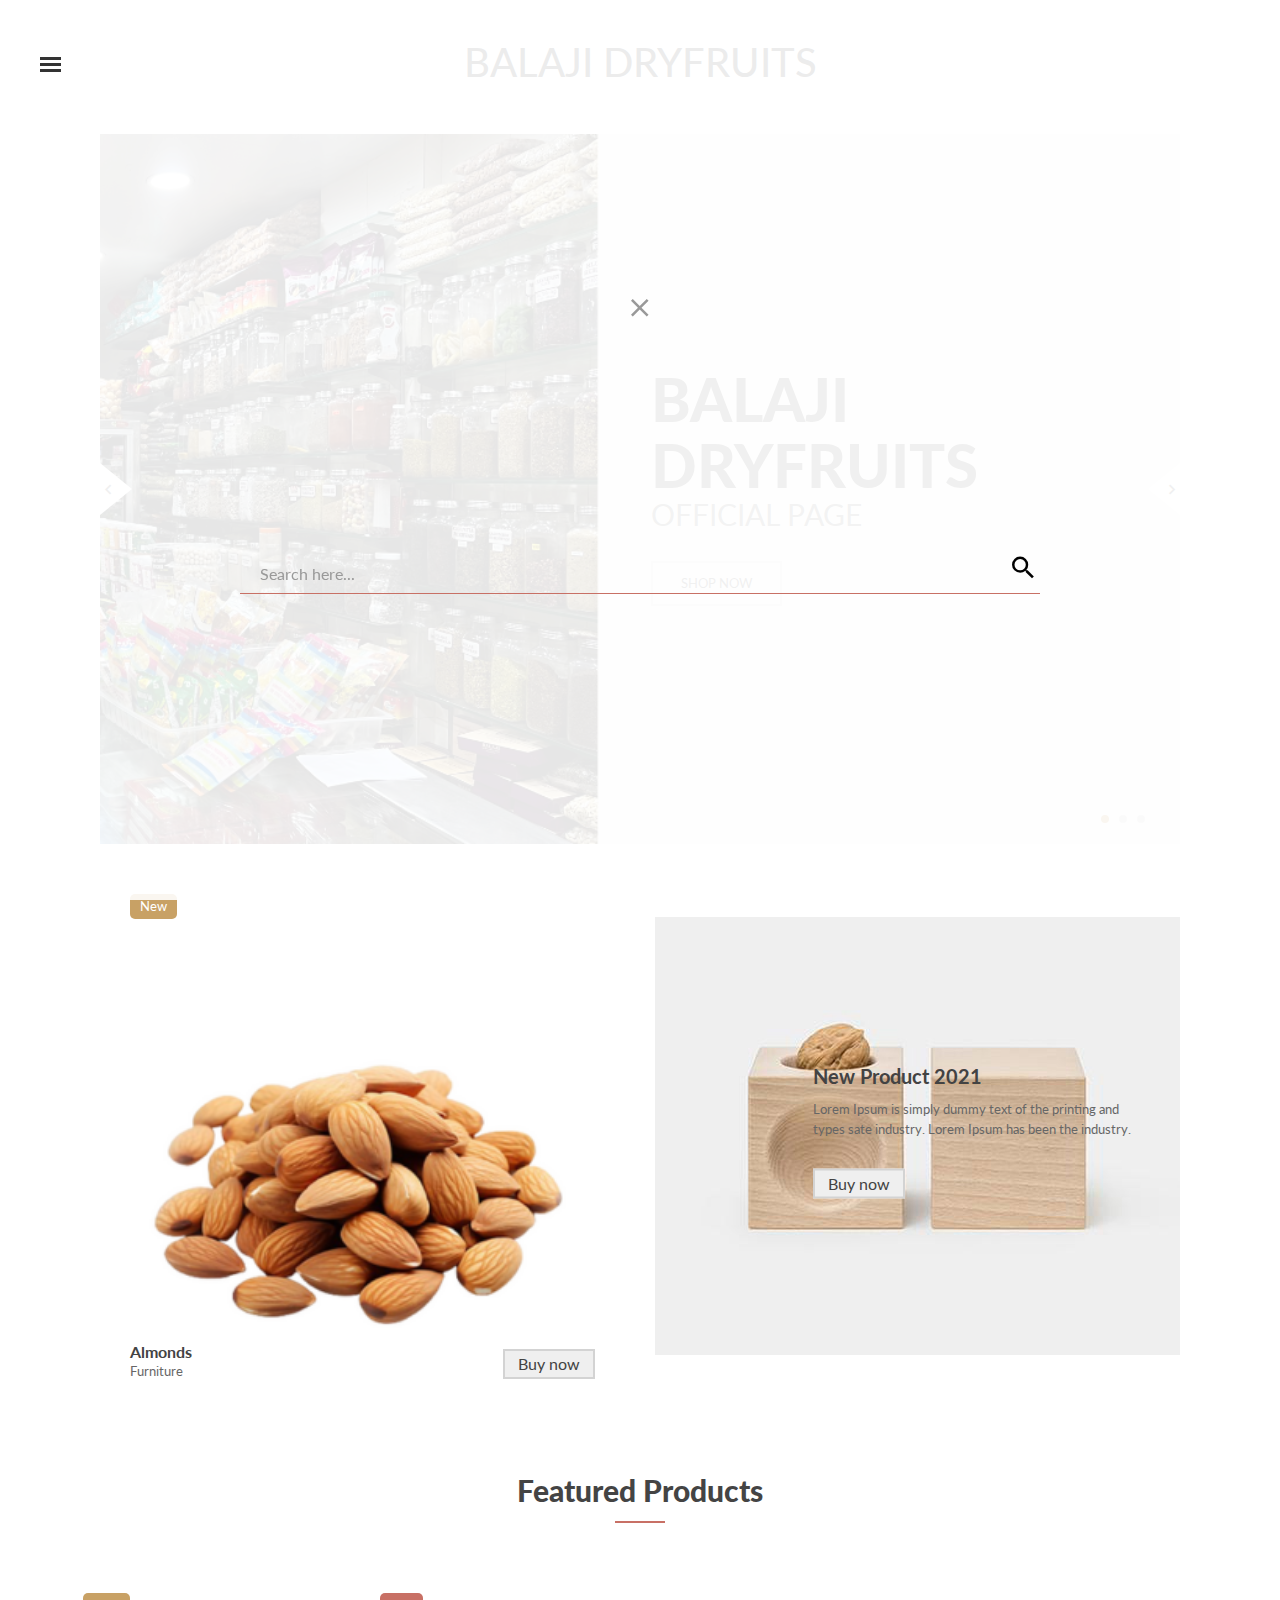
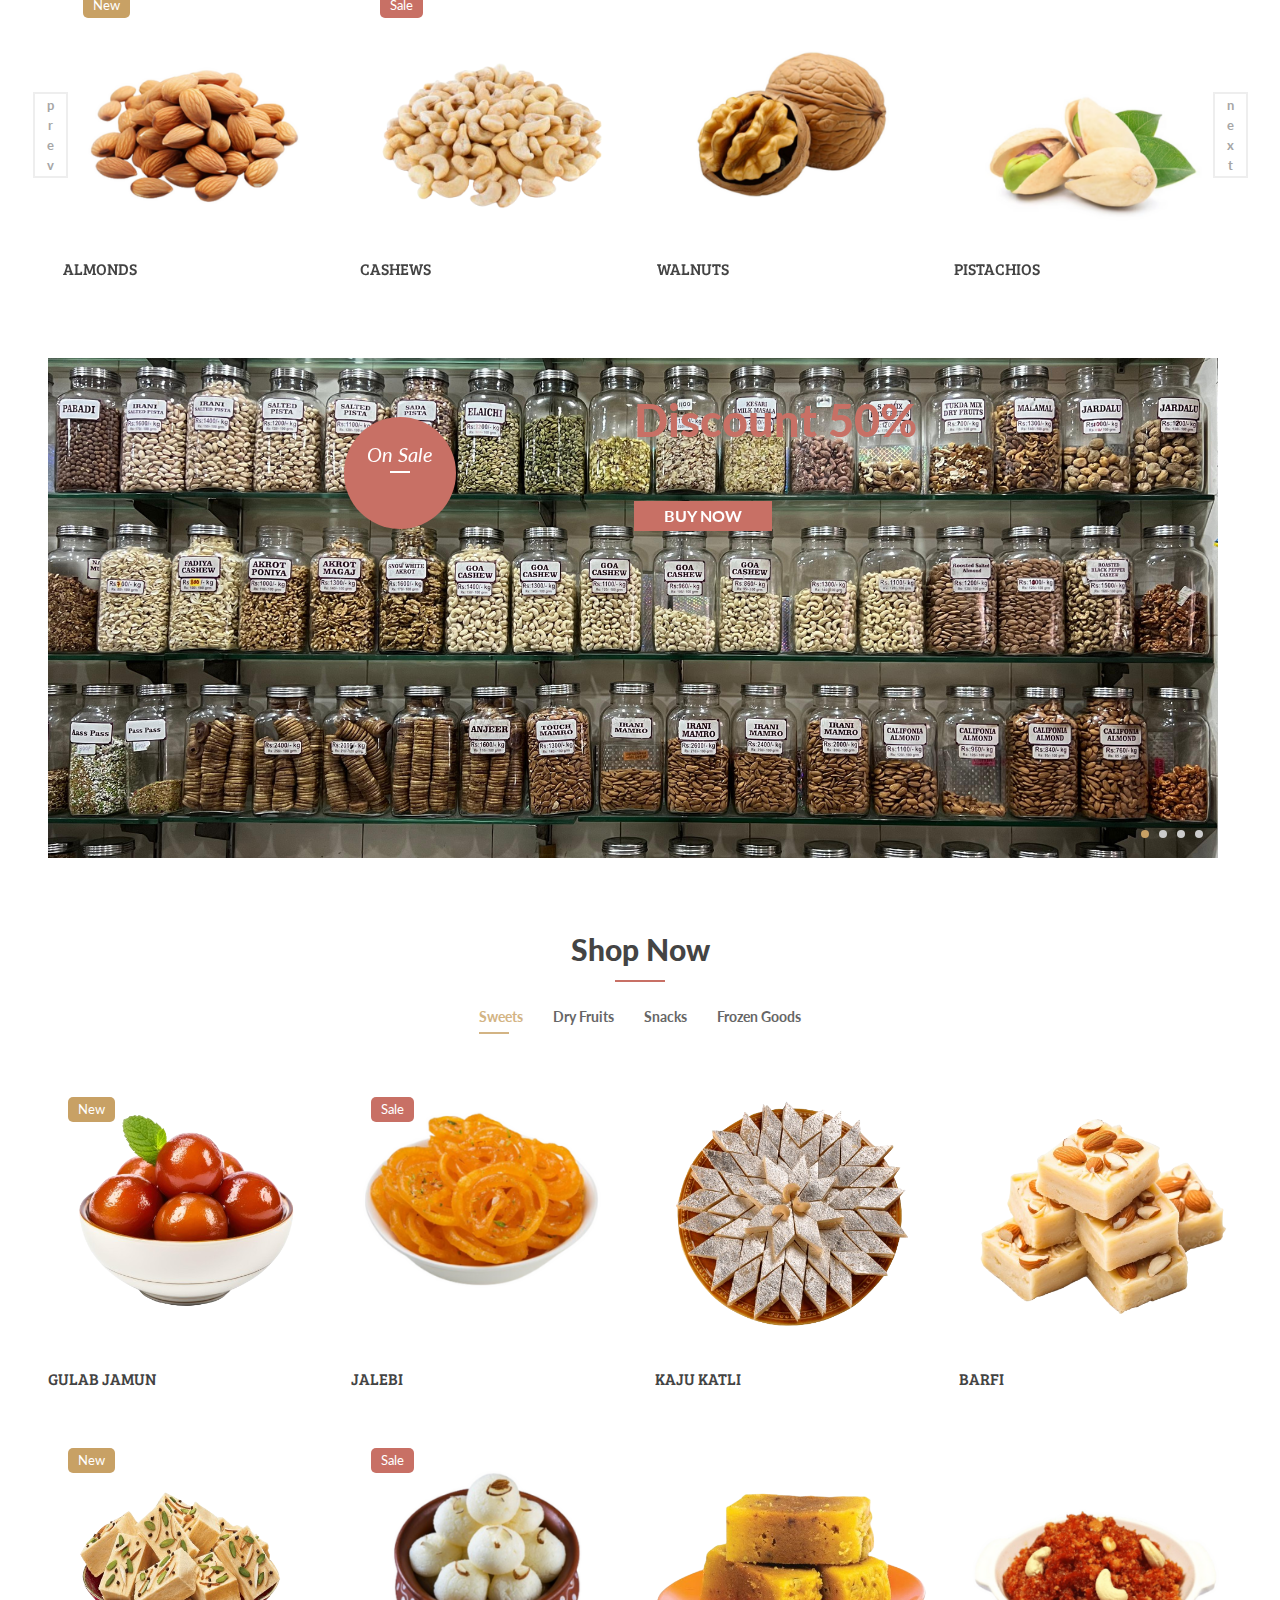
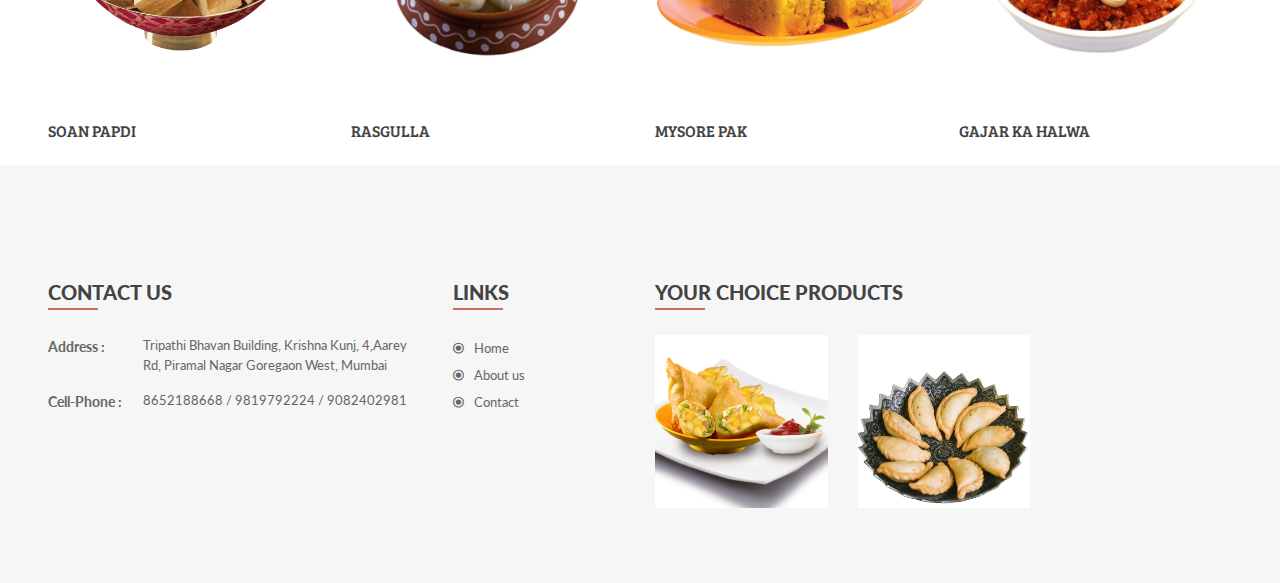
==== index.html @ 2ec282ac "initials 4" ====
<!doctype html>
<html class="no-js" lang="en">
	
<!-- Mirrored from template.hasthemes.com/hurst-v1/hurst/index.html by HTTrack Website Copier/3.x [XR&CO'2014], Mon, 03 Jun 2024 06:14:12 GMT -->
<head>

	<STYle>
		.single-product{
			display: flex;
			flex-direction: column;
			justify-content: space-between;
		}


	</STYle>


		<meta charset="utf-8">
		<meta http-equiv="x-ua-compatible" content="ie=edge">
		<title>Home one || BALAJI DRYFRUITS</title>
		<meta name="description" content="Hurst – Furniture Store eCommerce HTML Template is a clean and elegant design – suitable for selling flower, cookery, accessories, fashion, high fashion, accessories, digital, kids, watches, jewelries, shoes, kids, furniture, sports….. It has a fully responsive width adjusts automatically to any screen size or resolution.">
		<meta name="viewport" content="width=device-width, initial-scale=1">

		<link rel="shortcut icon" type="image/x-icon" href="img/favicon.ico">
		<!-- Place favicon.ico in the root directory -->

		<!-- Google Font -->
		<link href='https://fonts.googleapis.com/css?family=Lato:400,700,900' rel='stylesheet' type='text/css'>
		<link href='https://fonts.googleapis.com/css?family=Bree+Serif' rel='stylesheet' type='text/css'>

		<!-- all css here -->
		<!-- bootstrap v3.3.6 css -->
		<link rel="stylesheet" href="css/bootstrap.min.css">
		<!-- animate css -->
		<link rel="stylesheet" href="css/animate.min.css">
		<!-- jquery-ui.min css -->
		<link rel="stylesheet" href="css/jquery-ui.min.css">
		<!-- meanmenu css -->
		<link rel="stylesheet" href="css/meanmenu.min.css">
		<!-- nivo-slider css -->
		<link rel="stylesheet" href="lib/css/nivo-slider.css">
		<link rel="stylesheet" href="lib/css/preview.css">
		<!-- slick css -->
		<link rel="stylesheet" href="css/slick.min.css">
		<!-- lightbox css -->
		<link rel="stylesheet" href="css/lightbox.min.css">
		<!-- material-design-iconic-font css -->
		<link rel="stylesheet" href="css/material-design-iconic-font.css">
		<!-- All common css of theme -->
		<link rel="stylesheet" href="css/default.css">
		<!-- style css -->
		<link rel="stylesheet" href="style.min.css">
        <!-- shortcode css -->
        <link rel="stylesheet" href="css/shortcode.css">
		<!-- responsive css -->
		<link rel="stylesheet" href="css/responsive.css">
		<!-- modernizr css -->
		<script src="js/vendor/modernizr-3.11.2.min.js"></script>
	</head>
	<body>
		<!-- WRAPPER START -->
		<div class="wrapper">

			<!-- Mobile-header-top Start -->
			<div class="mobile-header-top d-block d-md-none">
				<div class="container">
					<div class="row">
						<div class="col-12">
							<!-- header-search-mobile start -->
							<div class="header-search-mobile">
								<div class="table">
									<div class="table-cell">
										
									</div>
								</div>
							</div>
							<!-- header-search-mobile start -->
						</div>
					</div>
				</div>
			</div>
			<!-- Mobile-header-top End -->
			<!-- HEADER-AREA START -->
			<header id="sticky-menu" class="header">
				<div class="header-area">
					<div class="container-fluid">
						<div class="row">
							<div class="col-md-4 offset-md-4 col-7">
								<div class="logo text-md-center">
									<a href="index.html"><h1>BALAJI DRYFRUITS</h1></a>
								</div>
							</div>
							<div class="col-md-4 col-5">
								<div class="mini-cart text-end">
									<ul>
										<li>
											
												
											</div>
										</li>
									</ul>
								</div>
							</div>
						</div>
					</div>
				</div>
				<!-- MAIN-MENU START -->
				<div class="menu-toggle hamburger hamburger--emphatic d-none d-md-block">
					<div class="hamburger-box">
						<div class="hamburger-inner"></div>
					</div>
				</div>
				<div class="main-menu  d-none d-md-block">
					<nav>
						<ul>
							<li><a href="index.html">home</a>
								
							</li>
							
								
											
								
                            
							<li><a href="about.html">about us</a></li>
							<li><a href="contact.html">contact</a></li>
						</ul>
					</nav>
				</div>
				<!-- MAIN-MENU END -->
			</header>
			<!-- HEADER-AREA END -->
			<!-- Mobile-menu start -->
			<div class="mobile-menu-area">
				<div class="container-fluid">
					<div class="row">
						<div class="col-xs-12 d-block d-md-none">
							<div class="mobile-menu">
								<nav id="dropdown">
									<ul>
										<li><a href="index.html">home</a>
											
										</li>
										
											<ul>
												
												<li><a href="about.html">About Us</a></li>
												<li><a href="contact.html">Contact</a></li>
											</ul>
										</li>
										<li><a href="about.html">about us</a></li>
										<li><a href="contact.html">contact</a></li>
									</ul>
								</nav>
							</div>
						</div>
					</div>
				</div>
			</div>
			<!-- Mobile-menu end -->
			<!-- SLIDER-BANNER-AREA START -->
			<section class="slider-banner-area clearfix">
				<!-- Sidebar-social-media start -->
				<div class="sidebar-social d-none d-md-block">
					<div class="table">
						<div class="table-cell">
							
						</div>
					</div>
				</div>
				<!-- Sidebar-social-media start -->
				<div class="banner-left floatleft">
					<!-- Slider-banner start -->
					<div class="slider-banner">
						<div class="single-banner banner-1">
							<a class="banner-thumb" href="https://wa.me/+918652188668"><img src="img/product/1.png" alt="" /></a>
							<span class="pro-label new-label">new</span>
							
							<div class="banner-brief">
								<h2 class="banner-title"><a href="#">Almonds</a></h2>
								<p class="mb-0">Furniture</p>
							</div>
							<a href="https://wa.me/+918652188668" class="button-one font-16px" data-text="Buy now">Buy now</a>
						</div>
						<div class="single-banner banner-2">
							<a class="banner-thumb" href="https://wa.me/+918652188668"><img src="img/banner/1.jpg" alt="" /></a>
							<div class="banner-brief">
								<h2 class="banner-title"><a href="#">New Product 2021</a></h2>
								<p class="hidden-md hidden-sm d-none d-md-block">Lorem Ipsum is simply dummy text of the printing and types sate industry. Lorem Ipsum has been the industry.</p>
								<a href="https://wa.me/+918652188668" class="button-one font-16px" data-text="Buy now">Buy now</a>
							</div>
						</div>
					</div>
					<!-- Slider-banner end -->
				</div>
				<div class="slider-right floatleft">
					<!-- Slider-area start -->
					<div class="slider-area">
						<div class="bend niceties preview-2">
							<div id="ensign-nivoslider" class="slides">
								<img src="img/slider/slider-1/1.png" alt="" title="#slider-direction-1"  />
								<img src="img/slider/slider-1/2.jpg" alt="" title="#slider-direction-2"  />
								<img src="img/slider/slider-1/3.jpg" alt="" title="#slider-direction-3"  />
							</div>
							<!-- direction 1 -->
							<div id="slider-direction-1" class="t-cn slider-direction">
								<div class="slider-progress"></div>
								<div class="slider-content t-lfl s-tb slider-1">
									<div class="title-container s-tb-c title-compress">
										<div class="layer-1">
											<div class="wow fadeIn" data-wow-duration="1s" data-wow-delay="0.5s">
												<h2 class="slider-title3 text-uppercase mb-0" ></h2>
											</div>
											<div class="wow fadeIn" data-wow-duration="1.5s" data-wow-delay="1.5s">
												<h2 class="slider-title1 text-uppercase mb-0">Balaji Dryfruits</h2>
											</div>
											<div class="wow fadeIn" data-wow-duration="2s" data-wow-delay="2.5s">
												<h3 class="slider-title2 text-uppercase" >official page</h3>
											</div>
											<div class="wow fadeIn" data-wow-duration="2.5s" data-wow-delay="3.5s">
												<a href="https://wa.me/+918652188668" class="button-one style-2 text-uppercase mt-20" data-text="Shop now">Shop now</a>
											</div>
										</div>
									</div>
								</div>
							</div>
							<!-- direction 2 -->
							<div id="slider-direction-2" class="slider-direction">
								<div class="slider-progress"></div>
								<div class="slider-content t-lfl s-tb slider-1">
									<div class="title-container s-tb-c title-compress">
										<div class="layer-1">
											<div class="wow fadeInUpBig" data-wow-duration="1s" data-wow-delay="0.5s">
												<h2 class="slider-title3 text-uppercase mb-0" >welcome to our</h2>
											</div>
											<div class="wow fadeInUpBig" data-wow-duration="1.5s" data-wow-delay="0.5s">
												<h2 class="slider-title1 text-uppercase">Store</h2>
											</div>
											<div class="wow fadeInUpBig" data-wow-duration="2s" data-wow-delay="0.5s">
												<p class="slider-pro-brief">There are many varieties of Dry Fruits, Mithai, Namkeens and Specially Frozen Goods available on our store</p>
											</div>
											<div class="wow fadeInUpBig" data-wow-duration="2.5s" data-wow-delay="0.5s">
												<a href="https://wa.me/+918652188668" class="button-one style-2 text-uppercase mt-20" data-text="Contact Now">Contact Now</a>
											</div>
										</div>
									</div>
								</div>
							</div>
							<!-- direction 3 -->
							<div id="slider-direction-3" class="slider-direction">
								<div class="slider-progress"></div>
								<div class="slider-content t-lfl s-tb slider-1">
									<div class="title-container s-tb-c title-compress">
										<div class="layer-1">
											<div class="wow fadeInUpBig" data-wow-duration="1s" data-wow-delay="0.5s">
												<h2 class="slider-title3 text-uppercase mb-0" >Explore varieties Of</h2>
											</div>
											<div class="wow fadeInUpBig" data-wow-duration="1.5s" data-wow-delay="0.5s">
												<h2 class="slider-title1 text-uppercase mb-0">Goods</h2>
											</div>
											<div class="wow fadeInUpBig" data-wow-duration="2s" data-wow-delay="0.5s">
												<h3 class="slider-title2 text-uppercase" ></h3>
											</div>
											<div class="wow fadeInUpBig" data-wow-duration="2.5s" data-wow-delay="0.5s">
												<p class="slider-pro-brief"></p>
											</div>
											<div class="wow fadeInUpBig" data-wow-duration="3s" data-wow-delay="0.5s">
												<a href="https://wa.me/+918652188668" class="button-one style-2 text-uppercase mt-20" data-text="Shop now">Shop now</a>
											</div>
										</div>
									</div>
								</div>
							</div>
						</div>
					</div>
					<!-- Slider-area end -->
				</div>
				<!-- Sidebar-social-media start -->
				
											
										</form>
									</div>
								</li>
								
							</ul>
						</div>
					</div>
				</div>
				<!-- Sidebar-social-media start -->
			</section>
			<!-- End Slider-section -->
			<!-- sidebar-search Start -->
			<div class="sidebar-search animated slideOutUp">
				<div class="table">
					<div class="table-cell">
						<div class="container">
							<div class="row">
								<div class="col-md-8 offset-md-2 p-0">
									<div class="search-form-wrap">
										<button class="close-search"><i class="zmdi zmdi-close"></i></button>
										<form action="#">
											<input type="text" placeholder="Search here..." />
											<button class="search-button" type="submit">
												<i class="zmdi zmdi-search"></i>
											</button>
										</form>
									</div>
								</div>
							</div>
						</div>
					</div>
				</div>
			</div>
			<!-- sidebar-search End -->
			<!-- PRODUCT-AREA START -->
			<div class="product-area pt-80 pb-35">
				<div class="container">
					<div class="row">
						<div class="col-lg-12">
							<div class="section-title text-center">
								<h2 class="title-border">Featured Products</h2>
							</div>
							<div class="product-slider style-1 arrow-left-right">
								<!-- Single-product start -->
								<div class="single-product">
									<div class="product-img">
										<span class="pro-label new-label">new</span>
										<a href="https://wa.me/+918652188668"><img src="img/product/1.png" alt="" /></a>
										
									</div>
									<div class="product-info clearfix">
										<div class="fix">
											<h4 class="post-title floatleft"><a href="https://wa.me/+918652188668">Almonds</a></h4>
											
										</div>
										<div class="fix">
											
										</div>
									</div>
								</div>
								<!-- Single-product end -->
								<!-- Single-product start -->
								<div class="single-product">
									<div class="product-img">
										<span class="pro-label sale-label">Sale</span>
										<a href="https://wa.me/+918652188668"><img src="img/product/2.png" alt="" /></a>

									</div>
									<div class="product-info clearfix">
										<div class="fix">
											<h4 class="post-title floatleft"><a href="https://wa.me/+918652188668">Cashews</a></h4>
											
										</div>
										<div class="fix">
											
										</div>
									</div>
								</div>
								<!-- Single-product end -->
								<!-- Single-product start -->
								<div class="single-product">
									<div class="product-img">
										<a href="https://wa.me/+918652188668"><img src="img/product/3.png" alt="" /></a>
										
									</div>
									<div class="product-info clearfix">
										<div class="fix">
											<h4 class="post-title floatleft"><a href="https://wa.me/+918652188668">Walnuts</a></h4>
											
										</div>
										<div class="fix">
											
										</div>
									</div>
								</div>
								<!-- Single-product end -->
								<!-- Single-product start -->
								<div class="single-product">
									<div class="product-img">
										<a href="https://wa.me/+918652188668"><img src="img/product/4.png" alt="" /></a>
										
									</div>
									<div class="product-info clearfix">
										<div class="fix">
											<h4 class="post-title floatleft"><a href="https://wa.me/+918652188668">Pistachios</a></h4>
											
										</div>
										<div class="fix">
											
										</div>
									</div>
								</div>
								<!-- Single-product end -->
								<!-- Single-product start -->
								<div class="single-product">
									<div class="product-img">
										<span class="pro-label new-label">new</span>
										<a href="https://wa.me/+918652188668"><img src="img/product/5.png" alt="" /></a>
										
									</div>
									<div class="product-info clearfix">
										<div class="fix">
											<h4 class="post-title floatleft"><a href="https://wa.me/+918652188668">Gulab Jamun</a></h4>
											
										</div>
										<div class="fix">
											
										</div>
									</div>
								</div>
								<!-- Single-product end -->
							</div>
						</div>
					</div>
				</div>
			</div>
			<!-- PRODUCT-AREA END -->
			<!-- DISCOUNT-PRODUCT START -->
			<div class="discount-product-area">
				<div class="container">
					<div class="row">
						<div class="discount-product-slider dots-bottom-right">
							<!-- single-discount-product start -->
							<div class="col-lg-12">
								<div class="discount-product">
									<img src="img/discount/1.png" alt="" />
									<div class="discount-img-brief">
										<div class="onsale">
											<span class="onsale-text">On Sale</span>
											
										</div>
										<div class="discount-info">
											<h1 class="text-dark-red d-none d-md-block">Discount 50%</h1>
											
											<a href="https://wa.me/+918652188668" class="button-one font-16px style-3 text-uppercase mt-md-5" data-text="Buy now">Buy now</a>
										</div>
									</div>
								</div>
							</div>
							<!-- single-discount-product end -->
							<!-- single-discount-product start -->
							<div class="col-lg-12">
								<div class="discount-product">
									<img src="img/discount/2.png" alt="" />
									<div class="discount-img-brief">
										<div class="onsale">
											<span class="onsale-text">On Sale</span>
											
										</div>
										<div class="discount-info">
											<h1 class="text-dark-red d-none d-md-block">Discount 50%</h1>
											
											<a href="https://wa.me/+918652188668" class="button-one font-16px style-3 text-uppercase mt-md-5" data-text="Buy now">Buy now</a>
										</div>
									</div>
								</div>
							</div>
							<!-- single-discount-product end -->
							<!-- single-discount-product start -->
							<div class="col-lg-12">
								<div class="discount-product">
									<img src="img/discount/3.jpg" alt="" />
									<div class="discount-img-brief">
										<div class="onsale">
											<span class="onsale-text">On Sale</span>
					
										</div>
										<div class="discount-info">
											<h1 class="text-dark-red d-none d-md-block">Discount 50%</h1>
					
											<a href="https://wa.me/+918652188668" class="button-one font-16px style-3 text-uppercase mt-md-5" data-text="Buy now">Buy now</a>
										</div>
									</div>
								</div>
							</div>
							<!-- single-discount-product end -->
							<!-- single-discount-product start -->
							<div class="col-lg-12">
								<div class="discount-product">
									<img src="img/discount/4.jpg" alt="" />
									<div class="discount-img-brief">
										<div class="onsale">
											<span class="onsale-text">On Sale</span>
					
										</div>
										<div class="discount-info">
											<h1 class="text-dark-red d-none d-md-block">Discount 50%</h1>
					
											<a href="https://wa.me/+918652188668" class="button-one font-16px style-3 text-uppercase mt-md-5" data-text="Buy now">Buy now</a>
										</div>
									</div>
								</div>
							</div>
							<!-- single-discount-product end -->
						</div>
					</div>
				</div>
			</div>
			<!-- DISCOUNT-PRODUCT END -->
			<!-- PURCHASE-ONLINE-AREA START -->
			<div class="purchase-online-area pt-80">
				<div class="container">
					<div class="row">
						<div class="col-lg-12">
							<div class="section-title text-center">
								<h2 class="title-border">Shop Now</h2>
							</div>
						</div>
					</div>
					<div class="row">
						<div class="col-lg-12 text-center">
							<!-- Nav tabs -->
							<ul class="tab-menu nav clearfix">
								<li><a class="active" href="#new-arrivals" data-bs-toggle="tab">Sweets</a></li>
								<li><a href="#best-seller"  data-bs-toggle="tab">Dry Fruits</a></li>
								<li><a href="#most-view" data-bs-toggle="tab">Snacks</a></li>
								<li><a href="#discounts" data-bs-toggle="tab">Frozen Goods</a></li>
							</ul>
						</div>
						<div class="col-lg-12">
							<!-- Tab panes -->
							<div class="tab-content">
								<div class="tab-pane active" id="new-arrivals">
									<div class="row">
										<!-- Single-product start -->
										<div class="single-product col-xl-3 col-lg-4 col-md-6">
											<div class="product-img">
												<span class="pro-label new-label">new</span>
												<a href="https://wa.me/+918652188668"><img src="img/product/5.png" alt="" /></a>
											</div>
											<div class="product-info clearfix">
												<div class="fix">
													<h4 class="post-title floatleft"><a href="https://wa.me/+918652188668">Gulab Jamun</a></h4>
									
												</div>
												<div class="fix">
									
													</span>
												</div>
											</div>
										</div>
										<!-- Single-product end -->
										<!-- Single-product start -->
										<div class="single-product col-xl-3 col-lg-4 col-md-6">
											<div class="product-img">
												<span class="pro-label sale-label">Sale</span>
												<a href="https://wa.me/+918652188668"><img src="img/product/6.png" alt="" /></a>
											</div>
											<div class="product-info clearfix">
												<div class="fix">
													<h4 class="post-title floatleft"><a href="https://wa.me/+918652188668">Jalebi</a></h4>
									
												</div>
												<div class="fix">
									
												</div>
											</div>
										</div>
										<!-- Single-product end -->
										<!-- Single-product start -->
										<div class="single-product col-xl-3 col-lg-4 col-md-6">
											<div class="product-img">
												<a href="https://wa.me/+918652188668"><img src="img/product/7.png" alt="" /></a>
												
											</div>
											<div class="product-info clearfix">
												<div class="fix">
													<h4 class="post-title floatleft"><a href="https://wa.me/+918652188668">Kaju Katli</a></h4>
												
												</div>
												<div class="fix">
												</div>
											</div>
										</div>
										<!-- Single-product end -->
										<!-- Single-product start -->
										<div class="single-product col-xl-3 col-lg-4 col-md-6">
											<div class="product-img">
												<a href="https://wa.me/+918652188668"><img src="img/product/8.png" alt="" /></a>
												
											</div>
											<div class="product-info clearfix">
												<div class="fix">
													<h4 class="post-title floatleft"><a href="https://wa.me/+918652188668">Barfi</a></h4>
												
												</div>
												<div class="fix">
												</div>
											</div>
										</div>
										<!-- Single-product end -->
										<!-- Single-product start -->
										<div class="single-product col-xl-3 col-lg-4 col-md-6">
											<div class="product-img">
												<span class="pro-label new-label">new</span>
												<a href="https://wa.me/+918652188668"><img src="img/product/11.png" alt="" /></a>
												
											</div>
											<div class="product-info clearfix">
												<div class="fix">
													<h4 class="post-title floatleft"><a href="https://wa.me/+918652188668">Soan Papdi</a></h4>
												
												</div>
												<div class="fix">
												</div>
											</div>
										</div>
										<!-- Single-product end -->
										<!-- Single-product start -->
										<div class="single-product col-xl-3 col-lg-4 col-md-6">
											<div class="product-img">
												<span class="pro-label sale-label">Sale</span>
												<a href="https://wa.me/+918652188668"><img src="img/product/12.png" alt="" /></a>
												
											</div>
											<div class="product-info clearfix">
												<div class="fix">
													<h4 class="post-title floatleft"><a href="https://wa.me/+918652188668">Rasgulla</a></h4>
												
												</div>
												<div class="fix">
												
												</div>
											</div>
										</div>
										<!-- Single-product end -->
										<!-- Single-product start -->
										<div class="single-product col-xl-3 col-lg-4 col-md-6">
											<div class="product-img">
												<a href="https://wa.me/+918652188668"><img src="img/product/13.png" alt="" /></a>
												
											</div>
											<div class="product-info clearfix">
												<div class="fix">
													<h4 class="post-title floatleft"><a href="https://wa.me/+918652188668">Mysore Pak</a></h4>
												
												</div>
												<div class="fix">
												</div>
											</div>
										</div>
										<!-- Single-product end -->
										<!-- Single-product start -->
										<div class="single-product col-xl-3 col-lg-4 col-md-6">
											<div class="product-img">
												<a href="https://wa.me/+918652188668"><img src="img/product/14.png" alt="" /></a>
												
											</div>
											<div class="product-info clearfix">
												<div class="fix">
													<h4 class="post-title floatleft"><a href="https://wa.me/+918652188668">Gajar ka Halwa</a></h4>
												
												</div>
												<div class="fix">
												</div>
											</div>
										</div>
										<!-- Single-product end -->
									</div>
								</div>
								<div class="tab-pane" id="best-seller">
									<div class="row">
										<!-- Single-product start -->
										<div class="single-product col-xl-3 col-lg-4 col-md-6">
											<div class="product-img">
												<span class="pro-label new-label">new</span>
												<a href="https://wa.me/+918652188668"><img src="img/product/2.png" alt="" /></a>
												
											</div>
											<div class="product-info clearfix">
												<div class="fix">
													<h4 class="post-title floatleft"><a href="https://wa.me/+918652188668">Cashews</a></h4>
												
												</div>
												<div class="fix">
												</div>
											</div>
										</div>
										<!-- Single-product end -->
										<!-- Single-product start -->
										<div class="single-product col-xl-3 col-lg-4 col-md-6">
											<div class="product-img">
												<span class="pro-label sale-label">Sale</span>
												<a href="https://wa.me/+918652188668"><img src="img/product/1.png" alt="" /></a>
												
											</div>
											<div class="product-info clearfix">
												<div class="fix">
													<h4 class="post-title floatleft"><a href="https://wa.me/+918652188668">Almonds</a></h4>
												
												</div>
												<div class="fix">
												</div>
											</div>
										</div>
										<!-- Single-product end -->
										<!-- Single-product start -->
										<div class="single-product col-xl-3 col-lg-4 col-md-6">
											<div class="product-img">
												<a href="https://wa.me/+918652188668"><img src="img/product/15.png" alt="" /></a>
												
											</div>
											<div class="product-info clearfix">
												<div class="fix">
													<h4 class="post-title floatleft"><a href="https://wa.me/+918652188668">Dates</a></h4>
												
												</div>
												<div class="fix">
												</div>
											</div>
										</div>
										<!-- Single-product end -->
										<!-- Single-product start -->
										<div class="single-product col-xl-3 col-lg-4 col-md-6">
											<div class="product-img">
												<a href="https://wa.me/+918652188668"><img src="img/product/16.png" alt="" /></a>
												
											</div>
											<div class="product-info clearfix">
												<div class="fix">
													<h4 class="post-title floatleft"><a href="https://wa.me/+918652188668">Figs</a></h4>
												
												</div>
												<div class="fix">
												</div>
											</div>
										</div>
										<!-- Single-product end -->
										<!-- Single-product start -->
										<div class="single-product col-xl-3 col-lg-4 col-md-6">
											<div class="product-img">
												<span class="pro-label new-label">new</span>
												<a href="https://wa.me/+918652188668"><img src="img/product/4.png" alt="" /></a>
												
											</div>
											<div class="product-info clearfix">
												<div class="fix">
													<h4 class="post-title floatleft"><a href="https://wa.me/+918652188668">Pistachios</a></h4>
												
												</div>
												<div class="fix">
												</div>
											</div>
										</div>
										<!-- Single-product end -->
										<!-- Single-product start -->
										<div class="single-product col-xl-3 col-lg-4 col-md-6">
											<div class="product-img">
												<span class="pro-label sale-label">Sale</span>
												<a href="https://wa.me/+918652188668"><img src="img/product/3.png" alt="" /></a>
												
											</div>
											<div class="product-info clearfix">
												<div class="fix">
													<h4 class="post-title floatleft"><a href="https://wa.me/+918652188668">Walnuts</a></h4>
											
												</div>
												<div class="fix">
												</div>
											</div>
										</div>
										<!-- Single-product end -->
										<!-- Single-product start -->
										<div class="single-product col-xl-3 col-lg-4 col-md-6">
											<div class="product-img">
												<a href="https://wa.me/+918652188668"><img src="img/product/17.png" alt="" /></a>
											
											</div>
											<div class="product-info clearfix">
												<div class="fix">
													<h4 class="post-title floatleft"><a href="https://wa.me/+918652188668">Raisins</a></h4>
											
												</div>
												<div class="fix">
												</div>
											</div>
										</div>
										<!-- Single-product end -->
										<!-- Single-product start -->
										<div class="single-product col-xl-3 col-lg-4 col-md-6">
											<div class="product-img">
												<a href="https://wa.me/+918652188668"><img src="img/product/18.png" alt="" /></a>
												
											</div>
											<div class="product-info clearfix">
												<div class="fix">
													<h4 class="post-title floatleft"><a href="https://wa.me/+918652188668">Fox Nuts</a></h4>
												
												</div>
												<div class="fix">
												</div>
											</div>
										</div>
										<!-- Single-product end -->
									</div>
								</div>
								<div class="tab-pane" id="most-view">
									<div class="row">
										<!-- Single-product start -->
										<div class="single-product col-xl-3 col-lg-4 col-md-6">
											<div class="product-img">
												<span class="pro-label new-label">new</span>
												<a href="https://wa.me/+918652188668"><img src="img/product/19.png" alt="" /></a>
												
											</div>
											<div class="product-info clearfix">
												<div class="fix">
													<h4 class="post-title floatleft"><a href="https://wa.me/+918652188668">Dalmoth</a></h4>
												
												</div>
												<div class="fix">
												
												</div>
											</div>
										</div>
										<!-- Single-product end -->
										<!-- Single-product start -->
										<div class="single-product col-xl-3 col-lg-4 col-md-6">
											<div class="product-img">
												<span class="pro-label sale-label">Sale</span>
												<a href="https://wa.me/+918652188668"><img src="img/product/20.png" alt="" /></a>
												
											</div>
											<div class="product-info clearfix">
												<div class="fix">
													<h4 class="post-title floatleft"><a href="https://wa.me/+918652188668">Khatta Meetha</a></h4>
												
												</div>
												<div class="fix">
												
												</div>
											</div>
										</div>
										<!-- Single-product end -->
										<!-- Single-product start -->
										<div class="single-product col-xl-3 col-lg-4 col-md-6">
											<div class="product-img">
												<a href="https://wa.me/+918652188668"><img src="img/product/21.png" alt="" /></a>
												
											</div>
											<div class="product-info clearfix">
												<div class="fix">
													<h4 class="post-title floatleft"><a href="https://wa.me/+918652188668">Navratna Mix</a></h4>
												
												</div>
												<div class="fix">
												
												</div>
											</div>
										</div>
										<!-- Single-product end -->
										<!-- Single-product start -->
										<div class="single-product col-xl-3 col-lg-4 col-md-6">
											<div class="product-img">
												<a href="https://wa.me/+918652188668"><img src="img/product/9.png" alt="" /></a>
												
											</div>
											<div class="product-info clearfix">
												<div class="fix">
													<h4 class="post-title floatleft"><a href="https://wa.me/+918652188668">Aloo Bhujia</a></h4>
												
												</div>
												<div class="fix">
												
												</div>
											</div>
										</div>
										<!-- Single-product end -->
										<!-- Single-product start -->
										<div class="single-product col-xl-3 col-lg-4 col-md-6">
											<div class="product-img">
												<span class="pro-label new-label">new</span>
												<a href="https://wa.me/+918652188668"><img src="img/product/22.png" alt="" /></a>
												
											</div>
											<div class="product-info clearfix">
												<div class="fix">
													<h4 class="post-title floatleft"><a href="https://wa.me/+918652188668">Murmura Chivda</a></h4>
												
												</div>
												<div class="fix">
												
												</div>
											</div>
										</div>
										<!-- Single-product end -->
										<!-- Single-product start -->
										<div class="single-product col-xl-3 col-lg-4 col-md-6">
											<div class="product-img">
												<span class="pro-label sale-label">Sale</span>
												<a href="https://wa.me/+918652188668"><img src="img/product/23.png" alt="" /></a>
												
											</div>
											<div class="product-info clearfix">
												<div class="fix">
													<h4 class="post-title floatleft"><a href="https://wa.me/+918652188668">Chivda</a></h4>
												
												</div>
												<div class="fix">
												</div>
											</div>
										</div>
										<!-- Single-product end -->
										<!-- Single-product start -->
										<div class="single-product col-xl-3 col-lg-4 col-md-6">
											<div class="product-img">
												<a href="https://wa.me/+918652188668"><img src="img/product/24.png" alt="" /></a>
												
											</div>
											<div class="product-info clearfix">
												<div class="fix">
													<h4 class="post-title floatleft"><a href="https://wa.me/+918652188668">Ratlami Sev</a></h4>
												
												</div>
												<div class="fix">
												</div>
											</div>
										</div>
										<!-- Single-product end -->
										<!-- Single-product start -->
										<div class="single-product col-xl-3 col-lg-4 col-md-6">
											<div class="product-img">
												<a href="https://wa.me/+918652188668"><img src="img/product/25.png" alt="" /></a>
												
											</div>
											<div class="product-info clearfix">
												<div class="fix">
													<h4 class="post-title floatleft"><a href="https://wa.me/+918652188668">Moong Dal</a></h4>
													
												</div>
												<div class="fix">
													
												</div>
											</div>
										</div>
										<!-- Single-product end -->
									</div>
								</div>
								<div class="tab-pane" id="discounts">
									<div class="row">
										<!-- Single-product start -->
										<div class="single-product col-xl-3 col-lg-4 col-md-6">
											<div class="product-img">
												<span class="pro-label new-label">new</span>
												<a href="https://wa.me/+918652188668"><img src="img/product/26.png" alt="" /></a>
												
											</div>
											<div class="product-info clearfix">
												<div class="fix">
													<h4 class="post-title floatleft"><a href="#">Paneer Chilli Samosa</a></h4>
												
												</div>
												<div class="fix">
												</div>
											</div>
										</div>
										<!-- Single-product end -->
										<!-- Single-product start -->
										<div class="single-product col-xl-3 col-lg-4 col-md-6">
											<div class="product-img">
												<span class="pro-label sale-label">Sale</span>
												<a href="https://wa.me/+918652188668"><img src="img/product/27.png" alt="" /></a>
												
											</div>
											<div class="product-info clearfix">
												<div class="fix">
													<h4 class="post-title floatleft"><a href="https://wa.me/+918652188668">Cheese Corn Samosa</a></h4>
												
												</div>
												<div class="fix">
												</div>
											</div>
										</div>
										<!-- Single-product end -->
										<!-- Single-product start -->
										<div class="single-product col-xl-3 col-lg-4 col-md-6">
											<div class="product-img">
												<a href="https://wa.me/+918652188668"><img src="img/product/28.png" alt="" /></a>
												
											</div>
											<div class="product-info clearfix">
												<div class="fix">
													<h4 class="post-title floatleft"><a href="https://wa.me/+918652188668">Harabhara Kabab</a></h4>
												
												</div>
												<div class="fix">
												
												</div>
											</div>
										</div>
										<!-- Single-product end -->
										<!-- Single-product start -->
										<div class="single-product col-xl-3 col-lg-4 col-md-6">
											<div class="product-img">
												<a href="https://wa.me/+918652188668"><img src="img/product/29.png" alt="" /></a>
												
											</div>
											<div class="product-info clearfix">
												<div class="fix">
													<h4 class="post-title floatleft"><a href="https://wa.me/+918652188668">Cheese Ball</a></h4>
											
												</div>
												<div class="fix">
												</div>
											</div>
										</div>
										<!-- Single-product end -->
										<!-- Single-product start -->
										<div class="single-product col-xl-3 col-lg-4 col-md-6">
											<div class="product-img">
												<span class="pro-label new-label">new</span>
												<a href="https://wa.me/+918652188668"><img src="img/product/30.png" alt="" /></a>
											</div>
											<div class="product-info clearfix">
												<div class="fix">
													<h4 class="post-title floatleft"><a href="https://wa.me/+918652188668">Melting Cheese Stick</a></h4>
											
												</div>
												<div class="fix">
										
												</div>
											</div>
										</div>
										<!-- Single-product end -->
										<!-- Single-product start -->
										<div class="single-product col-xl-3 col-lg-4 col-md-6">
											<div class="product-img">
												<span class="pro-label sale-label">Sale</span>
												<a href="https://wa.me/+918652188668"><img src="img/product/31.png" alt="" /></a>
											</div>
											<div class="product-info clearfix">
												<div class="fix">
													<h4 class="post-title floatleft"><a href="https://wa.me/+918652188668">Chinese Samosa</a></h4>
										
												</div>
												<div class="fix">
												</div>
											</div>
										</div>
										<!-- Single-product end -->
										<!-- Single-product start -->
										<div class="single-product col-xl-3 col-lg-4 col-md-6">
											<div class="product-img">
												<a href="https://wa.me/+918652188668"><img src="img/product/32.png" alt="" /></a>
											</div>
											<div class="product-info clearfix">
												<div class="fix">
													<h4 class="post-title floatleft"><a href="https://wa.me/+918652188668">Cheese Potli</a></h4>
										
												</div>
												<div class="fix">
												</div>
											</div>
										</div>
										<!-- Single-product end -->
										<!-- Single-product start -->
										<div class="single-product col-xl-3 col-lg-4 col-md-6">
											<div class="product-img">
												<a href="https://wa.me/+918652188668"><img src="img/product/33.png" alt="" /></a>
											</div>
											<div class="product-info clearfix">
												<div class="fix">
													<h4 class="post-title floatleft"><a href="https://wa.me/+918652188668">Green Peas Ghughra</a></h4>
										
												</div>
												<div class="fix">
												</div>
											</div>
										</div>
										<!-- Single-product end -->
									</div>
								</div>
							</div>
						</div>
					</div>
				</div>
			</div>
			<!-- PURCHASE-ONLINE-AREA END -->
			<!-- BLGO-AREA START -->
			
			<!-- SUBSCRIVE-AREA END -->
			<!-- FOOTER START -->
			<footer>
				<!-- Footer-area start -->
				<div class="footer-area">
					<div class="container">
						<div class="row">
							<div class="col-lg-4 col-md-6">
								<div class="single-footer">
									<h3 class="footer-title  title-border">Contact Us</h3>
									<ul class="footer-contact">
										<li><span>Address :</span>Tripathi Bhavan Building, Krishna Kunj, 4,Aarey Rd, Piramal Nagar Goregaon West, Mumbai</li>
										<li><span>Cell-Phone :</span>8652188668 / 9819792224 / 9082402981</li>
									
									</ul>
								</div>
							</div>
							<div class="col-lg-2 col-md-3 col-sm-6">
								<div class="single-footer">
									<h3 class="footer-title  title-border">Links</h3>
									<ul class="footer-menu">
										<li><a href="http://127.0.0.1:5500/Balaji-Dryfruits/index.html"><i class="zmdi zmdi-dot-circle"></i>Home</a></li>
										<li><a href="http://127.0.0.1:5500/Balaji-Dryfruits/about.html"><i class="zmdi zmdi-dot-circle"></i>About us</a></li>
										<li><a href="http://127.0.0.1:5500/Balaji-Dryfruits/contact.html"><i class="zmdi zmdi-dot-circle"></i>Contact</a></li>
									</ul>
								</div>
							</div>
							
							<div class="col-lg-4 col-md-6">
								<div class="single-footer">
									<h3 class="footer-title  title-border">your choice Products</h3>
									<div class="footer-product">
										<div class="row">
											<div class="col-sm-6 col-12">
												<div class="footer-thumb">
													<a href="https://wa.me/+918652188668"><img src="img/footer/1.png" alt="" /></a>
													<div class="footer-thumb-info">
														<p><a href="https://wa.me/+918652188668"><br>Cheese Corn Samosa</a></p>
														<h4 class="price-3"></h4>
													</div>
												</div>
											</div>
											<div class="col-sm-6 col-12">
												<div class="footer-thumb">
													<a href="https://wa.me/+918652188668"><img src="img/footer/2.png" alt="" /></a>
													<div class="footer-thumb-info">
														<p><a href="https://wa.me/+918652188668"><br>Green Peas Ghughra</a></p>
														<h4 class="price-3"></h4>
													</div>
												</div>
											</div>
										</div>
									</div>
								</div>
							</div>
						</div>
					</div>
				</div>
			
			
			</footer>
			<!-- FOOTER END -->
			<!-- QUICKVIEW PRODUCT -->
			<div id="quickview-wrapper">
			   <!-- Modal -->
			   <div class="modal fade" id="productModal" tabindex="-1" role="dialog">
					<div class="modal-dialog" role="document">
						<div class="modal-content">
							<div class="modal-header">
								<button type="button" class="close" data-bs-dismiss="modal" aria-label="Close"><span aria-hidden="true">&times;</span></button>
							</div>
							<div class="modal-body">
								<div class="modal-product">
									<div class="product-images">
										<div class="main-image images">
											<img alt="#" src="img/product/quickview-photo.jpg"/>
										</div>
									</div><!-- .product-images -->

									<div class="product-info">
										<h1>Aenean eu tristique</h1>
										<div class="price-box-3">
											<hr />
											<div class="s-price-box">
												<span class="new-price">$160.00</span>
												<span class="old-price">$190.00</span>
											</div>
											<hr />
										</div>
										<a href="shop.html" class="see-all">See all features</a>
										<div class="quick-add-to-cart">
											<form method="post" class="cart">
												<div class="numbers-row">
													<input type="number" id="french-hens" value="3" min="1">
												</div>
												<button class="single_add_to_cart_button" type="submit">Add to cart</button>
											</form>
										</div>
										<div class="quick-desc">
											Lorem ipsum dolor sit amet, consectetur adipiscing elit. Nam fringilla augue nec est tristique auctor. Donec non est at libero.
										</div>
										<div class="social-sharing">
											<div class="widget widget_socialsharing_widget">
												<h3 class="widget-title-modal">Share this product</h3>
												<ul class="social-icons">
													<li><a target="_blank" title="Google +" href="#" class="gplus social-icon"><i class="zmdi zmdi-google-plus"></i></a></li>
													<li><a target="_blank" title="Twitter" href="#" class="twitter social-icon"><i class="zmdi zmdi-twitter"></i></a></li>
													<li><a target="_blank" title="Facebook" href="#" class="facebook social-icon"><i class="zmdi zmdi-facebook"></i></a></li>
													<li><a target="_blank" title="LinkedIn" href="#" class="linkedin social-icon"><i class="zmdi zmdi-linkedin"></i></a></li>
												</ul>
											</div>
										</div>
									</div><!-- .product-info -->
								</div><!-- .modal-product -->
							</div><!-- .modal-body -->
						</div><!-- .modal-content -->
					</div><!-- .modal-dialog -->
			   </div>
			   <!-- END Modal -->
			</div>
			<!-- END QUICKVIEW PRODUCT -->

		</div>
		<!-- WRAPPER END -->

		<!-- all js here -->
		<!-- jquery latest version -->
		<script src="js/vendor/jquery-3.6.0.min.js"></script>
		<script src="js/vendor/jquery-migrate-3.3.2.min.js"></script>
		<!-- bootstrap js -->
		<script src="js/bootstrap.bundle.min.js"></script>
		<!-- jquery.meanmenu js -->
		<script src="js/jquery.meanmenu.js"></script>
		<!-- slick.min js -->
		<script src="js/slick.min.js"></script>
		<!-- jquery.treeview js -->
		<script src="js/jquery.treeview.js"></script>
		<!-- lightbox.min js -->
		<script src="js/lightbox.min.js"></script>
		<!-- jquery-ui js -->
		<script src="js/jquery-ui.min.js"></script>
		<!-- jquery.nivo.slider js -->
		<script src="lib/js/jquery.nivo.slider.js"></script>
		<script src="lib/home.js"></script>
		<!-- jquery.nicescroll.min js -->
		<script src="js/jquery.nicescroll.min.js"></script>
		<!-- countdon.min js -->
		<script src="js/countdon.min.js"></script>
		<!-- wow js -->
		<script src="js/wow.min.js"></script>
		<!-- plugins js -->
		<script src="js/plugins.js"></script>
		<!-- main js -->
		<script src="js/main.min.js"></script>
	</body>

<!-- Mirrored from template.hasthemes.com/hurst-v1/hurst/index.html by HTTrack Website Copier/3.x [XR&CO'2014], Mon, 03 Jun 2024 06:14:38 GMT -->
</html>
---- lib/css/preview.css ----
/*
Skin Name: Nivo Slider Default Theme
Skin URI: http://nivo.dev7studios.com
Description: The default skin for the Nivo Slider.
Version: 1.3
Author: Gilbert Pellegrom
Author URI: http://dev7studios.com
Supports Thumbs: true
*/
/* -------------------------------------
preview-1 
---------------------------------------- */
.preview-1 .nivoSlider {
	position:relative;
	background: url(../img/loading.gif) no-repeat 50% 50%;
}
.preview-1 .nivoSlider img {
	position:absolute;
	top:0px;
	left:0px;
	display:none;
}
.preview-1 .nivoSlider a {
	border:0;
	display:block;
}

.preview-1 .nivo-controlNav {
	text-align: center;
	padding: 20px 0;
}
.preview-1 .nivo-controlNav a {
	display:inline-block;
	width:22px;
	height:22px;
	background:url(../img/bullets.png) no-repeat;
	text-indent:-9999px;
	border:0;
	margin: 0 2px;
}
.preview-1 .nivo-controlNav a.active {
	background-position:0 -22px;
}

.preview-1 .nivo-directionNav a {
	display:block;
	width:30px;
	height:30px;
	background:url(../img/arrows.png) no-repeat;
	text-indent:-9999px;
	border:0;
	opacity: 0;
	-webkit-transition: all 200ms ease-in-out;
    -moz-transition: all 200ms ease-in-out;
    -o-transition: all 200ms ease-in-out;
    transition: all 200ms ease-in-out;
}
.preview-1:hover .nivo-directionNav a { opacity: 1; }
.preview-1 a.nivo-nextNav {
	background-position:-30px 0;
	right:15px;
}
.preview-1 a.nivo-prevNav {
	left:15px;
}
.preview-1 .nivo-caption {
    font-family: Helvetica, Arial, sans-serif;
}
.preview-1 .nivo-caption a {
    color:#fff;
    border-bottom:1px dotted #fff;
}
.preview-1 .nivo-caption a:hover {
    color:#fff;
}

.preview-1 .nivo-controlNav.nivo-thumbs-enabled {
	width: 100%;
}
.preview-1 .nivo-controlNav.nivo-thumbs-enabled a {
	width: auto;
	height: auto;
	background: none;
	margin-bottom: 5px;
}
.preview-1 .nivo-controlNav.nivo-thumbs-enabled img {
	display: block;
	width: 120px;
	height: auto;
}
.preview-1 .nivo-controlNav {
    position: relative;
    z-index: 99999;
    bottom: 68px;
}
.preview-1 .nivo-controlNav a {
	border:5px solid #fff;
	display: inline-block;
	height:18px;
	margin: 0 5px;
	text-indent: -9999px;
	width:18px;
	line-height: 8px;
	background: #3c3c3c;
	cursor: pointer;
	position: relative;
	z-index: 9;
	border-radius: 100%;
	opacity: 0;
	z-index: -999;
}
.preview-1:hover .nivo-controlNav a{
  opacity: 1;
  z-index: 999999;
}
.preview-1 .nivo-controlNav a:hover, .preview-1 .nivo-controlNav a.active {
    background: #000;
    cursor: pointer;
}
/* -------------------------------------
preview-2
---------------------------------------- */
/* .preview-2 .nivoSlider:hover .nivo-directionNav a.nivo-prevNav {
  left: 15px;
} */
/* .preview-2 .nivoSlider:hover .nivo-directionNav a.nivo-nextNav{
  right: 33px;
} */
/* .preview-2 .nivoSlider .nivo-directionNav a {
  color: #000;
  font-size: 20px;
  height: 53px;
  line-height: 53px;
  text-align: center;
  width: 32px;
} */
.preview-2 .nivoSlider .nivo-directionNav a.nivo-prevNav {
  left: 0;
}
.preview-2 .nivoSlider .nivo-directionNav a.nivo-nextNav {
  right: 0;
}
.preview-2 .nivo-directionNav a.nivo-prevNav:hover:before{
  background: #fff;
  color: #000;
}/* 
.preview-2 .nivo-directionNav a.nivo-prevNav:before{
  background: rgba(0,0,0,0.25);
  content: "\f053";
  font: normal normal normal 14px/1 FontAwesome;
  color: #fff;
  cursor: pointer;
  font-size: 11px;
  font-weight: 400;
  height: 53px;
  line-height: 50px;
  margin: 0;
  position: absolute;
  text-align: center;
  top: 45%;
  transition: all 300ms ease-in 0s;
  width: 32px;
  z-index: 9;
}
.preview-2 .nivo-directionNav a.nivo-nextNav:hover:before{
  background:#fff;
  color: #000
}
.preview-2 .nivo-directionNav a.nivo-nextNav:before{
  background: rgba(0,0,0,0.25);
  content: "\f054";
  font: normal normal normal 14px/1 FontAwesome;
  color: #fff;
  cursor: pointer;
  font-size: 11px;
  font-weight: 400;
  height: 53px;
  line-height: 50px;
  margin: 0;
  position: absolute;
  text-align: center;
  top: 45%;
  transition: all 300ms ease-in 0s;
  width: 32px;
  z-index: 9;
} */
.bend.niceties.preview-2 {
  position: relative;
}
.preview-2 .nivo-controlNav {
  bottom: 20px;
  margin: auto;
  position: absolute;
  right: 30px;
  z-index: 99999;
}
.preview-2 .nivo-controlNav a {
	display: inline-block;
	height:8px;
	margin: 0 5px;
	text-indent: -9999px;
	width:8px;
	line-height: 8px;
	background: #CCCCCC;
	cursor: pointer;
	position: relative;
	z-index: 9;
	border-radius: 100%;
	z-index: 999;
}
.preview-2:hover .nivo-controlNav a{}
.preview-2 .nivo-controlNav a:hover, .preview-2 .nivo-controlNav a.active {
    background: #C8A165;
    cursor: pointer;
}
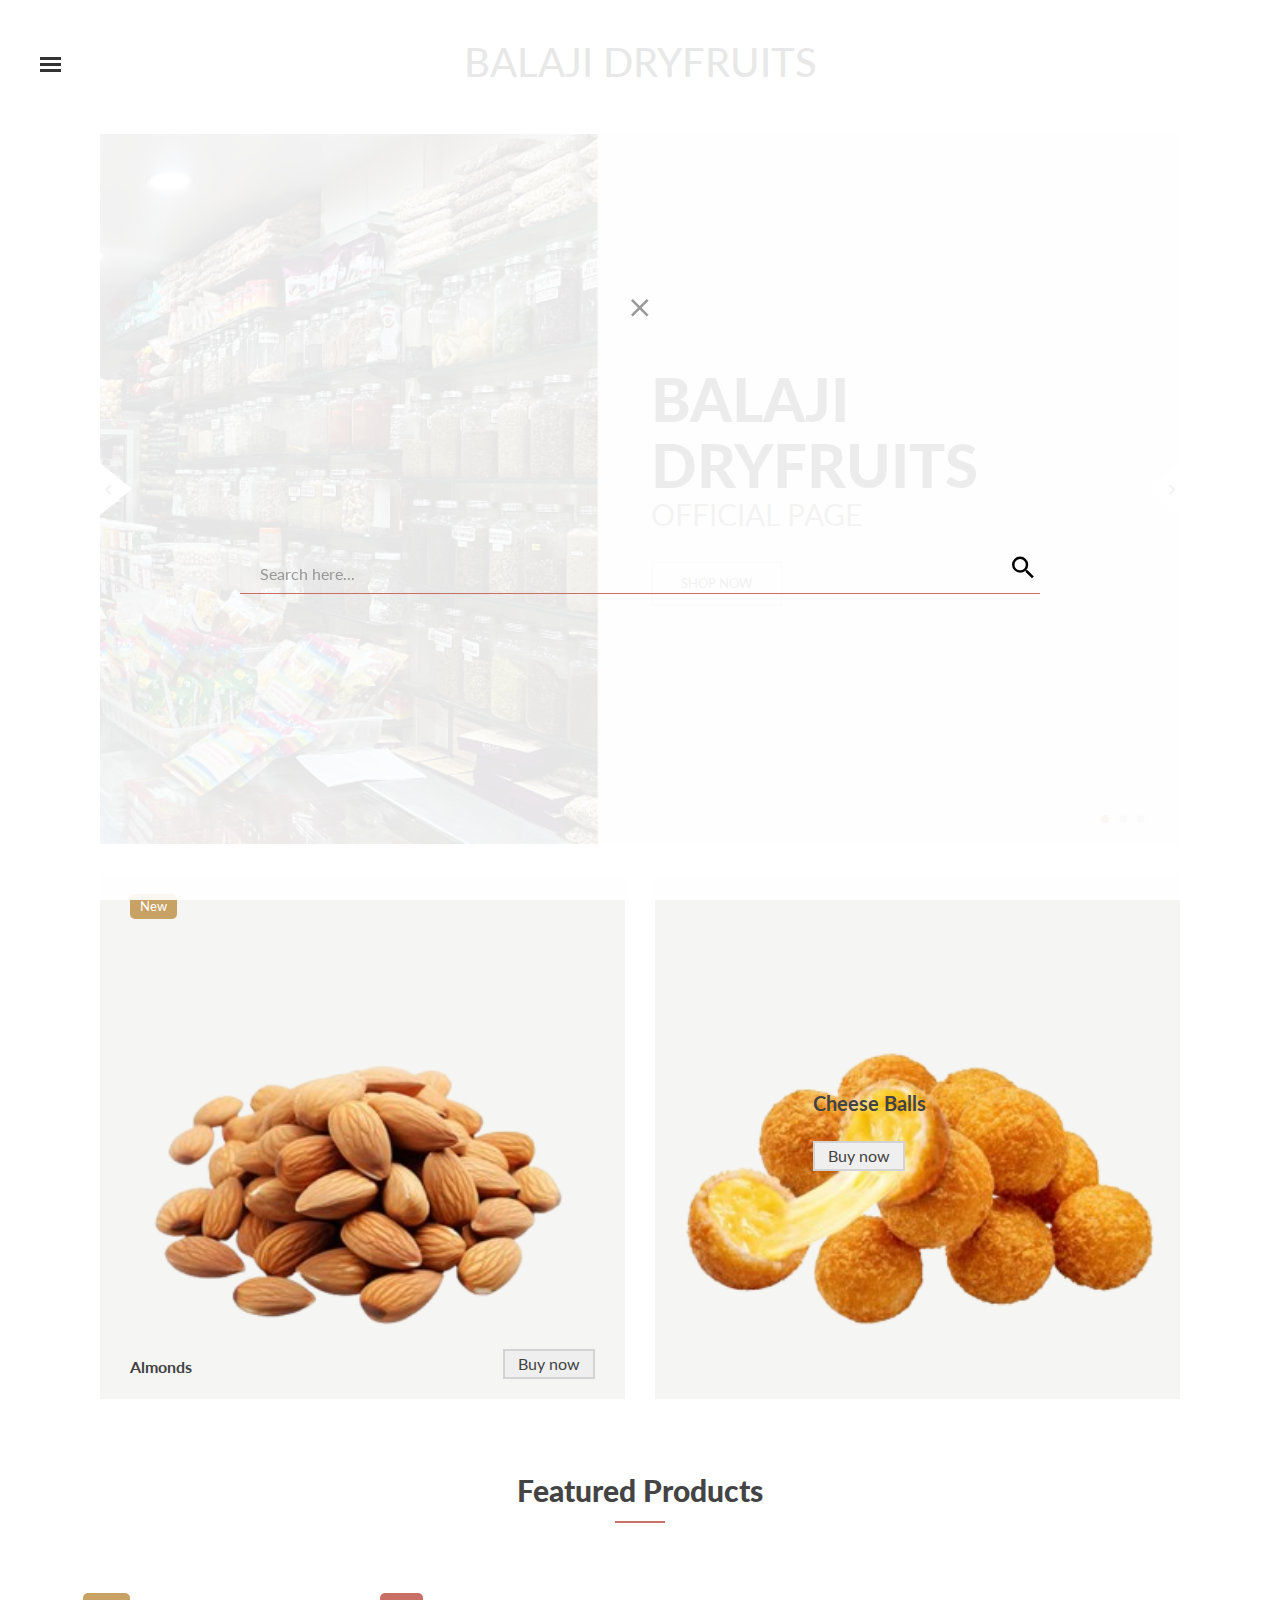
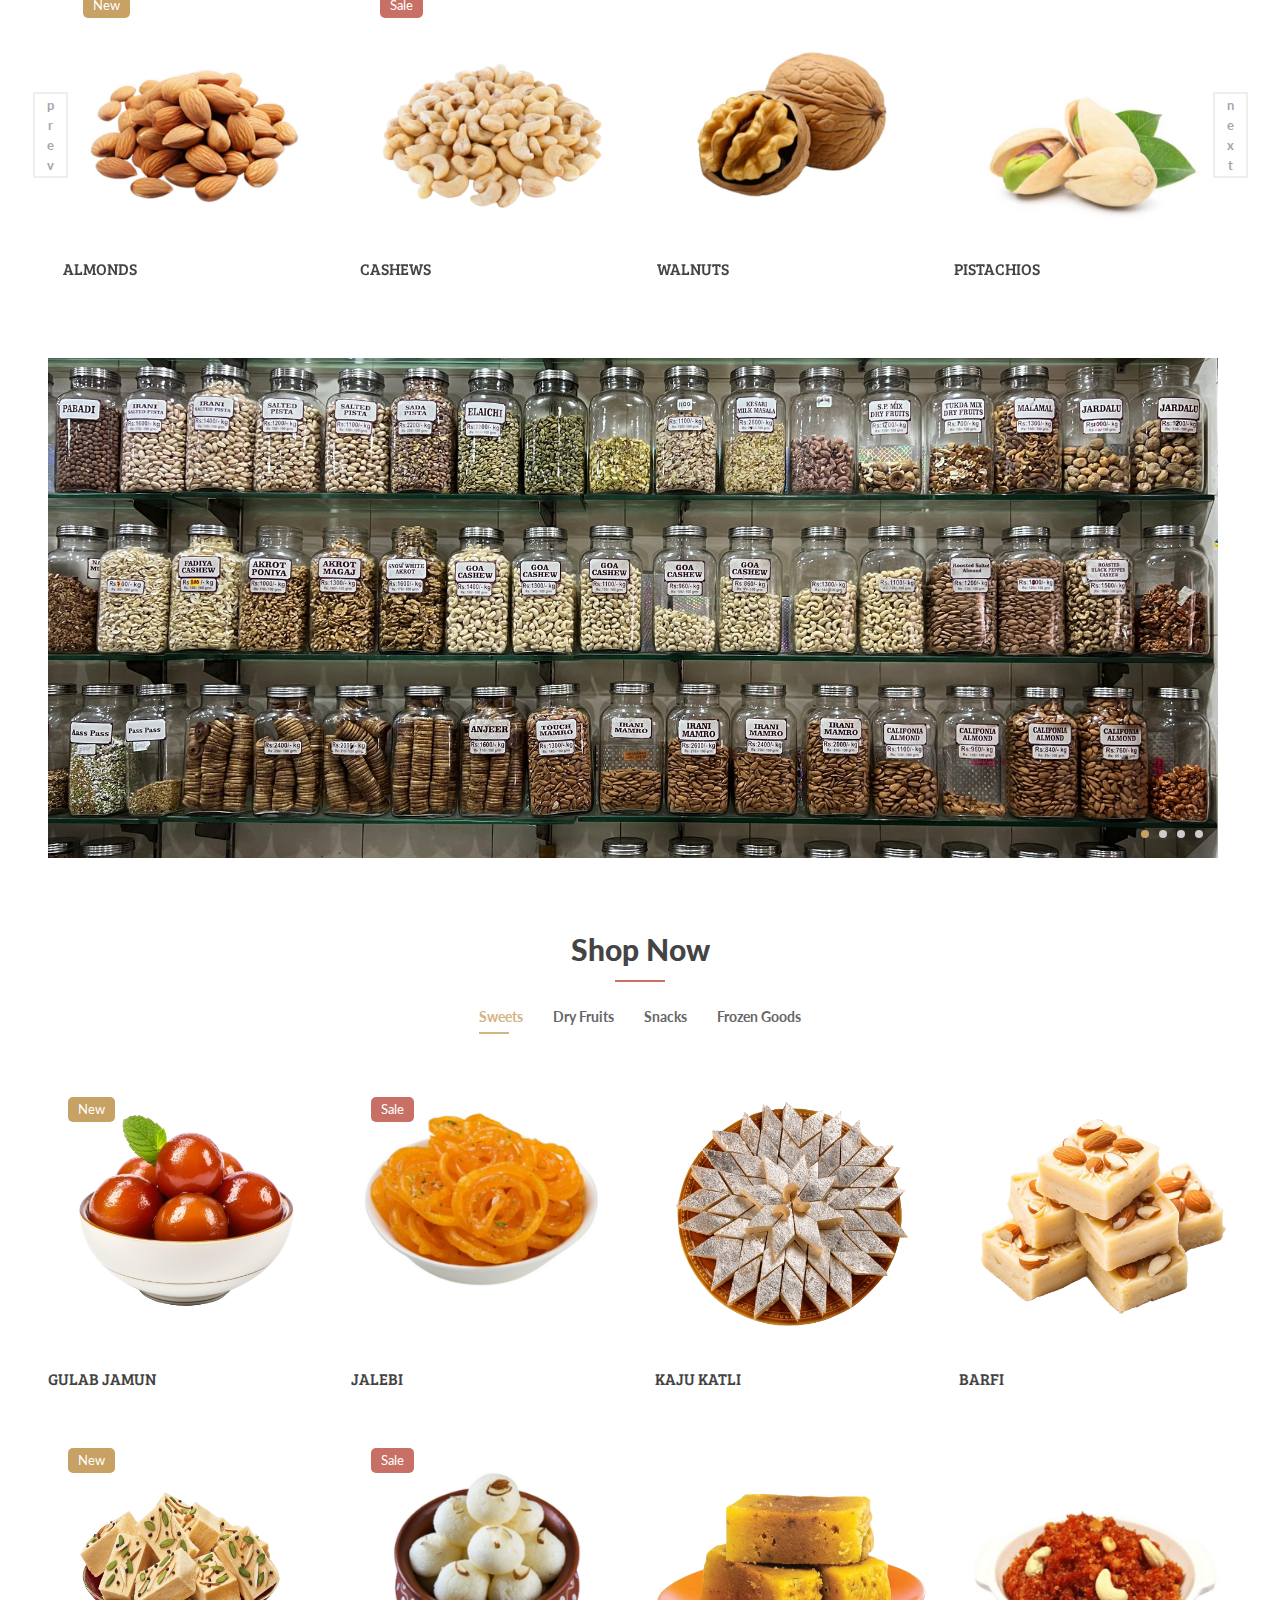
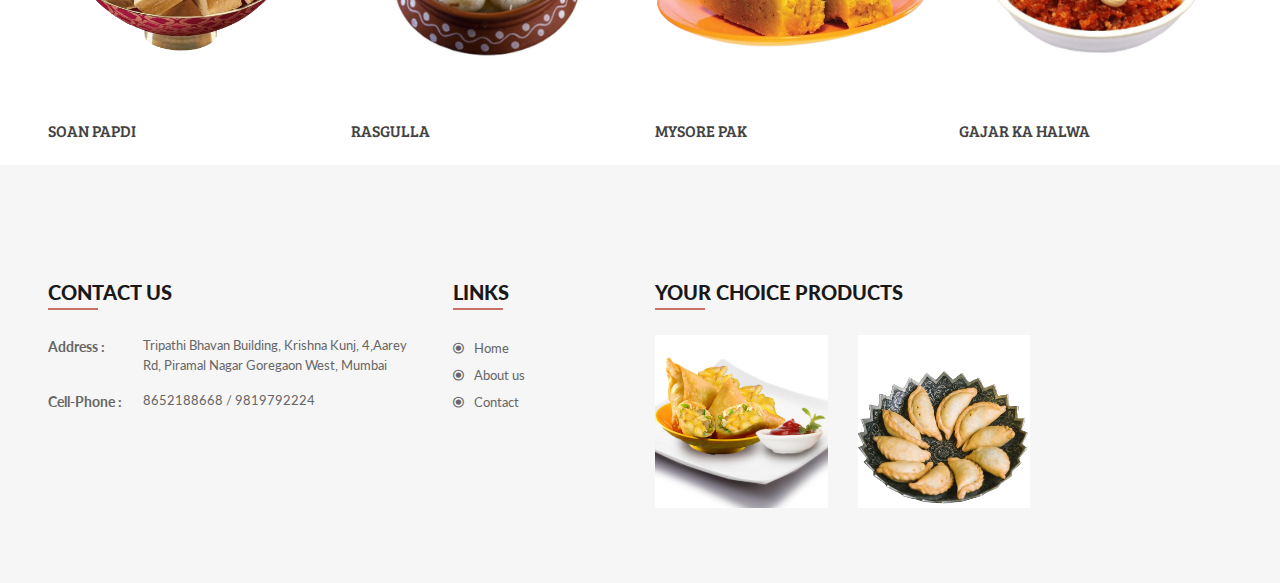
==== commit 31d56dd5: "initials 6" ====
--- a/index.html
+++ b/index.html
@@ -172,20 +172,20 @@
 					<!-- Slider-banner start -->
 					<div class="slider-banner">
 						<div class="single-banner banner-1">
-							<a class="banner-thumb" href="https://wa.me/+918652188668"><img src="img/product/1.png" alt="" /></a>
+							<a class="banner-thumb" href="https://wa.me/+918652188668"><img src="img/product/99.png" alt="" /></a>
 							<span class="pro-label new-label">new</span>
 							
 							<div class="banner-brief">
 								<h2 class="banner-title"><a href="#">Almonds</a></h2>
-								<p class="mb-0">Furniture</p>
+								<p class="mb-0"></p>
 							</div>
 							<a href="https://wa.me/+918652188668" class="button-one font-16px" data-text="Buy now">Buy now</a>
 						</div>
 						<div class="single-banner banner-2">
-							<a class="banner-thumb" href="https://wa.me/+918652188668"><img src="img/banner/1.jpg" alt="" /></a>
+							<a class="banner-thumb" href="https://wa.me/+918652188668"><img src="img/banner/1.png" alt="" /></a>
 							<div class="banner-brief">
-								<h2 class="banner-title"><a href="#">New Product 2021</a></h2>
-								<p class="hidden-md hidden-sm d-none d-md-block">Lorem Ipsum is simply dummy text of the printing and types sate industry. Lorem Ipsum has been the industry.</p>
+								<h2 class="banner-title"><a href="#">Cheese Balls</a></h2>
+								<p class="hidden-md hidden-sm d-none d-md-block"></p>
 								<a href="https://wa.me/+918652188668" class="button-one font-16px" data-text="Buy now">Buy now</a>
 							</div>
 						</div>
@@ -424,14 +424,14 @@
 								<div class="discount-product">
 									<img src="img/discount/1.png" alt="" />
 									<div class="discount-img-brief">
-										<div class="onsale">
-											<span class="onsale-text">On Sale</span>
+										<div 
+											class=""></span>
 											
 										</div>
 										<div class="discount-info">
-											<h1 class="text-dark-red d-none d-md-block">Discount 50%</h1>
-											
-											<a href="https://wa.me/+918652188668" class="button-one font-16px style-3 text-uppercase mt-md-5" data-text="Buy now">Buy now</a>
+											<h1 class="text-dark-red d-none d-md-block"></h1>
+											
+											<a href="https://wa.me/+918652188668"  data-text=""></a>
 										</div>
 									</div>
 								</div>
@@ -442,14 +442,14 @@
 								<div class="discount-product">
 									<img src="img/discount/2.png" alt="" />
 									<div class="discount-img-brief">
-										<div class="onsale">
-											<span class="onsale-text">On Sale</span>
+										<div >
+											
 											
 										</div>
 										<div class="discount-info">
-											<h1 class="text-dark-red d-none d-md-block">Discount 50%</h1>
-											
-											<a href="https://wa.me/+918652188668" class="button-one font-16px style-3 text-uppercase mt-md-5" data-text="Buy now">Buy now</a>
+											<h1 class="text-dark-red d-none d-md-block"></h1>
+											
+											<a href="https://wa.me/+918652188668"  data-text="Buy now"></a>
 										</div>
 									</div>
 								</div>
@@ -460,14 +460,14 @@
 								<div class="discount-product">
 									<img src="img/discount/3.jpg" alt="" />
 									<div class="discount-img-brief">
-										<div class="onsale">
-											<span class="onsale-text">On Sale</span>
+										<div class="">
+											<span class=""></span>
 					
 										</div>
-										<div class="discount-info">
-											<h1 class="text-dark-red d-none d-md-block">Discount 50%</h1>
+										<div >
+											
 					
-											<a href="https://wa.me/+918652188668" class="button-one font-16px style-3 text-uppercase mt-md-5" data-text="Buy now">Buy now</a>
+											<a href="https://wa.me/+918652188668"  data-text="Buy now"></a>
 										</div>
 									</div>
 								</div>
@@ -478,14 +478,14 @@
 								<div class="discount-product">
 									<img src="img/discount/4.jpg" alt="" />
 									<div class="discount-img-brief">
-										<div class="onsale">
-											<span class="onsale-text">On Sale</span>
+										<div class="">
+											<span class="onsale-text"></span>
 					
 										</div>
-										<div class="discount-info">
-											<h1 class="text-dark-red d-none d-md-block">Discount 50%</h1>
+										<div class="">
+											<h1 class=""></h1>
 					
-											<a href="https://wa.me/+918652188668" class="button-one font-16px style-3 text-uppercase mt-md-5" data-text="Buy now">Buy now</a>
+											<a href="https://wa.me/+918652188668"  data-text=""></a>
 										</div>
 									</div>
 								</div>
@@ -1089,7 +1089,7 @@
 									<h3 class="footer-title  title-border">Contact Us</h3>
 									<ul class="footer-contact">
 										<li><span>Address :</span>Tripathi Bhavan Building, Krishna Kunj, 4,Aarey Rd, Piramal Nagar Goregaon West, Mumbai</li>
-										<li><span>Cell-Phone :</span>8652188668 / 9819792224 / 9082402981</li>
+										<li><span>Cell-Phone :</span>8652188668 / 9819792224 </li>
 									
 									</ul>
 								</div>
--- a/style.min.css
+++ b/style.min.css
@@ -1 +1 @@
-body,html{height:100%}.floatleft{float:left}.floatright{float:right}.alignleft{float:left;margin-right:15px;margin-bottom:15px}.alignright{float:right;margin-left:15px;margin-bottom:15px}.aligncenter{display:block;margin:0 auto 15px}a:focus{outline:0 solid}img{max-width:100%;height:auto}.fix{overflow:hidden}.table,.table-cell{height:100%;display:table}.table-cell{display:table-cell;vertical-align:middle}p{margin:0 0 15px}h1,h2,h3,h4,h5,h6{color:#434343;font-family:Lato,sans-serif;margin:0 0 10px}a{text-decoration:none;color:#434343}::before,a{transition:all .3s ease 0s}a:hover{color:#c8a165;text-decoration:none}a:active,a:hover{outline:0 none}a:focus{text-decoration:none}ul{list-style:outside none none;margin:0;padding:0}.clear{clear:both}body{color:#666;font-family:Lato,sans-serif;font-size:13px;font-weight:400;line-height:20px}::-moz-selection{background:#b3d4fc;text-shadow:none}::selection{background:#b3d4fc;text-shadow:none}.browserupgrade{margin:.2em 0;background:#ccc;color:#000;padding:.2em 0}pre{background:#f5f5f5;border:1px solid #ccc}.table>:not(:last-child)>:last-child>*{border-bottom-color:#dee2e6}.progress{margin-bottom:20px}.header{background:#fff none repeat scroll 0 0;transition:all .5s ease 0s}.header-area .container-fluid{padding:0 40px}.logo{padding:38px 0}.cart-icon{padding:50px 0}.cart-icon,.logo{transition:all .5s ease 0s}.header-2 .logo{padding:22px 0}.header-2 .cart-icon{padding:36px 0}.mini-cart ul li{display:inline-block;position:relative}.cart-icon{display:inline-block;padding-left:30px;position:relative;right:0}.cart-icon i{font-size:25px;line-height:25px}.cart-icon>span{background:#c87065 none repeat scroll 0 0;border:2px solid #fff;border-radius:50%;color:#fff;display:inline-block;font-size:10px;font-weight:700;height:18px;left:-8px;line-height:16px;position:relative;text-align:center;top:-15px;width:18px;z-index:999}.mini-cart-brief{background:#fff none repeat scroll 0 0;border:1px solid #ddd;opacity:0;position:absolute;right:0;top:150%;transition:all .5s ease 0s;visibility:hidden;width:350px;z-index:-9}.cart-items{border:1px solid #f6f6f6;padding:20px}.cart-items p span{color:#c87065}.all-cart-product{padding:10px 0}.single-cart{padding:10px 30px 10px 20px;position:relative}.cart-photo{float:left;width:90px}.cart-info{float:left;padding-left:20px;text-align:left}.cart-info h5{font-family:"Bree Serif",serif;font-size:14px;text-transform:uppercase}.cart-delete{position:absolute;right:30px;top:50px}.cart-delete a i{font-size:16px;line-height:19px}.cart-totals{border-bottom:1px solid #f6f6f6;border-top:1px solid #f6f6f6;padding:20px 50px 20px 20px}.cart-totals h5{font-size:14px;font-weight:900;line-height:14px;text-transform:uppercase}.cart-bottom{padding:20px 60px 30px}.mini-cart ul li:hover .mini-cart-brief{opacity:1;top:100%;transition:all .5s ease 0s;visibility:visible;z-index:99999999}.mini-cart ul li:hover .cart-icon{color:#c8a165}.menu-toggle{left:25px;position:fixed;top:42px;z-index:99999999;transition:all .5s ease 0s}.menu-toggle-2{top:27px}.main-menu{background:#fff none repeat scroll 0 0;height:100%;left:-225px;padding-top:162px;position:fixed;top:0;width:225px;z-index:9999999}.main-menu>nav>ul>li>a{background:transparent none repeat scroll 0 0;color:#666;display:block;font-size:14px;font-weight:700;line-height:45px;padding:0 0 0 70px;position:relative;text-transform:uppercase;z-index:1}.main-menu>nav>ul>li>a::before{background:#c8a165 none repeat scroll 0 0;content:"";height:100%;left:-100%;position:absolute;top:0;width:100%;z-index:-1}.main-menu>nav>ul>li:hover>a{color:#fff}.main-menu>nav>ul>li:hover>a::before{left:0}.main-menu ul li .sub-menu{background:#fff none repeat scroll 0 0;border-left:1px solid #c8a165;height:100%;left:300px;padding-top:172px;padding-left:70px;position:absolute;opacity:0;top:0;transition:all .3s ease 0s;visibility:hidden;width:250px}.main-menu ul li:hover .sub-menu{left:100%;opacity:1;visibility:visible}.main-menu ul li .sub-menu>ul>li a{color:#999;display:block;font-size:12px;font-weight:700;line-height:28px;text-transform:uppercase}.main-menu ul li .sub-menu>ul>li:hover a{color:#c8a165}.sub-menu ul li:last-child{padding-bottom:100px}.main-menu ul li .mega-menu{background:#fff none repeat scroll 0 0;border-left:1px solid #c8a165;height:100%;left:300px;padding-top:172px;position:absolute;opacity:0;top:0;transition:all .3s ease 0s;visibility:hidden;width:500px}.main-menu ul li:hover .mega-menu{left:100%;opacity:1;visibility:visible}.half-width{float:left;padding-bottom:35px;padding-left:70px;width:50%}.menu-title{color:#666;font-size:13px;font-weight:700;line-height:25px;margin-bottom:10px;text-transform:uppercase}.half-width>ul>li a{color:#999;display:block;font-size:12px;font-weight:700;line-height:28px;text-transform:uppercase}.half-width>ul>li:hover a{color:#c8a165}.mega-menu-img a{display:block}.boxscroll{overflow:auto}.main-menu #ascrail2000{display:none!important}.main-menu .nicescroll-rails.nicescroll-rails-vr{display:none!important}.header.sticky{background:#eee none repeat scroll 0 0;box-shadow:0 0 10px rgba(0,0,0,.1);position:fixed;width:100%;z-index:9999999}.sticky .logo{margin:auto;padding:10px 0;width:90px}.sticky .cart-icon{padding:20px 0}.sticky .menu-toggle{top:12px;transition:all .5s ease 0s}.sticky .cart-icon,.sticky .logo,.sticky .menu-toggle{transition:all .5s ease 0s}.header-2.sticky{background:#fff none repeat scroll 0 0}.slider-banner-area{padding:0 100px;position:relative}.banner-2{margin-top:50px}.single-banner{position:relative;transition:all .5s ease 0s}.single-banner:hover{box-shadow:1px 8px 15px rgba(0,0,0,.12)}.price{color:#434343;font-size:20px;line-height:30px;position:absolute;right:30px;top:20px}.banner-title{font-size:16px;font-weight:700;line-height:15px;margin-bottom:5px;text-transform:capitalize}.banner-brief{bottom:20px;left:30px;position:absolute}.banner-1 .banner-brief p{line-height:15px}.banner-1 .button-one{bottom:20px;position:absolute;right:30px}.banner-2 .banner-brief{bottom:auto;left:auto;padding-right:30px;right:0;top:50%;transform:translateY(-50%);width:70%}.banner-2 .banner-title{font-size:20px;margin-bottom:15px}.banner-2 .banner-brief p{margin:0 0 30px}.slider-right{width:70.5%}.slider-title2,.slider-title3{font-weight:400}.slider-title3{font-size:25px;line-height:30px}.slider-title1{font-size:60px;font-weight:900;line-height:66px}.slider-title2{font-size:30px;line-height:33px}.slider-pro-brief{color:#878686}.layer-1{float:right;margin-right:5%;width:44%}.banner-left{width:29.5%;padding-right:50px}.single-banner img{width:100%}.sidebar-social{bottom:0;position:absolute;left:0;top:0;width:100px}.sidebar-social ul>li{position:relative;text-align:center;margin-bottom:13px}.sidebar-social ul>li:last-child{margin-bottom:0}.sidebar-social ul>li>a{color:#666;display:inline-block;font-size:14px;line-height:30px;margin:0;padding:0 10px;text-align:center}.sidebar-account{bottom:0;position:absolute;right:0;top:0;width:100px}.sidebar-account ul>li{position:relative;text-align:center;margin-bottom:13px}.sidebar-account ul>li:last-child{margin-bottom:0}.sidebar-account ul>li>a{color:#666;display:block;font-size:14px;line-height:30px;margin:0;text-align:center}.customer-login{background:#fff none repeat scroll 0 0;padding:40px}.sidebar-account .customer-login{border:1px solid #f6f6f6;margin-top:-150px;opacity:0;position:absolute;right:120%;top:50%;transition:all .3s ease 0s;visibility:hidden;width:570px;z-index:-999}.sidebar-account ul>li:hover .customer-login{opacity:1;right:100%;visibility:visible;z-index:99999}.sidebar-search{background:rgba(255,255,255,.9) none repeat scroll 0 0;bottom:0;left:0;position:fixed;right:0;text-align:center;top:0;z-index:9999999}.search-form-wrap form{position:relative}.sidebar-search input{background:transparent none repeat scroll 0 0;border-bottom:1px solid #c87065;font-size:16px;margin-top:230px}.search-button{bottom:25px;font-size:30px;line-height:28px;position:absolute;right:0}.close-search{color:#999;font-size:30px;line-height:28px}.close-search:hover,.search-button:hover{color:#c8a165}.product-slider.style-1{margin-left:-15px;margin-right:-15px}.product-slider.style-1 .single-product{padding-left:15px;padding-right:15px}.product-slider.style-2{background-color:transparent;margin-left:-30px;margin-right:-30px}.product-slider.style-2 [class*=col-]{margin-left:15px;margin-right:15px}.product-slider .slick-list{padding:10px 15px 20px}.single-product{padding-top:15px;transition:all .5s ease 0s}.product-img{overflow:hidden;position:relative}.product-img img{width:100%}.product-action{background:#fff none repeat scroll 0 0;bottom:-40px;left:0;margin:auto;position:absolute;right:0;text-align:center;visibility:hidden;opacity:0;transition:all .5s ease 0s;width:calc(100% - 40px)}.product-action a{color:#666;float:left;font-size:16px;height:40px;line-height:40px;position:relative;width:25%}.product-action a::before{background:#999 none repeat scroll 0 0;content:"";height:16px;margin-top:-8px;position:absolute;right:0;top:50%;width:2px}.product-action a:last-child::before{display:none}.product-action a:hover{color:#c8a165}.product-info{padding:20px 0}.post-title{font-size:16px;line-height:18px;text-transform:uppercase;font-family:bree serif;margin-bottom:5px}.product-info p{font-weight:700;margin-bottom:5px}.pro-price{color:#c87065;font-size:18px;font-weight:700;line-height:28px}.pro-rating a{color:#c87065;font-size:15px;line-height:28px}.single-product:hover .product-action{bottom:15px;visibility:visible;opacity:1}.single-product:hover{box-shadow:1px 25px 54px rgba(0,0,0,.12)}.product-slider .single-product:hover{box-shadow:1px 8px 15px rgba(0,0,0,.12)}.discount-product{position:relative}.discount-img-brief{left:0;margin:auto;position:absolute;right:0;top:0;width:100%}.onsale{background:#c87065 none repeat scroll 0 0;border-radius:50%;float:left;height:112px;margin:5% 15% 0 25%;padding-top:30px;text-align:center;width:112px}.discount-info{float:left;margin-top:45px;padding:0;width:40%}.onsale span{color:#fff;display:block;font-size:20px;line-height:14px}.onsale-text{font-style:italic;padding-bottom:12px;position:relative}.onsale-text::before{background:#fff none repeat scroll 0 0;bottom:0;content:"";height:2px;left:0;margin:auto;position:absolute;right:0;width:20px}.onsale-price{padding-top:10px;font-weight:700}.discount-info h1{font-size:45px;font-weight:900;line-height:35px;margin-bottom:15px}.tab-menu{margin-bottom:23px;display:inline-block}.tab-menu li{display:block;margin:0 15px;position:relative;float:left}.tab-menu li a{color:#666;display:inline-block;font-size:14px;font-weight:700;line-height:10px;padding-bottom:12px}.tab-menu li a.active{color:#d3b484}.tab-menu li a.active::before{background:#d3b484 none repeat scroll 0 0;bottom:0;content:"";height:2px;position:absolute;width:30px}.single-blog{transition:all .5s ease 0s}.post-date{border:1px solid #d6948c;height:40px;line-height:38px;text-align:center;width:40px}.post-date span{font-size:20px;font-weight:700}.post-year{padding-left:10px}.post-year p{font-weight:700}.like-share{padding:12px 0}.like-share a{color:#999;float:left;font-size:12px;line-height:14px;margin-right:20px}.like-share a:hover{color:#c87065}.like-share a:last-child{margin-right:0}.like-share a i{padding:0 8px 0 2px}.blog-photo{overflow:hidden}.single-blog:hover .blog-photo img{transform:scale(1.1)}.blog-photo img{width:100%;transition:all .5s ease 0s}.blog-photo a{display:block}.subscribe-area{margin-bottom:-40px}.subscribe{background:#fff none repeat scroll 0 0;box-shadow:0 0 10px rgba(0,0,0,.1);padding:20px 0}.subscribe form{margin:auto;width:calc(100% - 300px)}.subscribe input{background:transparent none repeat scroll 0 0;border-bottom:1px solid #c87065;margin:0;position:relative;top:-4px;width:70%}.footer-area{background:#f6f6f6 none repeat scroll 0 0;padding:120px 0 75px}.footer-title{font-size:20px;font-weight:900;line-height:15px;margin-bottom:25px;padding-bottom:10px;text-transform:uppercase}.footer-title.title-border::before{background:#c87065 none repeat scroll 0 0}.footer-contact li{display:block;overflow:hidden;padding-bottom:15px}.footer-contact li:last-child{padding-bottom:0}.footer-contact li span{float:left;font-size:14px;font-weight:700;line-height:24px;width:95px}.footer-menu li a{color:#666;line-height:27px}.footer-menu li a i{margin-right:10px}.footer-menu li a:hover{color:#c8a165}.footer-thumb{overflow:hidden;position:relative}.footer-thumb>a{display:block;position:relative}.footer-thumb>a::before{background:#c8a165 none repeat scroll 0 0;content:"";height:100%;opacity:.5;position:absolute;top:100%;width:100%}.footer-thumb:hover a::before{top:0}.footer-thumb-info{height:100%;left:0;padding:10px 15px;position:absolute;top:100%;transition:all .5s ease 0s;visibility:hidden;width:100%;z-index:2}.footer-thumb-info p{line-height:15px;text-transform:capitalize}.price-3{font-size:16px;line-height:15px}.footer-thumb-info p a,.price-3{color:#fff}.footer-thumb:hover .footer-thumb-info{top:0;visibility:visible}.copyright,.payment{line-height:60px}.payment a{display:inline-block;margin-left:10px}.payment a:first-child{margin-left:0}.copyright-area{background:#eee none repeat scroll 0 0}.body-bg{background:#f6f6f6 none repeat scroll 0 0}.slider-style-2 .layer-1{width:50%}.banner-3 .banner-title{font-size:30px;font-weight:900;line-height:40px}.banner-3 .banner-brief{bottom:auto;left:55%;position:absolute;top:50%;transform:translateY(-50%)}.product-style-2 .single-product{background:#fff none repeat scroll 0 0;margin-bottom:30px;padding:15px 15px 25px}.product-style-2 .product-action{background:#f6f6f6 none repeat scroll 0 0;margin-top:15px;opacity:1;position:inherit;visibility:visible;width:calc(100% - 0px)}.pro-price-2{color:#c87065;font-size:18px;font-weight:700;line-height:1;position:absolute;right:15px;top:15px}.product-style-2 .product-info{padding:15px 0 0}.discount-2 .discount-product{background:#fff none repeat scroll 0 0;padding:72px 20px;position:inherit}.discount-2 .discount-info{float:none;width:100%}.up-comming-product{background:#fff none repeat scroll 0 0;padding:20px}.up-comming-img img{width:100%}.up-comming-brief{padding:20px 0 25px}.comming-pro-price{font-size:16px;font-weight:700;line-height:15px;margin:0}.cdown{display:inline-block;margin:auto 15px}.time-count{border:1px solid #dfaba4;border-radius:50%;color:#999;display:inline-block;font-size:20px;font-weight:700;height:40px;line-height:40px;width:40px}.cdown p{color:#8a8888;font-size:13px;font-weight:400;line-height:18px;margin:10px 0 0;text-transform:capitalize}.blog-2 .single-blog{background:#fff none repeat scroll 0 0;padding:25px}.blog-2 .blog-photo{position:relative}.blog-2 .like-share{background:rgba(255,255,255,.8) none repeat scroll 0 0;bottom:-40px;position:absolute;transition:all .3s ease 0s;visibility:hidden;width:100%}.blog-2 .like-share a{color:#444;display:inline-block;float:none}.blog-2 .like-share a:hover{color:#c87065}.blog-2 .post-meta{padding:30px 0 10px}.blog-2 .single-blog:hover{box-shadow:1px 25px 54px rgba(0,0,0,.12)}.blog-2 .single-blog:hover .blog-photo img{transform:none}.blog-2 .single-blog:hover .like-share{bottom:0;visibility:visible}.brand-logo-area{margin-bottom:-50px}.brand{background:#fff none repeat scroll 0 0;box-shadow:0 0 10px rgba(0,0,0,.1);text-align:center}.single-brand{height:100px;line-height:100px}.single-brand a{display:inline-block}.single-brand a img{display:inline-block}.footer-2{background:#eee none repeat scroll 0 0;padding-top:130px}.footer-subscribe button{background:#f7f7f7 none repeat scroll 0 0;color:#666;font-weight:700;height:35px;line-height:35px;padding:0 25px;text-transform:uppercase}.footer-subscribe button:hover{background:#f6f6f6 none repeat scroll 0 0;color:#c8a165}.copyright-2{background:#f2f2f2 none repeat scroll 0 0}.footer-area.footer-3{background:#eee none repeat scroll 0 0;padding:80px 0}.heading-banner-area{background:rgba(0,0,0,0) url(img/bg/1.jpg) no-repeat scroll center center/cover}.heading-banner-title h2{position:relative;color:#fff;font-size:45px;font-weight:900;line-height:33px;margin-bottom:0;padding:134px 0 101px;text-align:center;text-transform:uppercase}.breadcumbs ul{overflow:hidden}.breadcumbs li{color:#eee;display:inline-block;float:left;font-size:14px;font-weight:700;margin-left:38px;position:relative;text-transform:uppercase}.breadcumbs li:first-child{margin-left:0}.breadcumbs ul li a{color:#fff;display:block}.breadcumbs ul li:hover a{color:#c87065}.breadcumbs li::after{color:#fff;content:"/";left:-22px;position:absolute;top:0}.breadcumbs li:first-child::after{content:""}.overlay-bg{position:relative}.overlay-bg::before{background:rgba(0,0,0,.3) none repeat scroll 0 0;content:"";height:100%;left:0;position:absolute;top:0;width:100%}.option-btn{margin-right:20px;padding:0;color:#999}.option-btn.active,.option-btn:hover{color:#c8a165}.dropdown-menu{border-radius:0}.dropdown-width{width:290px}.widget-search .widget-info{padding:20px}.widget-search{position:relative}.widget-search input{background:#fff none repeat scroll 0 0;height:50px;margin-bottom:0;padding:0 65px 0 20px}.widget-search button{color:#999;font-size:20px;line-height:50px;position:absolute;right:20px;top:0}.widget-search button:hover{color:#c8a165}.widget{background:#fff none repeat scroll 0 0;width:100%}.widget-categories{background:#fff none repeat scroll 0 0;width:100%}.widget-title h4{border-bottom:2px solid #f6f6f6;color:#666;font-size:16px;font-weight:700;height:50px;line-height:50px;margin-bottom:0;padding:0 30px;text-transform:uppercase}.widget-info{padding:20px 30px}.widget-info.product-cat{background:#fff none repeat scroll 0 0;height:290px;padding:15px 20px 20px 10px}.product-cat .treeview{padding-left:20px}.product-cat .treeview li span{color:#666;display:block;font-size:14px;line-height:25px;text-transform:capitalize;cursor:pointer;transition:all .3s ease 0s}.product-cat .treeview li span:hover,.product-cat .treeview li.collapsable span{color:#c8a165}.product-cat .treeview li>ul>li>a{color:#999;display:block;font-size:13px;line-height:25px;text-transform:capitalize}.product-cat .treeview li>ul>li>a{color:#999}.product-cat .treeview li>a:hover,.product-cat .treeview li>ul>li>a:hover{color:#c8a165}.price_slider_amount{margin-bottom:10px}.price_slider_amount>input{background:#fff none repeat scroll 0 0;border:medium none;margin:0 5px 0 0;padding:0;width:auto}.price_slider_amount>input#amount{margin-right:0;width:90px}.ui-slider.ui-slider-horizontal.ui-widget.ui-widget-content.ui-corner-all{background:#dcdcdc none repeat scroll 0 0;border:medium none;height:3px}.ui-slider-range.ui-widget-header.ui-corner-all{background:#c87065 none repeat scroll 0 0}.ui-slider-handle.ui-state-default.ui-corner-all{background:#fff none repeat scroll 0 0;border:2px solid #c87065;height:12px;width:12px}.ui-slider-handle.ui-state-default.ui-corner-all:focus-visible{outline:0}.color-filter ul li{color:#666;float:left;font-size:14px;line-height:28px;width:100%}.color-filter ul li span.count{float:right}span.color{background:#ddd none repeat scroll 0 0;display:inline-block;height:13px;margin-right:20px;width:13px}.color-filter ul li.active span.color,.color-filter ul li:hover span.color{outline:1px solid #d6b98c;outline-offset:1px}.color-filter ul li.active a,.color-filter ul li.active span.count{color:#c8a165}span.color.color-1{background:#ffa07a}span.color.color-2{background:#e9967a}span.color.color-3{background:#fe5858}span.color.color-4{background:#00b2ee}span.color.color-5{background:#00eeb3}span.color.color-6{background:#8dc63f}span.color.color-7{background:#c38b4b}.size-filter li{float:left;margin:8px 8px 0 0}.size-filter ul li a{background:#f6f6f6 none repeat scroll 0 0;display:block;font-weight:700;height:34px;line-height:34px;text-align:center;width:34px}.size-filter ul li:last-child{margin-right:0}.size-filter ul li a:hover,.size-filter ul li.active a{background:#c8a165;color:#fff}.widget-banner .widget-info{padding:15px}.widget-banner-img a{display:block}.widget-product .widget-info{padding:10px 15px}.sidebar-product .product-img{float:left;width:35%}.sidebar-product .product-info{float:left;padding:0 0 0 20px;width:65%}.sidebar-product .post-title,.sidebar-product .pro-price{font-size:14px;line-height:16px}.sidebar-product .pro-price{color:#999}.sidebar-product .single-product{margin-bottom:5px;padding:10px 15px;display:flex}.product-option{background:#fff none repeat scroll 0 0;height:50px;line-height:50px;padding:0 30px}.shop-tab>li{float:left;margin-right:20px}.shop-tab li a{color:#999;display:block;font-size:20px}.shop-tab li a.active{color:#c8a165}.shop-list .single-product{background:#fff none repeat scroll 0 0;margin-bottom:30px;padding:15px}.shop-list .product-img{float:left;width:29.333%}.shop-list .product-info{float:left;padding:0 15px 0 30px;width:69.667%}.shop-list .product-action{float:left;margin:0 0 0 20px;width:45%}.shop-list .product-description p{font-weight:400;margin-bottom:44px}.cart-plus-minus{background:#f6f6f6 none repeat scroll 0 0;float:left;height:40px;line-height:40px;overflow:hidden;text-align:center;width:33%}input.cart-plus-minus-box{background:#f6f6f6 none repeat scroll 0 0;float:left;font-size:16px;margin:0;padding:0;text-align:center;width:33.33%}.qtybutton{cursor:pointer;float:left;font-size:20px;position:relative;width:33.3333%}.qtybutton:hover{color:#c8a165}.dec.qtybutton::before,.inc.qtybutton::before{background:#999;content:"";height:14px;position:absolute;right:0;top:15px;width:1px}.dec.qtybutton::before{right:0}.inc.qtybutton::before{left:0}.pagination{background:#fff none repeat scroll 0 0;display:block;height:50px;margin:0;border-radius:0}.pagination ul{display:inline-block}.pagination ul li{display:block;float:left;padding:10px 0}.pagination ul li a{color:#666;display:block;line-height:30px;padding:0 6px}.pagination ul li a i{display:block;font-size:20px;line-height:30px}.pagination ul li.active a,.pagination ul li:hover a{color:#c8a165}.single-pro-area .single-product:hover{box-shadow:none}.single-pro-color ul li{line-height:inherit;width:auto}.single-pro-color span.color{margin-right:10px}.color-title{color:#434343;display:block;font-weight:700;width:55px}.single-pro-size ul li a,.single-pro-size ul li a:hover,.single-pro-size ul li.active a{background:transparent none repeat scroll 0 0}.single-pro-size ul li a:hover,.single-pro-size ul li.active a{color:#c8a165}.single-pro-size ul li{margin-right:0}.single-pro-size ul li a{height:auto;line-height:inherit;margin-right:15px;width:auto}.single-pro-info .single-product{padding:30px 15px 30px 30px}.single-pro-info .single-big-photo{float:left;width:45%}.single-big-photo img{width:100%}.single-pro-info .product-info{width:55%}.single-pro-info .product-description p{font-weight:400;margin-bottom:30px}.single-sml-photo{margin-top:38px}.single-sml-photo .slick-list{margin:auto;width:calc(100% - 50px)}.single-sml-photo .slick-slide{padding:0 10px;width:70px}.single-sml-photo img{cursor:pointer;width:100%;margin:0 auto}.single-sml-photo .slick-current img{border:1px solid #d6b98c}.single-pro-info .slick-arrow{background:#f6f6f6 none repeat scroll 0 0;color:#999;cursor:pointer;display:block;font-size:25px;height:100%;position:absolute;text-align:center;top:0;width:25px;z-index:999;transition:all .3s ease 0s}.single-pro-info .slick-arrow:hover{background:#c8a165 none repeat scroll 0 0;color:#fff}.single-pro-info .slick-arrow.arrow-left{left:0;right:auto}.single-pro-info .slick-arrow.arrow-right{left:auto;right:0}.single-pro-info .slick-arrow i{left:0;margin-top:-12px;position:absolute;right:0;top:50%}.view-lightbox{position:relative}.view-full-screen{bottom:0;color:#999;display:block;font-size:20px;height:25px;line-height:25px;position:absolute;right:0;text-align:center;width:25px;z-index:9}.view-full-screen::before{border-right:50px solid #fcfbfb;border-top:50px solid transparent;bottom:0;content:"";position:absolute;right:0;z-index:-1}.single-pro-info.no-sidebar .single-big-photo{width:38%}.single-pro-info.no-sidebar .product-info{width:62%}.pro-tab-info{background:#fff none repeat scroll 0 0;padding:40px 30px}.single-pro-tab-menu ul li{margin-bottom:5px}.single-pro-tab-menu ul li a{background:#fff none repeat scroll 0 0;color:#666;display:block;font-size:16px;font-weight:700;height:45px;line-height:45px;padding:0 30px}.single-pro-tab-menu ul li a.active{background:#c8a165 none repeat scroll 0 0;color:#fff}.tab-title{font-size:16px;font-weight:700;padding-bottom:10px;text-transform:uppercase}.product-comments li{float:left}.pro-reviewer{float:left;width:90px}.pro-reviewer-comment{margin-left:90px;padding-left:30px}.comment-reply a{background:#f6f6f6 none repeat scroll 0 0;color:#999;display:inline-block;font-size:16px;height:30px;line-height:30px;margin-left:2px;text-align:center;width:50px}.comment-reply a:hover{background:#c8a165 none repeat scroll 0 0;color:#fff}.reply-date{color:#999;margin-bottom:10px}.tab-title.title-border::before{height:3px}.threaded-comments{padding-left:20px}.your-rating span a{color:#c87065;font-size:16px}.separator{color:#ccc;margin:0 15px}.shop-cart-table{background:#fff none repeat scroll 0 0;padding:40px}.table-content table{background:#fff none repeat scroll 0 0;border:medium none;text-align:center;width:100%}.table-content table th{background:#f6f6f6 none repeat scroll 0 0;font-weight:700;padding:10px 10px;text-align:center;text-transform:uppercase;vertical-align:middle;white-space:nowrap}.table-content table td{border-top:medium none;padding:20px 10px 0;vertical-align:middle}.table-content table td.product-thumbnail{padding-left:0;width:330px}.product-thumbnail .product-img{float:left;position:inherit;width:110px}.product-thumbnail .product-info{float:left;padding:24px 0 0 20px}.product-thumbnail .post-title{font-size:14px}.product-thumbnail .product-info p{font-weight:400;margin-bottom:0}.product-thumbnail .single-product{padding-top:0}.table-content table td.product-price{color:#999;font-size:16px;font-weight:900}.product-quantity .cart-plus-minus{float:none;height:30px;line-height:30px;margin:auto;width:120px}.product-quantity .dec.qtybutton{border-right:5px solid #fff}.product-quantity .inc.qtybutton{border-left:5px solid #fff}.product-quantity .cart-plus-minus-box{color:#666;font-size:13px;font-weight:700;height:30px;line-height:30px}.product-quantity .dec.qtybutton::before,.product-quantity .inc.qtybutton::before{display:none}.table-content table td.product-subtotal{font-size:16px;font-weight:900}.product-remove i{background:#f6f6f6 none repeat scroll 0 0;font-size:16px;height:30px;line-height:30px;text-align:center;width:30px;transition:all .3s ease 0s}.product-remove i:hover{background:#c8a165 none repeat scroll 0 0;color:#fff}.table-content table td.product-stock{color:#999;font-weight:900;text-transform:uppercase}.table-content table td.product-add-cart a{font-size:25px}.payment-details table{width:100%}.payment-details table th{background:#f5f5f5 none repeat scroll 0 0;color:#666;font-weight:900;padding:10px 30px;text-transform:uppercase}.payment-details table td{color:#999;font-weight:700;padding:7px 30px}.payment-details table tr{border-bottom:1px solid #e5e5e5}.payment-details table tr:last-child{border-bottom:0}.payment-details table tr:last-child td{color:#c87065;padding:15px 30px 0}.cart-page-menu li{float:left;padding:0 15px;width:25%}.cart-page-menu li a{background:#fff none repeat scroll 0 0;color:#999;display:block;font-weight:700;height:60px;line-height:60px;text-align:center;text-transform:uppercase}.cart-page-menu li a.active{background:#c8a165 none repeat scroll 0 0;color:#fff}.custom-select{-moz-appearance:none;-webkit-appearance:none;appearance:none;background:#f6f6f6 url(img/bg/angel-down.png) no-repeat scroll 97% center;border:medium none;color:#999;height:40px;padding:0 20px;text-transform:capitalize;width:100%;outline:0}.custom-select option{padding:5px 20px}.payment-accordion h3{background:#f6f6f6 none repeat scroll 0 0;color:#666;cursor:pointer;font-size:13px;font-weight:900;height:40px;line-height:40px;margin-bottom:15px;padding:0 20px;position:relative;text-transform:uppercase}.payment-accordion-toggle::before{color:#ccc;content:"\f2f2";font-family:material-design-iconic-font;font-size:25px;position:absolute;right:30px;text-align:center}.payment-accordion-toggle.active::before{content:"\f2f8"}.payment-content{display:none;padding:0 30px}.payment-content.default{display:block}.payment-content p{color:#999}.payment-content a img{border:1px solid #e5e5e5;margin:0 10px 10px 0;padding:5px}.thank-recieve p{font-size:16px;font-weight:700;margin:0;padding:20px 0;text-align:center}.order-info{padding:20px 0}.single-order-info{float:left;width:25%}.my-account .panel{border:medium none;border-radius:0;box-shadow:none}.my-account-menu a{background:#c8a165;color:#fff;display:block;font-style:normal;font-weight:700;height:40px;line-height:40px;padding:0 30px;text-transform:uppercase}.my-account-menu a.collapsed{background:#c87065}.my-account-menu-2 a{background:#c87065}.my-account .panel-body{padding:0}.blog-details-area .single-blog{padding:40px}.blog-details-area .like-share{background:rgba(255,255,255,.2) none repeat scroll 0 0;display:flex;bottom:0;padding-left:20px;visibility:visible}.post-date-2{background:#fff none repeat scroll 0 0;height:70px;left:20px;line-height:inherit;padding:12px 0 10px;position:absolute;top:20px;width:70px}.post-date-2 span{display:block}.post-date-2 span:first-child{font-size:30px;padding-bottom:8px}.post-title-2{font-size:22px;margin-bottom:0;padding:38px 0 25px}.post-share-tag{background:#f6f6f6 none repeat scroll 0 0;padding:15px 20px}.post-share span{margin-right:20px}.post-share a{color:#999;margin-right:15px}.post-share a:hover{color:#c8a165}.post-share a:last-child{margin-right:0}.author-comments{background:#f6f6f6 none repeat scroll 0 0;padding:25px 20px}.author-photo{width:100px}.author-photo img{border-radius:50%}.author-brief{margin-left:100px;padding-left:25px}.single-recent-comments h5{font-size:14px;font-weight:700;margin-bottom:5px}.error-content{border:30px solid #fff;padding:100px 0}.error-content h4{font-size:20px;font-weight:700;line-height:27px}.error-form{margin-left:auto;margin-right:auto;position:relative;width:450px}.error-form input{background:#fff none repeat scroll 0 0;padding-right:50px}.error-form button{color:#999;font-size:20px;font-weight:700;height:40px;padding:0;position:absolute;right:0;top:0;transition:all .3s ease 0s;width:50px}.error-form button:hover{color:#c8a165}.go-to-home{background:#fff none repeat scroll 0 0;color:#666;display:inline-block;font-weight:700;height:40px;line-height:40px;padding:0 35px;text-transform:uppercase}.about-us{padding:40px}.about-brief{margin-left:-200px;margin-top:40px;min-height:350px;padding:40px 30px 30px 40px}.single-member{padding:30px 15px;transition:all .3s ease 0s}.single-member:hover{box-shadow:1px 25px 54px rgba(0,0,0,.12)}.single-member img{border-radius:50%}.single-member h3{color:#666;font-family:bree serif;font-size:20px}.single-member h4{color:#999;font-size:13px}.team-social li{display:inline-block;margin:0 1px}.team-social ul li a{color:#999;display:block;font-size:16px;height:30px;line-height:30px;width:30px}.team-social ul li a:hover{color:#c8a165}.contact-details ul li{clear:both;margin-bottom:20px;overflow:hidden}.contact-details ul li i{background:#ddd none repeat scroll 0 0;color:#999;float:left;font-size:20px;height:35px;line-height:35px;margin-right:20px;text-align:center;width:35px}.contact-details ul li span{display:block}#bodyContent>p{margin-bottom:0}.thankyou h2{color:#666;font-size:20px;line-height:14px;padding:30px 0}+body,html{height:100%}.floatleft{float:left}.floatright{float:right}.alignleft{float:left;margin-right:15px;margin-bottom:15px}.alignright{float:right;margin-left:15px;margin-bottom:15px}.aligncenter{display:block;margin:0 auto 15px}a:focus{outline:0 solid}img{max-width:100%;height:auto}.fix{overflow:hidden}.table,.table-cell{height:100%;display:table}.table-cell{display:table-cell;vertical-align:middle}p{margin:0 0 15px}h1,h2,h3,h4,h5,h6{color:#191919;font-family:Lato,sans-serif;margin:0 0 10px}a{text-decoration:none;color:#434343}::before,a{transition:all .3s ease 0s}a:hover{color:#c8a165;text-decoration:none}a:active,a:hover{outline:0 none}a:focus{text-decoration:none}ul{list-style:outside none none;margin:0;padding:0}.clear{clear:both}body{color:#666;font-family:Lato,sans-serif;font-size:13px;font-weight:400;line-height:20px}::-moz-selection{background:#b3d4fc;text-shadow:none}::selection{background:#b3d4fc;text-shadow:none}.browserupgrade{margin:.2em 0;background:#ccc;color:#000;padding:.2em 0}pre{background:#f5f5f5;border:1px solid #ccc}.table>:not(:last-child)>:last-child>*{border-bottom-color:#dee2e6}.progress{margin-bottom:20px}.header{background:#fff none repeat scroll 0 0;transition:all .5s ease 0s}.header-area .container-fluid{padding:0 40px}.logo{padding:38px 0}.cart-icon{padding:50px 0}.cart-icon,.logo{transition:all .5s ease 0s}.header-2 .logo{padding:22px 0}.header-2 .cart-icon{padding:36px 0}.mini-cart ul li{display:inline-block;position:relative}.cart-icon{display:inline-block;padding-left:30px;position:relative;right:0}.cart-icon i{font-size:25px;line-height:25px}.cart-icon>span{background:#c87065 none repeat scroll 0 0;border:2px solid #fff;border-radius:50%;color:#fff;display:inline-block;font-size:10px;font-weight:700;height:18px;left:-8px;line-height:16px;position:relative;text-align:center;top:-15px;width:18px;z-index:999}.mini-cart-brief{background:#fff none repeat scroll 0 0;border:1px solid #ddd;opacity:0;position:absolute;right:0;top:150%;transition:all .5s ease 0s;visibility:hidden;width:350px;z-index:-9}.cart-items{border:1px solid #f6f6f6;padding:20px}.cart-items p span{color:#c87065}.all-cart-product{padding:10px 0}.single-cart{padding:10px 30px 10px 20px;position:relative}.cart-photo{float:left;width:90px}.cart-info{float:left;padding-left:20px;text-align:left}.cart-info h5{font-family:"Bree Serif",serif;font-size:14px;text-transform:uppercase}.cart-delete{position:absolute;right:30px;top:50px}.cart-delete a i{font-size:16px;line-height:19px}.cart-totals{border-bottom:1px solid #f6f6f6;border-top:1px solid #f6f6f6;padding:20px 50px 20px 20px}.cart-totals h5{font-size:14px;font-weight:900;line-height:14px;text-transform:uppercase}.cart-bottom{padding:20px 60px 30px}.mini-cart ul li:hover .mini-cart-brief{opacity:1;top:100%;transition:all .5s ease 0s;visibility:visible;z-index:99999999}.mini-cart ul li:hover .cart-icon{color:#c8a165}.menu-toggle{left:25px;position:fixed;top:42px;z-index:99999999;transition:all .5s ease 0s}.menu-toggle-2{top:27px}.main-menu{background:#fff none repeat scroll 0 0;height:100%;left:-225px;padding-top:162px;position:fixed;top:0;width:225px;z-index:9999999}.main-menu>nav>ul>li>a{background:transparent none repeat scroll 0 0;color:#666;display:block;font-size:14px;font-weight:700;line-height:45px;padding:0 0 0 70px;position:relative;text-transform:uppercase;z-index:1}.main-menu>nav>ul>li>a::before{background:#c8a165 none repeat scroll 0 0;content:"";height:100%;left:-100%;position:absolute;top:0;width:100%;z-index:-1}.main-menu>nav>ul>li:hover>a{color:#fff}.main-menu>nav>ul>li:hover>a::before{left:0}.main-menu ul li .sub-menu{background:#fff none repeat scroll 0 0;border-left:1px solid #c8a165;height:100%;left:300px;padding-top:172px;padding-left:70px;position:absolute;opacity:0;top:0;transition:all .3s ease 0s;visibility:hidden;width:250px}.main-menu ul li:hover .sub-menu{left:100%;opacity:1;visibility:visible}.main-menu ul li .sub-menu>ul>li a{color:#999;display:block;font-size:12px;font-weight:700;line-height:28px;text-transform:uppercase}.main-menu ul li .sub-menu>ul>li:hover a{color:#c8a165}.sub-menu ul li:last-child{padding-bottom:100px}.main-menu ul li .mega-menu{background:#fff none repeat scroll 0 0;border-left:1px solid #c8a165;height:100%;left:300px;padding-top:172px;position:absolute;opacity:0;top:0;transition:all .3s ease 0s;visibility:hidden;width:500px}.main-menu ul li:hover .mega-menu{left:100%;opacity:1;visibility:visible}.half-width{float:left;padding-bottom:35px;padding-left:70px;width:50%}.menu-title{color:#666;font-size:13px;font-weight:700;line-height:25px;margin-bottom:10px;text-transform:uppercase}.half-width>ul>li a{color:#999;display:block;font-size:12px;font-weight:700;line-height:28px;text-transform:uppercase}.half-width>ul>li:hover a{color:#c8a165}.mega-menu-img a{display:block}.boxscroll{overflow:auto}.main-menu #ascrail2000{display:none!important}.main-menu .nicescroll-rails.nicescroll-rails-vr{display:none!important}.header.sticky{background:#eee none repeat scroll 0 0;box-shadow:0 0 10px rgba(0,0,0,.1);position:fixed;width:100%;z-index:9999999}.sticky .logo{margin:auto;padding:10px 0;width:90px}.sticky .cart-icon{padding:20px 0}.sticky .menu-toggle{top:12px;transition:all .5s ease 0s}.sticky .cart-icon,.sticky .logo,.sticky .menu-toggle{transition:all .5s ease 0s}.header-2.sticky{background:#fff none repeat scroll 0 0}.slider-banner-area{padding:0 100px;position:relative}.banner-2{margin-top:50px}.single-banner{position:relative;transition:all .5s ease 0s}.single-banner:hover{box-shadow:1px 8px 15px rgba(0,0,0,.12)}.price{color:#434343;font-size:20px;line-height:30px;position:absolute;right:30px;top:20px}.banner-title{font-size:16px;font-weight:700;line-height:15px;margin-bottom:5px;text-transform:capitalize}.banner-brief{bottom:20px;left:30px;position:absolute}.banner-1 .banner-brief p{line-height:15px}.banner-1 .button-one{bottom:20px;position:absolute;right:30px}.banner-2 .banner-brief{bottom:auto;left:auto;padding-right:30px;right:0;top:50%;transform:translateY(-50%);width:70%}.banner-2 .banner-title{font-size:20px;margin-bottom:15px}.banner-2 .banner-brief p{margin:0 0 30px}.slider-right{width:70.5%}.slider-title2,.slider-title3{font-weight:400}.slider-title3{font-size:25px;line-height:30px}.slider-title1{font-size:60px;font-weight:900;line-height:66px}.slider-title2{font-size:30px;line-height:33px}.slider-pro-brief{color:#878686}.layer-1{float:right;margin-right:5%;width:44%}.banner-left{width:29.5%;padding-right:50px}.single-banner img{width:100%}.sidebar-social{bottom:0;position:absolute;left:0;top:0;width:100px}.sidebar-social ul>li{position:relative;text-align:center;margin-bottom:13px}.sidebar-social ul>li:last-child{margin-bottom:0}.sidebar-social ul>li>a{color:#666;display:inline-block;font-size:14px;line-height:30px;margin:0;padding:0 10px;text-align:center}.sidebar-account{bottom:0;position:absolute;right:0;top:0;width:100px}.sidebar-account ul>li{position:relative;text-align:center;margin-bottom:13px}.sidebar-account ul>li:last-child{margin-bottom:0}.sidebar-account ul>li>a{color:#666;display:block;font-size:14px;line-height:30px;margin:0;text-align:center}.customer-login{background:#fff none repeat scroll 0 0;padding:40px}.sidebar-account .customer-login{border:1px solid #f6f6f6;margin-top:-150px;opacity:0;position:absolute;right:120%;top:50%;transition:all .3s ease 0s;visibility:hidden;width:570px;z-index:-999}.sidebar-account ul>li:hover .customer-login{opacity:1;right:100%;visibility:visible;z-index:99999}.sidebar-search{background:rgba(255,255,255,.9) none repeat scroll 0 0;bottom:0;left:0;position:fixed;right:0;text-align:center;top:0;z-index:9999999}.search-form-wrap form{position:relative}.sidebar-search input{background:transparent none repeat scroll 0 0;border-bottom:1px solid #c87065;font-size:16px;margin-top:230px}.search-button{bottom:25px;font-size:30px;line-height:28px;position:absolute;right:0}.close-search{color:#999;font-size:30px;line-height:28px}.close-search:hover,.search-button:hover{color:#c8a165}.product-slider.style-1{margin-left:-15px;margin-right:-15px}.product-slider.style-1 .single-product{padding-left:15px;padding-right:15px}.product-slider.style-2{background-color:transparent;margin-left:-30px;margin-right:-30px}.product-slider.style-2 [class*=col-]{margin-left:15px;margin-right:15px}.product-slider .slick-list{padding:10px 15px 20px}.single-product{padding-top:15px;transition:all .5s ease 0s}.product-img{overflow:hidden;position:relative}.product-img img{width:100%}.product-action{background:#fff none repeat scroll 0 0;bottom:-40px;left:0;margin:auto;position:absolute;right:0;text-align:center;visibility:hidden;opacity:0;transition:all .5s ease 0s;width:calc(100% - 40px)}.product-action a{color:#666;float:left;font-size:16px;height:40px;line-height:40px;position:relative;width:25%}.product-action a::before{background:#999 none repeat scroll 0 0;content:"";height:16px;margin-top:-8px;position:absolute;right:0;top:50%;width:2px}.product-action a:last-child::before{display:none}.product-action a:hover{color:#c8a165}.product-info{padding:20px 0}.post-title{font-size:16px;line-height:18px;text-transform:uppercase;font-family:bree serif;margin-bottom:5px}.product-info p{font-weight:700;margin-bottom:5px}.pro-price{color:#c87065;font-size:18px;font-weight:700;line-height:28px}.pro-rating a{color:#c87065;font-size:15px;line-height:28px}.single-product:hover .product-action{bottom:15px;visibility:visible;opacity:1}.single-product:hover{box-shadow:1px 25px 54px rgba(0,0,0,.12)}.product-slider .single-product:hover{box-shadow:1px 8px 15px rgba(0,0,0,.12)}.discount-product{position:relative}.discount-img-brief{left:0;margin:auto;position:absolute;right:0;top:0;width:100%}.onsale{background:#c87065 none repeat scroll 0 0;border-radius:50%;float:left;height:112px;margin:5% 15% 0 25%;padding-top:30px;text-align:center;width:112px}.discount-info{float:left;margin-top:45px;padding:0;width:40%}.onsale span{color:#fff;display:block;font-size:20px;line-height:14px}.onsale-text{font-style:italic;padding-bottom:12px;position:relative}.onsale-text::before{background:#fff none repeat scroll 0 0;bottom:0;content:"";height:2px;left:0;margin:auto;position:absolute;right:0;width:20px}.onsale-price{padding-top:10px;font-weight:700}.discount-info h1{font-size:45px;font-weight:900;line-height:35px;margin-bottom:15px}.tab-menu{margin-bottom:23px;display:inline-block}.tab-menu li{display:block;margin:0 15px;position:relative;float:left}.tab-menu li a{color:#666;display:inline-block;font-size:14px;font-weight:700;line-height:10px;padding-bottom:12px}.tab-menu li a.active{color:#d3b484}.tab-menu li a.active::before{background:#d3b484 none repeat scroll 0 0;bottom:0;content:"";height:2px;position:absolute;width:30px}.single-blog{transition:all .5s ease 0s}.post-date{border:1px solid #d6948c;height:40px;line-height:38px;text-align:center;width:40px}.post-date span{font-size:20px;font-weight:700}.post-year{padding-left:10px}.post-year p{font-weight:700}.like-share{padding:12px 0}.like-share a{color:#999;float:left;font-size:12px;line-height:14px;margin-right:20px}.like-share a:hover{color:#c87065}.like-share a:last-child{margin-right:0}.like-share a i{padding:0 8px 0 2px}.blog-photo{overflow:hidden}.single-blog:hover .blog-photo img{transform:scale(1.1)}.blog-photo img{width:100%;transition:all .5s ease 0s}.blog-photo a{display:block}.subscribe-area{margin-bottom:-40px}.subscribe{background:#fff none repeat scroll 0 0;box-shadow:0 0 10px rgba(0,0,0,.1);padding:20px 0}.subscribe form{margin:auto;width:calc(100% - 300px)}.subscribe input{background:transparent none repeat scroll 0 0;border-bottom:1px solid #c87065;margin:0;position:relative;top:-4px;width:70%}.footer-area{background:#f6f6f6 none repeat scroll 0 0;padding:120px 0 75px}.footer-title{font-size:20px;font-weight:900;line-height:15px;margin-bottom:25px;padding-bottom:10px;text-transform:uppercase}.footer-title.title-border::before{background:#c87065 none repeat scroll 0 0}.footer-contact li{display:block;overflow:hidden;padding-bottom:15px}.footer-contact li:last-child{padding-bottom:0}.footer-contact li span{float:left;font-size:14px;font-weight:700;line-height:24px;width:95px}.footer-menu li a{color:#666;line-height:27px}.footer-menu li a i{margin-right:10px}.footer-menu li a:hover{color:#c8a165}.footer-thumb{overflow:hidden;position:relative}.footer-thumb>a{display:block;position:relative}.footer-thumb>a::before{background:#c8a165 none repeat scroll 0 0;content:"";height:100%;opacity:.5;position:absolute;top:100%;width:100%}.footer-thumb:hover a::before{top:0}.footer-thumb-info{height:100%;left:0;padding:10px 15px;position:absolute;top:100%;transition:all .5s ease 0s;visibility:hidden;width:100%;z-index:2}.footer-thumb-info p{line-height:15px;text-transform:capitalize}.price-3{font-size:16px;line-height:15px}.footer-thumb-info p a,.price-3{color:#fff}.footer-thumb:hover .footer-thumb-info{top:0;visibility:visible}.copyright,.payment{line-height:60px}.payment a{display:inline-block;margin-left:10px}.payment a:first-child{margin-left:0}.copyright-area{background:#eee none repeat scroll 0 0}.body-bg{background:#f6f6f6 none repeat scroll 0 0}.slider-style-2 .layer-1{width:50%}.banner-3 .banner-title{font-size:30px;font-weight:900;line-height:40px}.banner-3 .banner-brief{bottom:auto;left:55%;position:absolute;top:50%;transform:translateY(-50%)}.product-style-2 .single-product{background:#fff none repeat scroll 0 0;margin-bottom:30px;padding:15px 15px 25px}.product-style-2 .product-action{background:#f6f6f6 none repeat scroll 0 0;margin-top:15px;opacity:1;position:inherit;visibility:visible;width:calc(100% - 0px)}.pro-price-2{color:#c87065;font-size:18px;font-weight:700;line-height:1;position:absolute;right:15px;top:15px}.product-style-2 .product-info{padding:15px 0 0}.discount-2 .discount-product{background:#fff none repeat scroll 0 0;padding:72px 20px;position:inherit}.discount-2 .discount-info{float:none;width:100%}.up-comming-product{background:#fff none repeat scroll 0 0;padding:20px}.up-comming-img img{width:100%}.up-comming-brief{padding:20px 0 25px}.comming-pro-price{font-size:16px;font-weight:700;line-height:15px;margin:0}.cdown{display:inline-block;margin:auto 15px}.time-count{border:1px solid #dfaba4;border-radius:50%;color:#999;display:inline-block;font-size:20px;font-weight:700;height:40px;line-height:40px;width:40px}.cdown p{color:#8a8888;font-size:13px;font-weight:400;line-height:18px;margin:10px 0 0;text-transform:capitalize}.blog-2 .single-blog{background:#fff none repeat scroll 0 0;padding:25px}.blog-2 .blog-photo{position:relative}.blog-2 .like-share{background:rgba(255,255,255,.8) none repeat scroll 0 0;bottom:-40px;position:absolute;transition:all .3s ease 0s;visibility:hidden;width:100%}.blog-2 .like-share a{color:#444;display:inline-block;float:none}.blog-2 .like-share a:hover{color:#c87065}.blog-2 .post-meta{padding:30px 0 10px}.blog-2 .single-blog:hover{box-shadow:1px 25px 54px rgba(0,0,0,.12)}.blog-2 .single-blog:hover .blog-photo img{transform:none}.blog-2 .single-blog:hover .like-share{bottom:0;visibility:visible}.brand-logo-area{margin-bottom:-50px}.brand{background:#fff none repeat scroll 0 0;box-shadow:0 0 10px rgba(0,0,0,.1);text-align:center}.single-brand{height:100px;line-height:100px}.single-brand a{display:inline-block}.single-brand a img{display:inline-block}.footer-2{background:#eee none repeat scroll 0 0;padding-top:130px}.footer-subscribe button{background:#f7f7f7 none repeat scroll 0 0;color:#666;font-weight:700;height:35px;line-height:35px;padding:0 25px;text-transform:uppercase}.footer-subscribe button:hover{background:#f6f6f6 none repeat scroll 0 0;color:#c8a165}.copyright-2{background:#f2f2f2 none repeat scroll 0 0}.footer-area.footer-3{background:#eee none repeat scroll 0 0;padding:80px 0}.heading-banner-area{background:rgba(0,0,0,0) url(img/bg/1.jpg) no-repeat scroll center center/cover}.heading-banner-title h2{position:relative;color:#fff;font-size:45px;font-weight:900;line-height:33px;margin-bottom:0;padding:134px 0 101px;text-align:center;text-transform:uppercase}.breadcumbs ul{overflow:hidden}.breadcumbs li{color:#eee;display:inline-block;float:left;font-size:14px;font-weight:700;margin-left:38px;position:relative;text-transform:uppercase}.breadcumbs li:first-child{margin-left:0}.breadcumbs ul li a{color:#fff;display:block}.breadcumbs ul li:hover a{color:#c87065}.breadcumbs li::after{color:#fff;content:"/";left:-22px;position:absolute;top:0}.breadcumbs li:first-child::after{content:""}.overlay-bg{position:relative}.overlay-bg::before{background:rgba(0,0,0,.3) none repeat scroll 0 0;content:"";height:100%;left:0;position:absolute;top:0;width:100%}.option-btn{margin-right:20px;padding:0;color:#999}.option-btn.active,.option-btn:hover{color:#c8a165}.dropdown-menu{border-radius:0}.dropdown-width{width:290px}.widget-search .widget-info{padding:20px}.widget-search{position:relative}.widget-search input{background:#fff none repeat scroll 0 0;height:50px;margin-bottom:0;padding:0 65px 0 20px}.widget-search button{color:#999;font-size:20px;line-height:50px;position:absolute;right:20px;top:0}.widget-search button:hover{color:#c8a165}.widget{background:#fff none repeat scroll 0 0;width:100%}.widget-categories{background:#fff none repeat scroll 0 0;width:100%}.widget-title h4{border-bottom:2px solid #f6f6f6;color:#666;font-size:16px;font-weight:700;height:50px;line-height:50px;margin-bottom:0;padding:0 30px;text-transform:uppercase}.widget-info{padding:20px 30px}.widget-info.product-cat{background:#fff none repeat scroll 0 0;height:290px;padding:15px 20px 20px 10px}.product-cat .treeview{padding-left:20px}.product-cat .treeview li span{color:#666;display:block;font-size:14px;line-height:25px;text-transform:capitalize;cursor:pointer;transition:all .3s ease 0s}.product-cat .treeview li span:hover,.product-cat .treeview li.collapsable span{color:#c8a165}.product-cat .treeview li>ul>li>a{color:#999;display:block;font-size:13px;line-height:25px;text-transform:capitalize}.product-cat .treeview li>ul>li>a{color:#999}.product-cat .treeview li>a:hover,.product-cat .treeview li>ul>li>a:hover{color:#c8a165}.price_slider_amount{margin-bottom:10px}.price_slider_amount>input{background:#fff none repeat scroll 0 0;border:medium none;margin:0 5px 0 0;padding:0;width:auto}.price_slider_amount>input#amount{margin-right:0;width:90px}.ui-slider.ui-slider-horizontal.ui-widget.ui-widget-content.ui-corner-all{background:#dcdcdc none repeat scroll 0 0;border:medium none;height:3px}.ui-slider-range.ui-widget-header.ui-corner-all{background:#c87065 none repeat scroll 0 0}.ui-slider-handle.ui-state-default.ui-corner-all{background:#fff none repeat scroll 0 0;border:2px solid #c87065;height:12px;width:12px}.ui-slider-handle.ui-state-default.ui-corner-all:focus-visible{outline:0}.color-filter ul li{color:#666;float:left;font-size:14px;line-height:28px;width:100%}.color-filter ul li span.count{float:right}span.color{background:#ddd none repeat scroll 0 0;display:inline-block;height:13px;margin-right:20px;width:13px}.color-filter ul li.active span.color,.color-filter ul li:hover span.color{outline:1px solid #d6b98c;outline-offset:1px}.color-filter ul li.active a,.color-filter ul li.active span.count{color:#c8a165}span.color.color-1{background:#ffa07a}span.color.color-2{background:#e9967a}span.color.color-3{background:#fe5858}span.color.color-4{background:#00b2ee}span.color.color-5{background:#00eeb3}span.color.color-6{background:#8dc63f}span.color.color-7{background:#c38b4b}.size-filter li{float:left;margin:8px 8px 0 0}.size-filter ul li a{background:#f6f6f6 none repeat scroll 0 0;display:block;font-weight:700;height:34px;line-height:34px;text-align:center;width:34px}.size-filter ul li:last-child{margin-right:0}.size-filter ul li a:hover,.size-filter ul li.active a{background:#c8a165;color:#fff}.widget-banner .widget-info{padding:15px}.widget-banner-img a{display:block}.widget-product .widget-info{padding:10px 15px}.sidebar-product .product-img{float:left;width:35%}.sidebar-product .product-info{float:left;padding:0 0 0 20px;width:65%}.sidebar-product .post-title,.sidebar-product .pro-price{font-size:14px;line-height:16px}.sidebar-product .pro-price{color:#999}.sidebar-product .single-product{margin-bottom:5px;padding:10px 15px;display:flex}.product-option{background:#fff none repeat scroll 0 0;height:50px;line-height:50px;padding:0 30px}.shop-tab>li{float:left;margin-right:20px}.shop-tab li a{color:#999;display:block;font-size:20px}.shop-tab li a.active{color:#c8a165}.shop-list .single-product{background:#fff none repeat scroll 0 0;margin-bottom:30px;padding:15px}.shop-list .product-img{float:left;width:29.333%}.shop-list .product-info{float:left;padding:0 15px 0 30px;width:69.667%}.shop-list .product-action{float:left;margin:0 0 0 20px;width:45%}.shop-list .product-description p{font-weight:400;margin-bottom:44px}.cart-plus-minus{background:#f6f6f6 none repeat scroll 0 0;float:left;height:40px;line-height:40px;overflow:hidden;text-align:center;width:33%}input.cart-plus-minus-box{background:#f6f6f6 none repeat scroll 0 0;float:left;font-size:16px;margin:0;padding:0;text-align:center;width:33.33%}.qtybutton{cursor:pointer;float:left;font-size:20px;position:relative;width:33.3333%}.qtybutton:hover{color:#c8a165}.dec.qtybutton::before,.inc.qtybutton::before{background:#999;content:"";height:14px;position:absolute;right:0;top:15px;width:1px}.dec.qtybutton::before{right:0}.inc.qtybutton::before{left:0}.pagination{background:#fff none repeat scroll 0 0;display:block;height:50px;margin:0;border-radius:0}.pagination ul{display:inline-block}.pagination ul li{display:block;float:left;padding:10px 0}.pagination ul li a{color:#666;display:block;line-height:30px;padding:0 6px}.pagination ul li a i{display:block;font-size:20px;line-height:30px}.pagination ul li.active a,.pagination ul li:hover a{color:#c8a165}.single-pro-area .single-product:hover{box-shadow:none}.single-pro-color ul li{line-height:inherit;width:auto}.single-pro-color span.color{margin-right:10px}.color-title{color:#434343;display:block;font-weight:700;width:55px}.single-pro-size ul li a,.single-pro-size ul li a:hover,.single-pro-size ul li.active a{background:transparent none repeat scroll 0 0}.single-pro-size ul li a:hover,.single-pro-size ul li.active a{color:#c8a165}.single-pro-size ul li{margin-right:0}.single-pro-size ul li a{height:auto;line-height:inherit;margin-right:15px;width:auto}.single-pro-info .single-product{padding:30px 15px 30px 30px}.single-pro-info .single-big-photo{float:left;width:45%}.single-big-photo img{width:100%}.single-pro-info .product-info{width:55%}.single-pro-info .product-description p{font-weight:400;margin-bottom:30px}.single-sml-photo{margin-top:38px}.single-sml-photo .slick-list{margin:auto;width:calc(100% - 50px)}.single-sml-photo .slick-slide{padding:0 10px;width:70px}.single-sml-photo img{cursor:pointer;width:100%;margin:0 auto}.single-sml-photo .slick-current img{border:1px solid #d6b98c}.single-pro-info .slick-arrow{background:#f6f6f6 none repeat scroll 0 0;color:#999;cursor:pointer;display:block;font-size:25px;height:100%;position:absolute;text-align:center;top:0;width:25px;z-index:999;transition:all .3s ease 0s}.single-pro-info .slick-arrow:hover{background:#c8a165 none repeat scroll 0 0;color:#fff}.single-pro-info .slick-arrow.arrow-left{left:0;right:auto}.single-pro-info .slick-arrow.arrow-right{left:auto;right:0}.single-pro-info .slick-arrow i{left:0;margin-top:-12px;position:absolute;right:0;top:50%}.view-lightbox{position:relative}.view-full-screen{bottom:0;color:#999;display:block;font-size:20px;height:25px;line-height:25px;position:absolute;right:0;text-align:center;width:25px;z-index:9}.view-full-screen::before{border-right:50px solid #fcfbfb;border-top:50px solid transparent;bottom:0;content:"";position:absolute;right:0;z-index:-1}.single-pro-info.no-sidebar .single-big-photo{width:38%}.single-pro-info.no-sidebar .product-info{width:62%}.pro-tab-info{background:#fff none repeat scroll 0 0;padding:40px 30px}.single-pro-tab-menu ul li{margin-bottom:5px}.single-pro-tab-menu ul li a{background:#fff none repeat scroll 0 0;color:#666;display:block;font-size:16px;font-weight:700;height:45px;line-height:45px;padding:0 30px}.single-pro-tab-menu ul li a.active{background:#c8a165 none repeat scroll 0 0;color:#fff}.tab-title{font-size:16px;font-weight:700;padding-bottom:10px;text-transform:uppercase}.product-comments li{float:left}.pro-reviewer{float:left;width:90px}.pro-reviewer-comment{margin-left:90px;padding-left:30px}.comment-reply a{background:#f6f6f6 none repeat scroll 0 0;color:#999;display:inline-block;font-size:16px;height:30px;line-height:30px;margin-left:2px;text-align:center;width:50px}.comment-reply a:hover{background:#c8a165 none repeat scroll 0 0;color:#fff}.reply-date{color:#999;margin-bottom:10px}.tab-title.title-border::before{height:3px}.threaded-comments{padding-left:20px}.your-rating span a{color:#c87065;font-size:16px}.separator{color:#ccc;margin:0 15px}.shop-cart-table{background:#fff none repeat scroll 0 0;padding:40px}.table-content table{background:#fff none repeat scroll 0 0;border:medium none;text-align:center;width:100%}.table-content table th{background:#f6f6f6 none repeat scroll 0 0;font-weight:700;padding:10px 10px;text-align:center;text-transform:uppercase;vertical-align:middle;white-space:nowrap}.table-content table td{border-top:medium none;padding:20px 10px 0;vertical-align:middle}.table-content table td.product-thumbnail{padding-left:0;width:330px}.product-thumbnail .product-img{float:left;position:inherit;width:110px}.product-thumbnail .product-info{float:left;padding:24px 0 0 20px}.product-thumbnail .post-title{font-size:14px}.product-thumbnail .product-info p{font-weight:400;margin-bottom:0}.product-thumbnail .single-product{padding-top:0}.table-content table td.product-price{color:#999;font-size:16px;font-weight:900}.product-quantity .cart-plus-minus{float:none;height:30px;line-height:30px;margin:auto;width:120px}.product-quantity .dec.qtybutton{border-right:5px solid #fff}.product-quantity .inc.qtybutton{border-left:5px solid #fff}.product-quantity .cart-plus-minus-box{color:#666;font-size:13px;font-weight:700;height:30px;line-height:30px}.product-quantity .dec.qtybutton::before,.product-quantity .inc.qtybutton::before{display:none}.table-content table td.product-subtotal{font-size:16px;font-weight:900}.product-remove i{background:#f6f6f6 none repeat scroll 0 0;font-size:16px;height:30px;line-height:30px;text-align:center;width:30px;transition:all .3s ease 0s}.product-remove i:hover{background:#c8a165 none repeat scroll 0 0;color:#fff}.table-content table td.product-stock{color:#999;font-weight:900;text-transform:uppercase}.table-content table td.product-add-cart a{font-size:25px}.payment-details table{width:100%}.payment-details table th{background:#f5f5f5 none repeat scroll 0 0;color:#666;font-weight:900;padding:10px 30px;text-transform:uppercase}.payment-details table td{color:#999;font-weight:700;padding:7px 30px}.payment-details table tr{border-bottom:1px solid #e5e5e5}.payment-details table tr:last-child{border-bottom:0}.payment-details table tr:last-child td{color:#c87065;padding:15px 30px 0}.cart-page-menu li{float:left;padding:0 15px;width:25%}.cart-page-menu li a{background:#fff none repeat scroll 0 0;color:#999;display:block;font-weight:700;height:60px;line-height:60px;text-align:center;text-transform:uppercase}.cart-page-menu li a.active{background:#c8a165 none repeat scroll 0 0;color:#fff}.custom-select{-moz-appearance:none;-webkit-appearance:none;appearance:none;background:#f6f6f6 url(img/bg/angel-down.png) no-repeat scroll 97% center;border:medium none;color:#999;height:40px;padding:0 20px;text-transform:capitalize;width:100%;outline:0}.custom-select option{padding:5px 20px}.payment-accordion h3{background:#f6f6f6 none repeat scroll 0 0;color:#666;cursor:pointer;font-size:13px;font-weight:900;height:40px;line-height:40px;margin-bottom:15px;padding:0 20px;position:relative;text-transform:uppercase}.payment-accordion-toggle::before{color:#ccc;content:"\f2f2";font-family:material-design-iconic-font;font-size:25px;position:absolute;right:30px;text-align:center}.payment-accordion-toggle.active::before{content:"\f2f8"}.payment-content{display:none;padding:0 30px}.payment-content.default{display:block}.payment-content p{color:#999}.payment-content a img{border:1px solid #e5e5e5;margin:0 10px 10px 0;padding:5px}.thank-recieve p{font-size:16px;font-weight:700;margin:0;padding:20px 0;text-align:center}.order-info{padding:20px 0}.single-order-info{float:left;width:25%}.my-account .panel{border:medium none;border-radius:0;box-shadow:none}.my-account-menu a{background:#c8a165;color:#fff;display:block;font-style:normal;font-weight:700;height:40px;line-height:40px;padding:0 30px;text-transform:uppercase}.my-account-menu a.collapsed{background:#c87065}.my-account-menu-2 a{background:#c87065}.my-account .panel-body{padding:0}.blog-details-area .single-blog{padding:40px}.blog-details-area .like-share{background:rgba(255,255,255,.2) none repeat scroll 0 0;display:flex;bottom:0;padding-left:20px;visibility:visible}.post-date-2{background:#fff none repeat scroll 0 0;height:70px;left:20px;line-height:inherit;padding:12px 0 10px;position:absolute;top:20px;width:70px}.post-date-2 span{display:block}.post-date-2 span:first-child{font-size:30px;padding-bottom:8px}.post-title-2{font-size:22px;margin-bottom:0;padding:38px 0 25px}.post-share-tag{background:#f6f6f6 none repeat scroll 0 0;padding:15px 20px}.post-share span{margin-right:20px}.post-share a{color:#999;margin-right:15px}.post-share a:hover{color:#c8a165}.post-share a:last-child{margin-right:0}.author-comments{background:#f6f6f6 none repeat scroll 0 0;padding:25px 20px}.author-photo{width:100px}.author-photo img{border-radius:50%}.author-brief{margin-left:100px;padding-left:25px}.single-recent-comments h5{font-size:14px;font-weight:700;margin-bottom:5px}.error-content{border:30px solid #fff;padding:100px 0}.error-content h4{font-size:20px;font-weight:700;line-height:27px}.error-form{margin-left:auto;margin-right:auto;position:relative;width:450px}.error-form input{background:#fff none repeat scroll 0 0;padding-right:50px}.error-form button{color:#999;font-size:20px;font-weight:700;height:40px;padding:0;position:absolute;right:0;top:0;transition:all .3s ease 0s;width:50px}.error-form button:hover{color:#c8a165}.go-to-home{background:#fff none repeat scroll 0 0;color:#666;display:inline-block;font-weight:700;height:40px;line-height:40px;padding:0 35px;text-transform:uppercase}.about-us{padding:40px}.about-brief{margin-left:-200px;margin-top:40px;min-height:350px;padding:40px 30px 30px 40px}.single-member{padding:30px 15px;transition:all .3s ease 0s}.single-member:hover{box-shadow:1px 25px 54px rgba(0,0,0,.12)}.single-member img{border-radius:50%}.single-member h3{color:#666;font-family:bree serif;font-size:20px}.single-member h4{color:#999;font-size:13px}.team-social li{display:inline-block;margin:0 1px}.team-social ul li a{color:#999;display:block;font-size:16px;height:30px;line-height:30px;width:30px}.team-social ul li a:hover{color:#c8a165}.contact-details ul li{clear:both;margin-bottom:20px;overflow:hidden}.contact-details ul li i{background:#ddd none repeat scroll 0 0;color:#999;float:left;font-size:20px;height:35px;line-height:35px;margin-right:20px;text-align:center;width:35px}.contact-details ul li span{display:block}#bodyContent>p{margin-bottom:0}.thankyou h2{color:#666;font-size:20px;line-height:14px;padding:30px 0}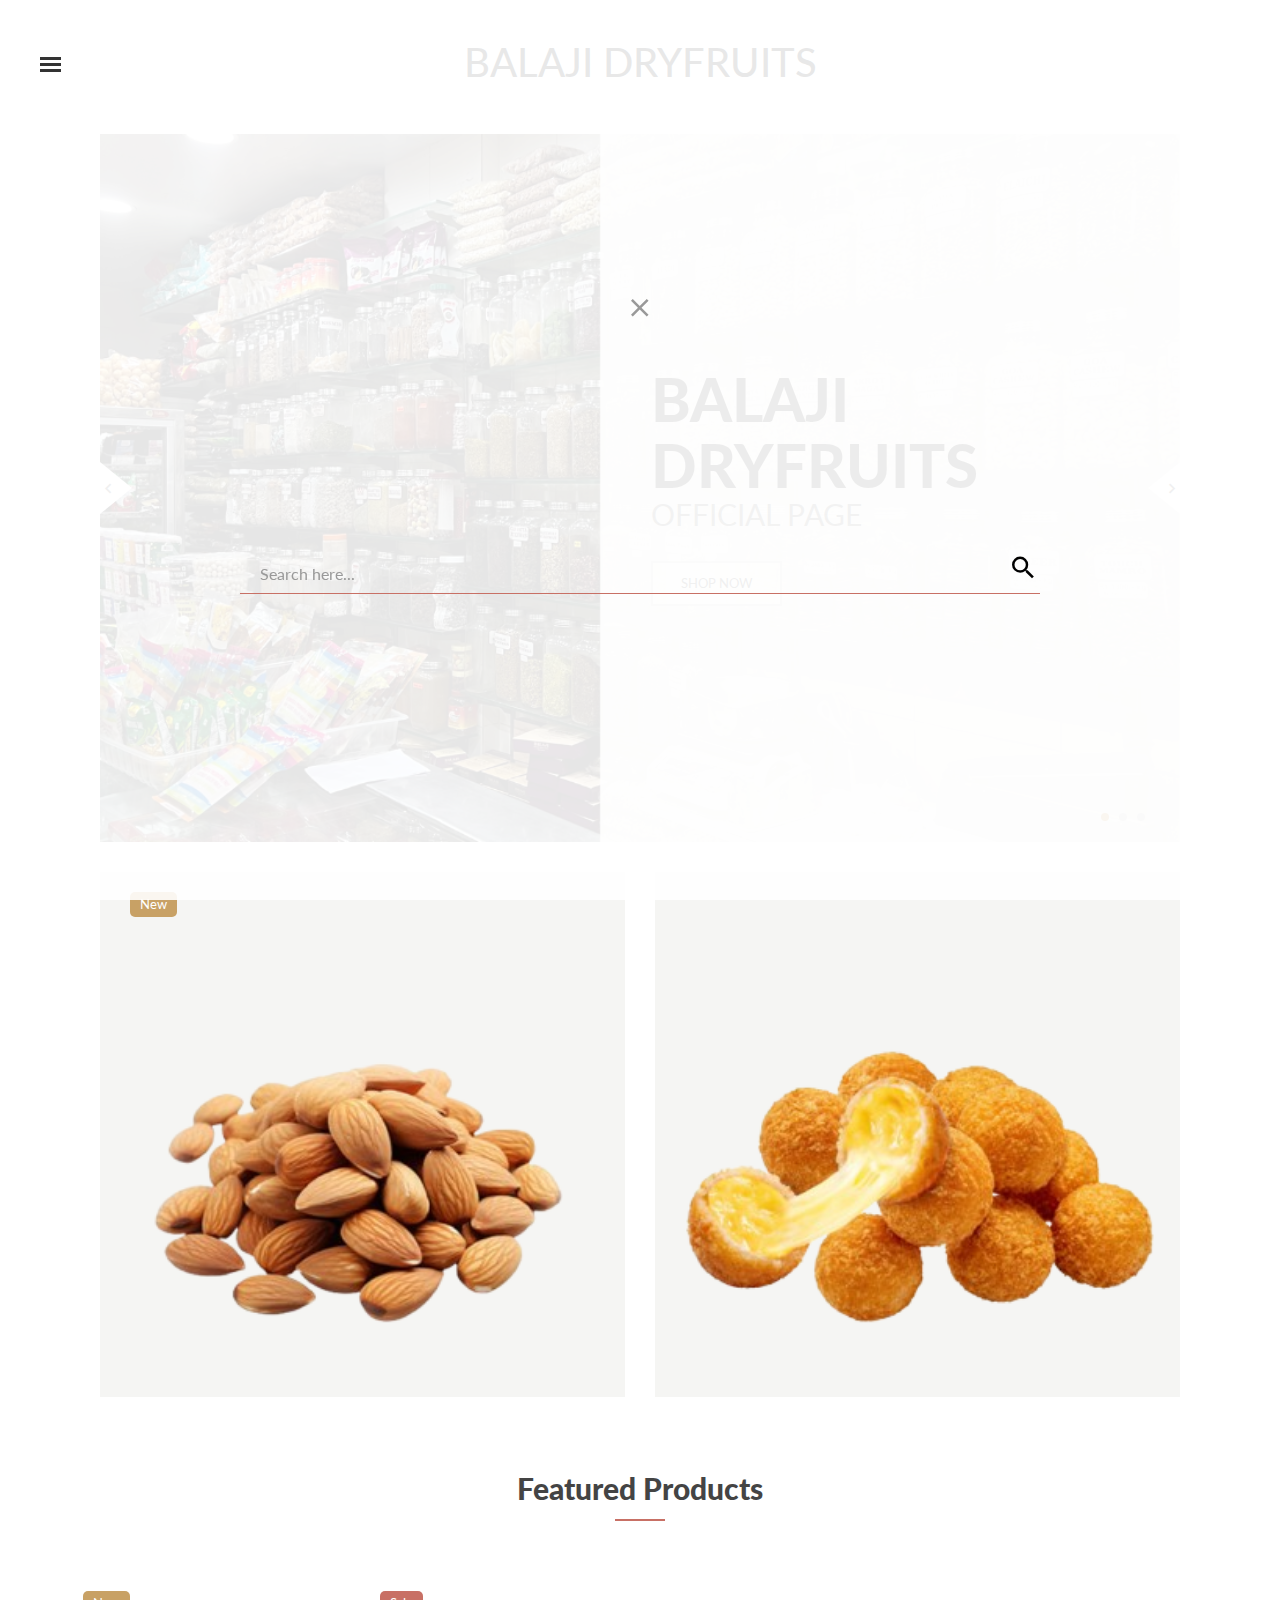
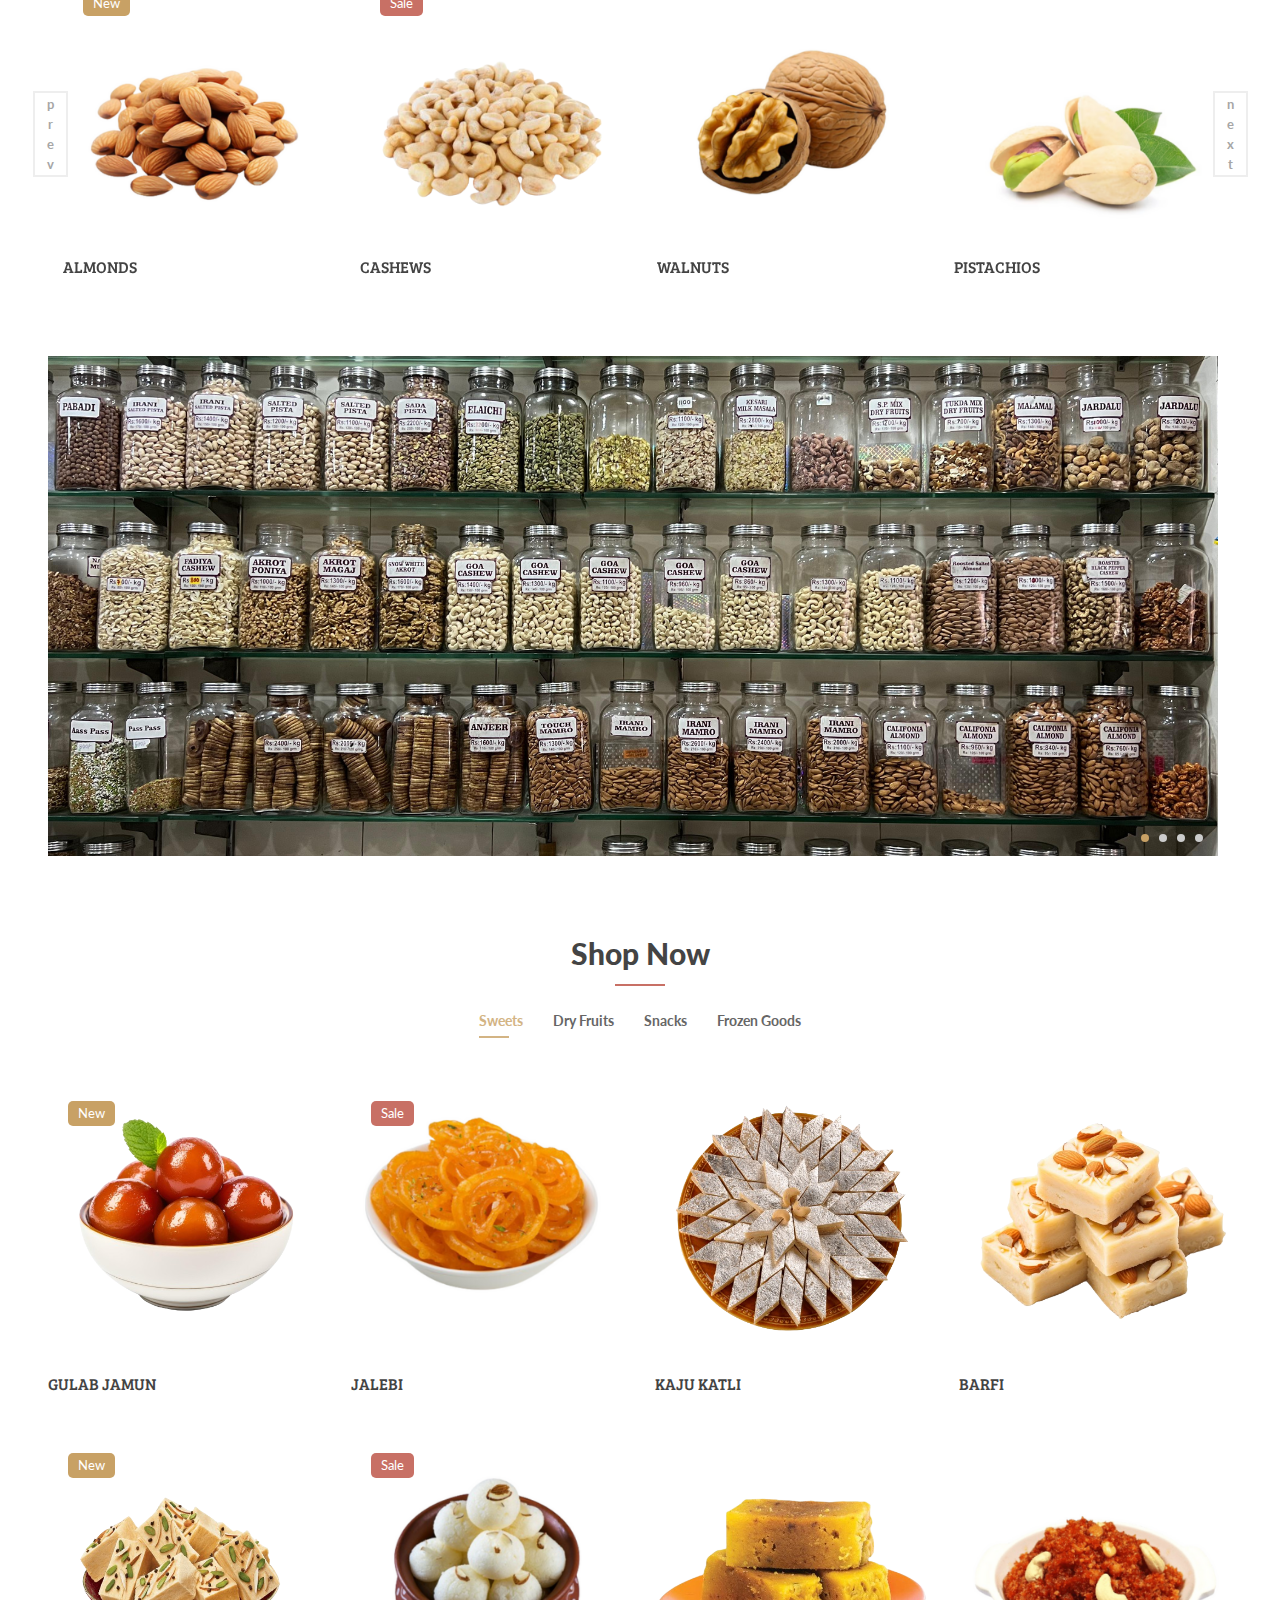
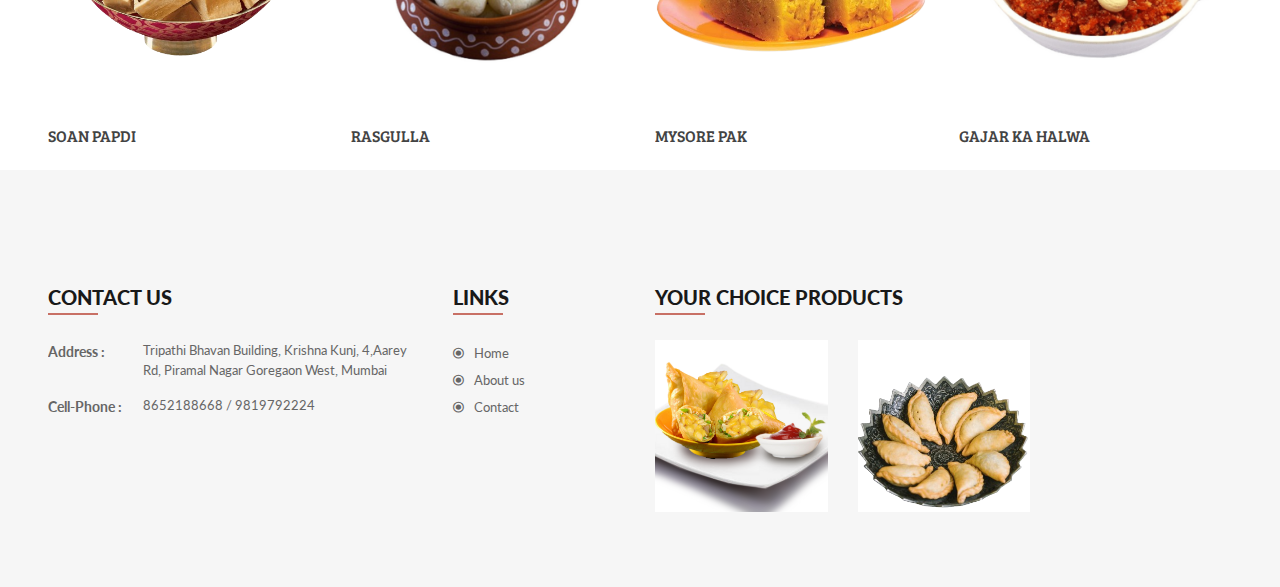
==== commit 7c1c70dd: "V2" ====
--- a/index.html
+++ b/index.html
@@ -176,17 +176,17 @@
 							<span class="pro-label new-label">new</span>
 							
 							<div class="banner-brief">
-								<h2 class="banner-title"><a href="#">Almonds</a></h2>
+								<h2 class="banner-title"><a href="#"></a></h2>
 								<p class="mb-0"></p>
 							</div>
-							<a href="https://wa.me/+918652188668" class="button-one font-16px" data-text="Buy now">Buy now</a>
+							<a href="https://wa.me/+918652188668" class="" data-text=""></a>
 						</div>
 						<div class="single-banner banner-2">
 							<a class="banner-thumb" href="https://wa.me/+918652188668"><img src="img/banner/1.png" alt="" /></a>
 							<div class="banner-brief">
-								<h2 class="banner-title"><a href="#">Cheese Balls</a></h2>
+								<h2 class="banner-title"><a href="#"></a></h2>
 								<p class="hidden-md hidden-sm d-none d-md-block"></p>
-								<a href="https://wa.me/+918652188668" class="button-one font-16px" data-text="Buy now">Buy now</a>
+								<a href="https://wa.me/+918652188668" class="" data-text=""></a>
 							</div>
 						</div>
 					</div>
@@ -198,8 +198,8 @@
 						<div class="bend niceties preview-2">
 							<div id="ensign-nivoslider" class="slides">
 								<img src="img/slider/slider-1/1.png" alt="" title="#slider-direction-1"  />
-								<img src="img/slider/slider-1/2.jpg" alt="" title="#slider-direction-2"  />
-								<img src="img/slider/slider-1/3.jpg" alt="" title="#slider-direction-3"  />
+								<img src="img/slider/slider-1/2.png" alt="" title="#slider-direction-2"  />
+								<img src="img/slider/slider-1/3.png" alt="" title="#slider-direction-3"  />
 							</div>
 							<!-- direction 1 -->
 							<div id="slider-direction-1" class="t-cn slider-direction">
@@ -458,7 +458,7 @@
 							<!-- single-discount-product start -->
 							<div class="col-lg-12">
 								<div class="discount-product">
-									<img src="img/discount/3.jpg" alt="" />
+									<img src="img/discount/3.png" alt="" />
 									<div class="discount-img-brief">
 										<div class="">
 											<span class=""></span>
@@ -476,7 +476,7 @@
 							<!-- single-discount-product start -->
 							<div class="col-lg-12">
 								<div class="discount-product">
-									<img src="img/discount/4.jpg" alt="" />
+									<img src="img/discount/4.png" alt="" />
 									<div class="discount-img-brief">
 										<div class="">
 											<span class="onsale-text"></span>
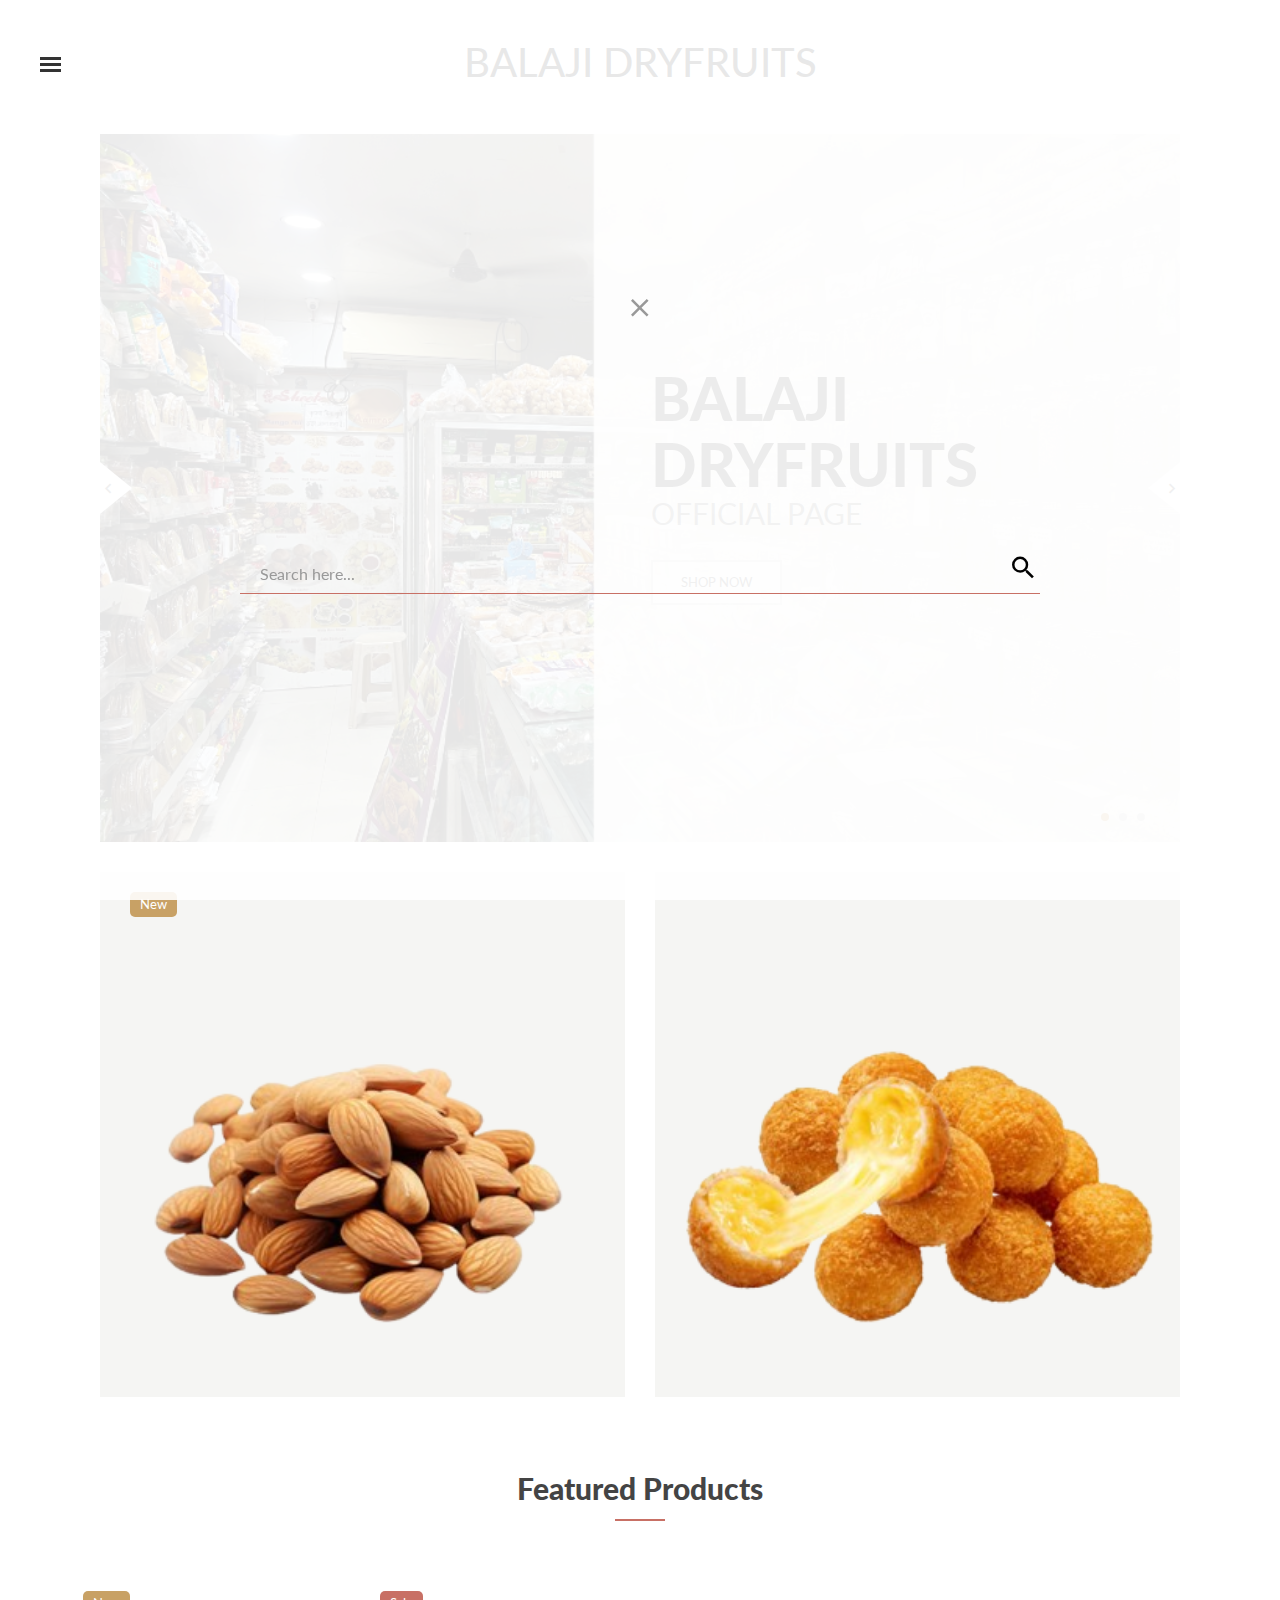
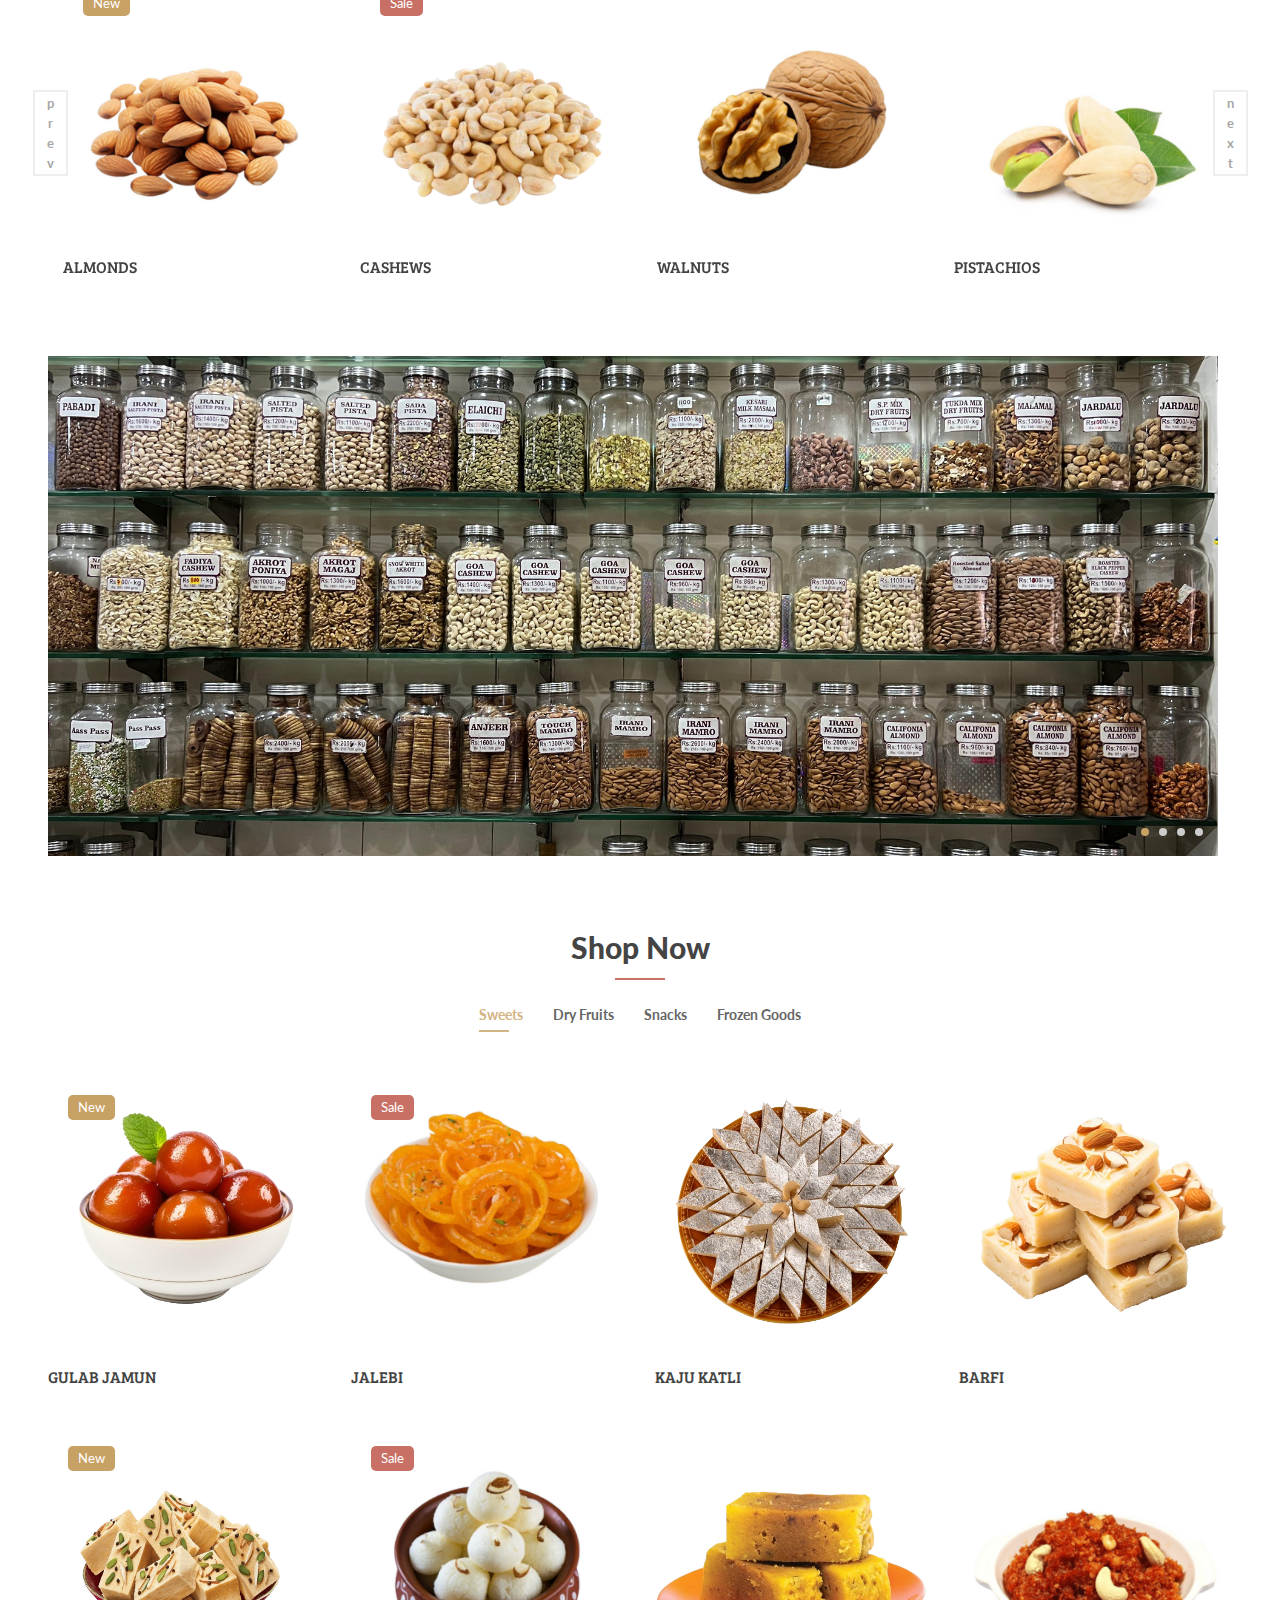
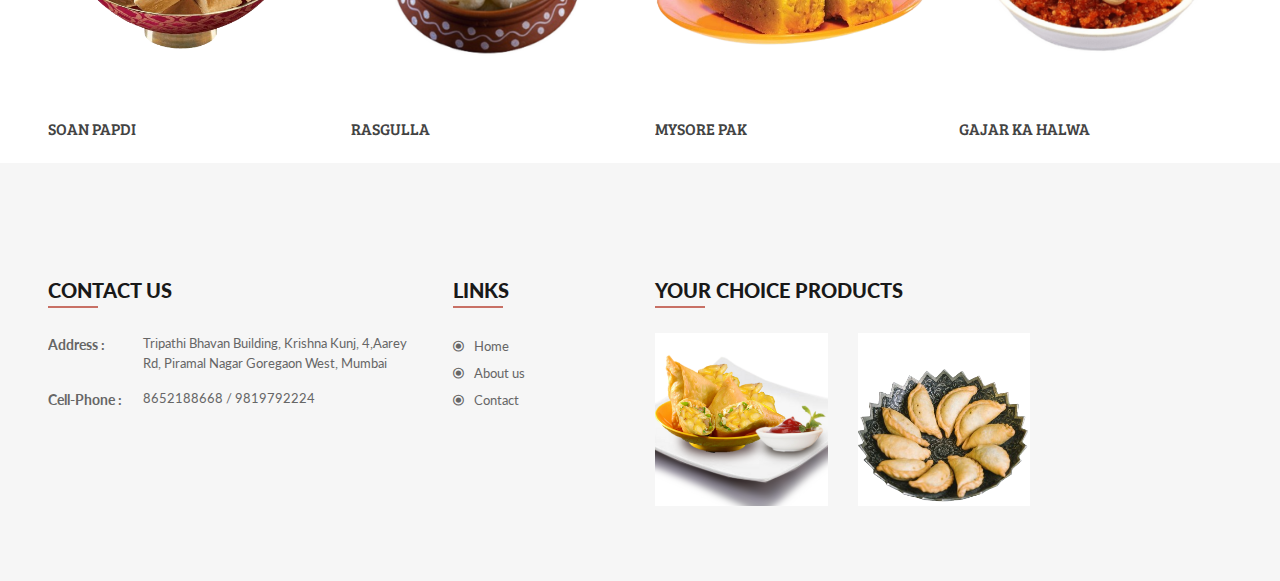
==== commit 0c764480: "V3" ====
--- a/index.html
+++ b/index.html
@@ -17,11 +17,11 @@
 
 		<meta charset="utf-8">
 		<meta http-equiv="x-ua-compatible" content="ie=edge">
-		<title>Home one || BALAJI DRYFRUITS</title>
+		<title>BALAJI DRYFRUITS</title>
 		<meta name="description" content="Hurst – Furniture Store eCommerce HTML Template is a clean and elegant design – suitable for selling flower, cookery, accessories, fashion, high fashion, accessories, digital, kids, watches, jewelries, shoes, kids, furniture, sports….. It has a fully responsive width adjusts automatically to any screen size or resolution.">
 		<meta name="viewport" content="width=device-width, initial-scale=1">
 
-		<link rel="shortcut icon" type="image/x-icon" href="img/favicon.ico">
+		<link rel="shortcut icon" type="image/x-icon" href="">
 		<!-- Place favicon.ico in the root directory -->
 
 		<!-- Google Font -->
@@ -458,7 +458,7 @@
 							<!-- single-discount-product start -->
 							<div class="col-lg-12">
 								<div class="discount-product">
-									<img src="img/discount/3.png" alt="" />
+									<img src="img/discount/3.jpg" alt="" />
 									<div class="discount-img-brief">
 										<div class="">
 											<span class=""></span>
@@ -476,7 +476,7 @@
 							<!-- single-discount-product start -->
 							<div class="col-lg-12">
 								<div class="discount-product">
-									<img src="img/discount/4.png" alt="" />
+									<img src="img/discount/4.jpg" alt="" />
 									<div class="discount-img-brief">
 										<div class="">
 											<span class="onsale-text"></span>
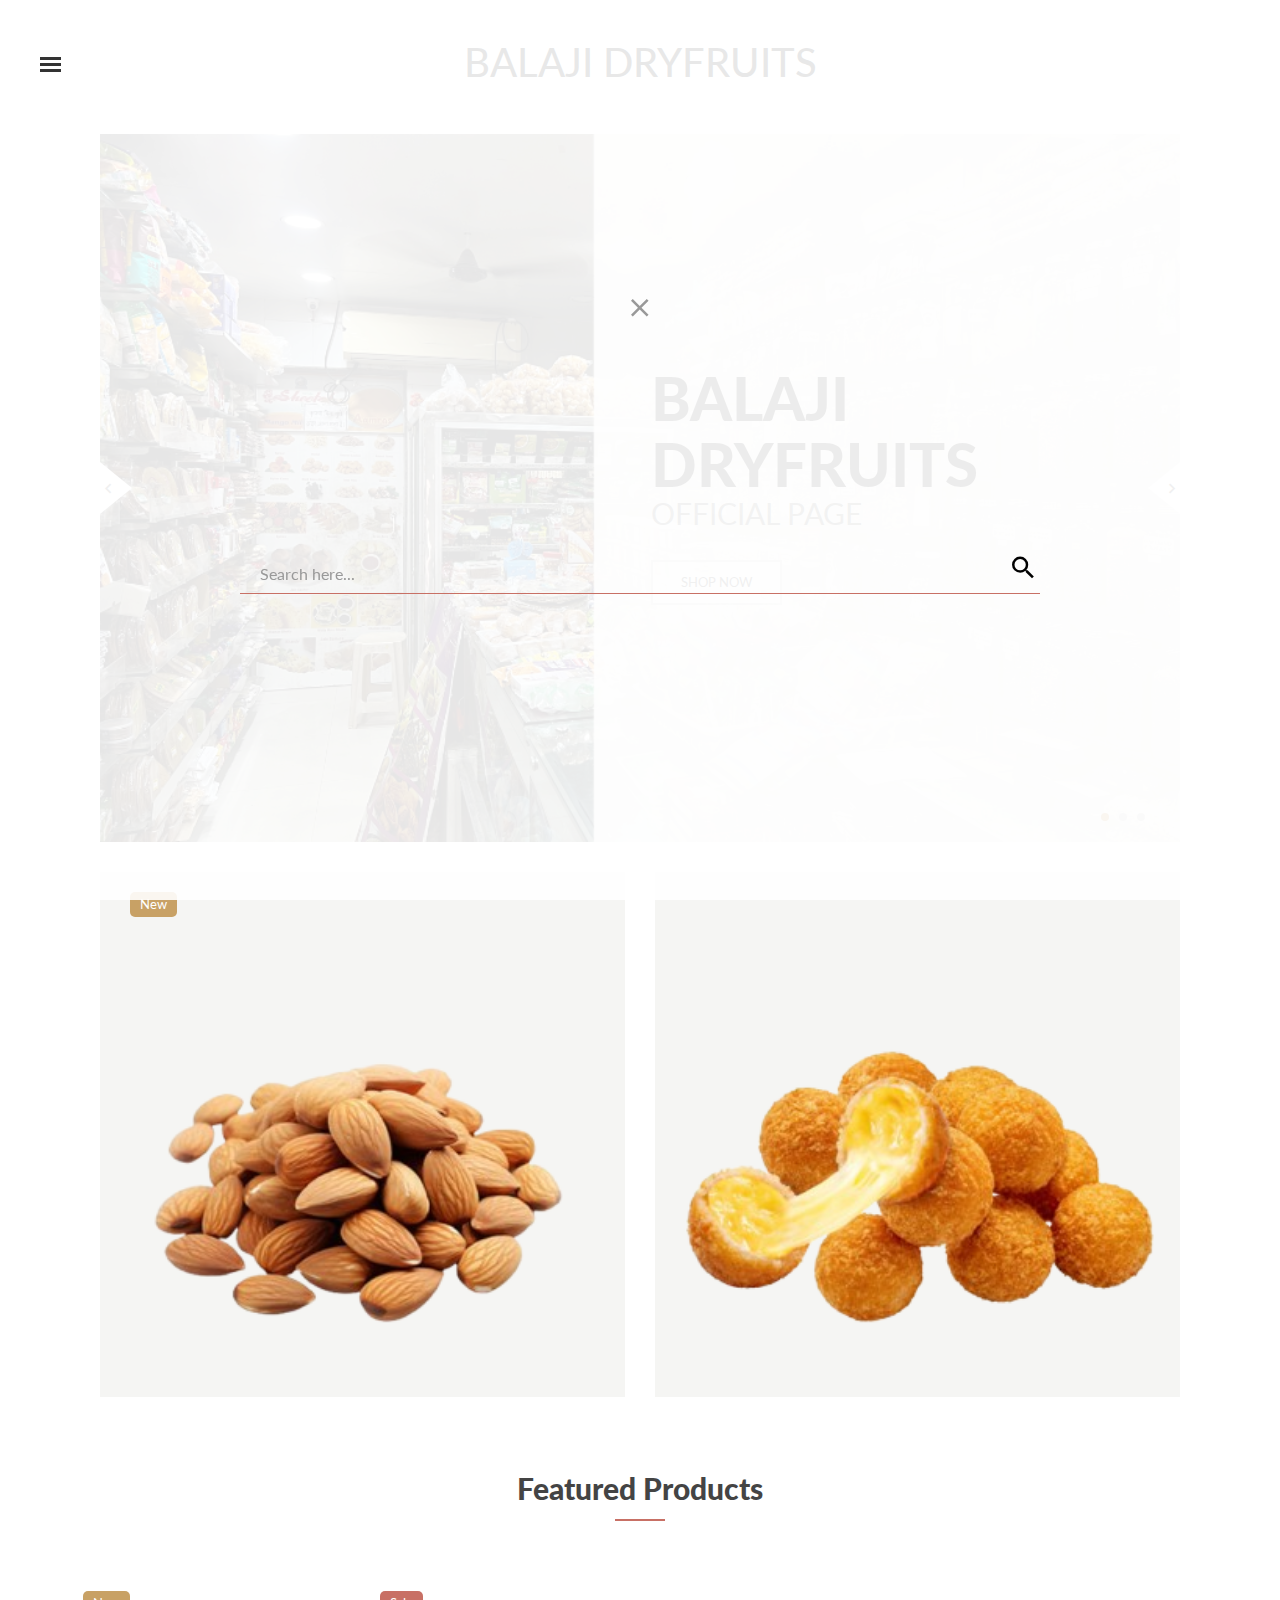
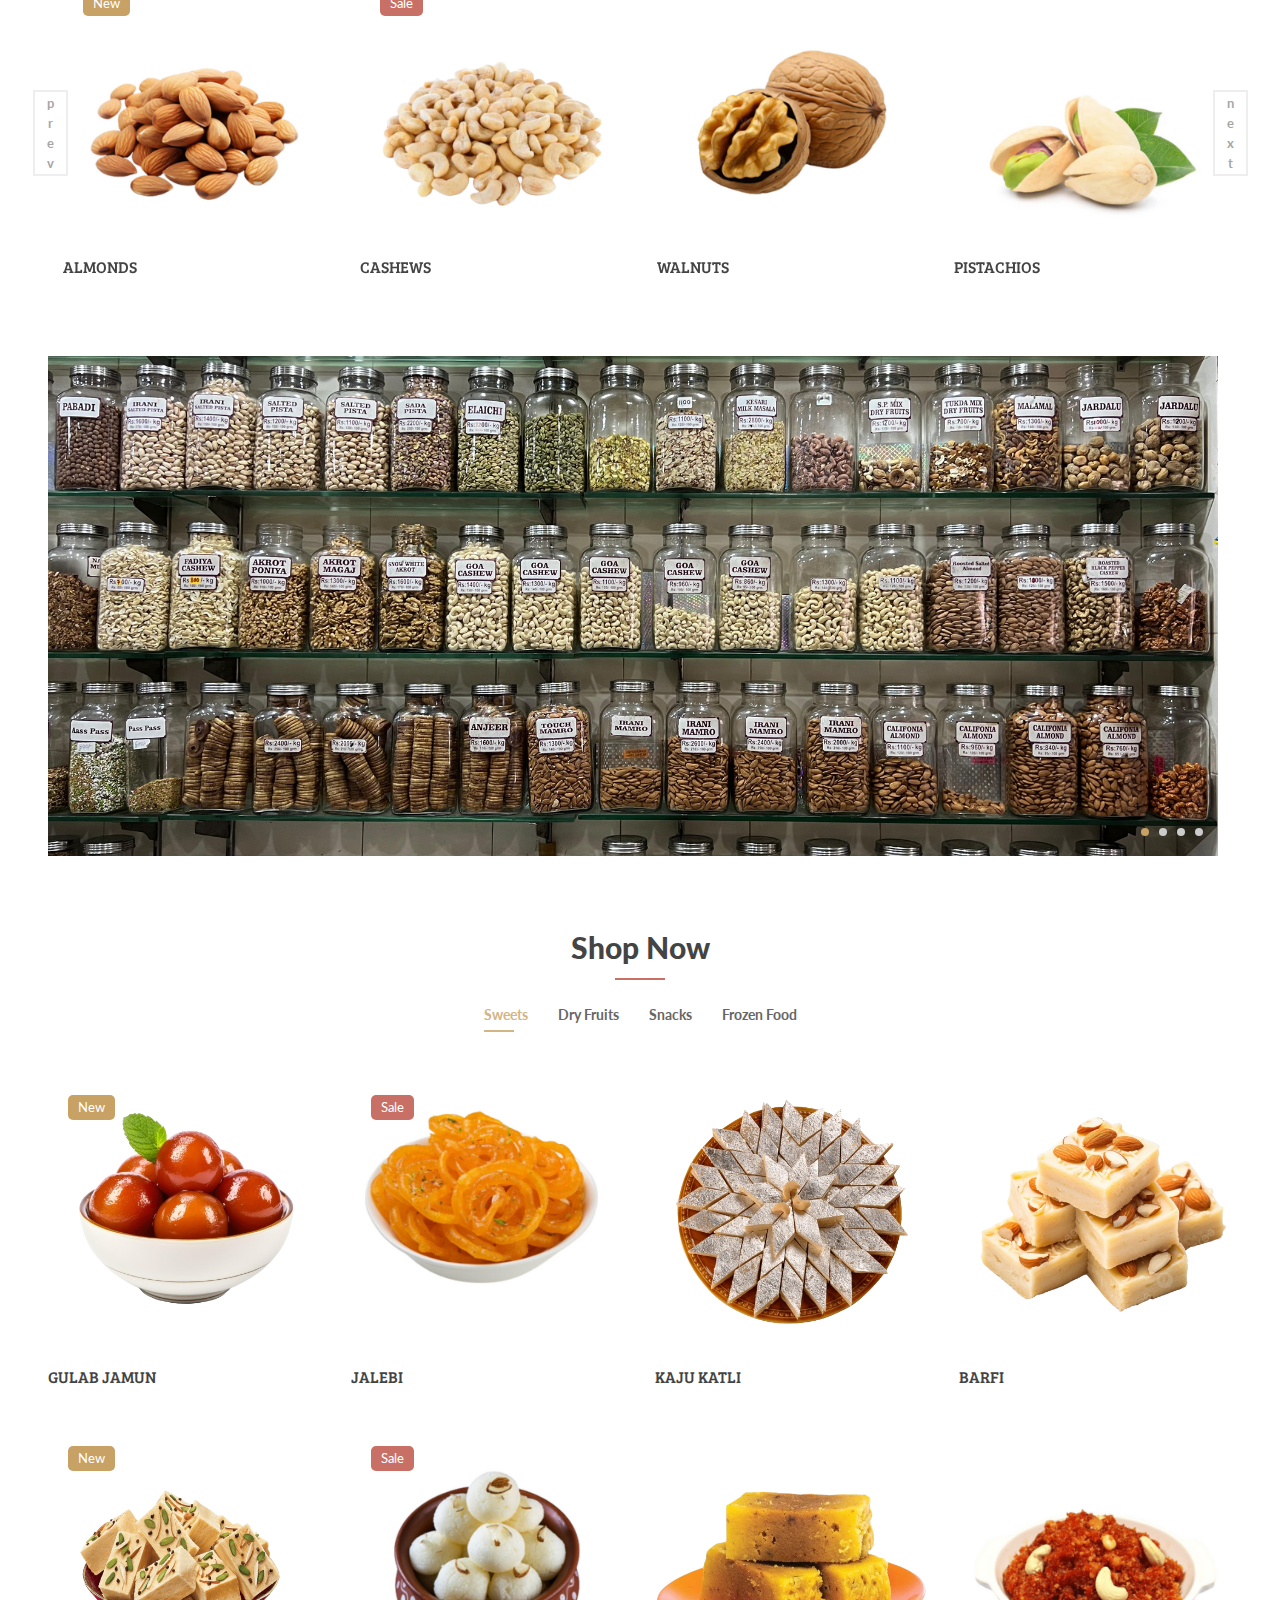
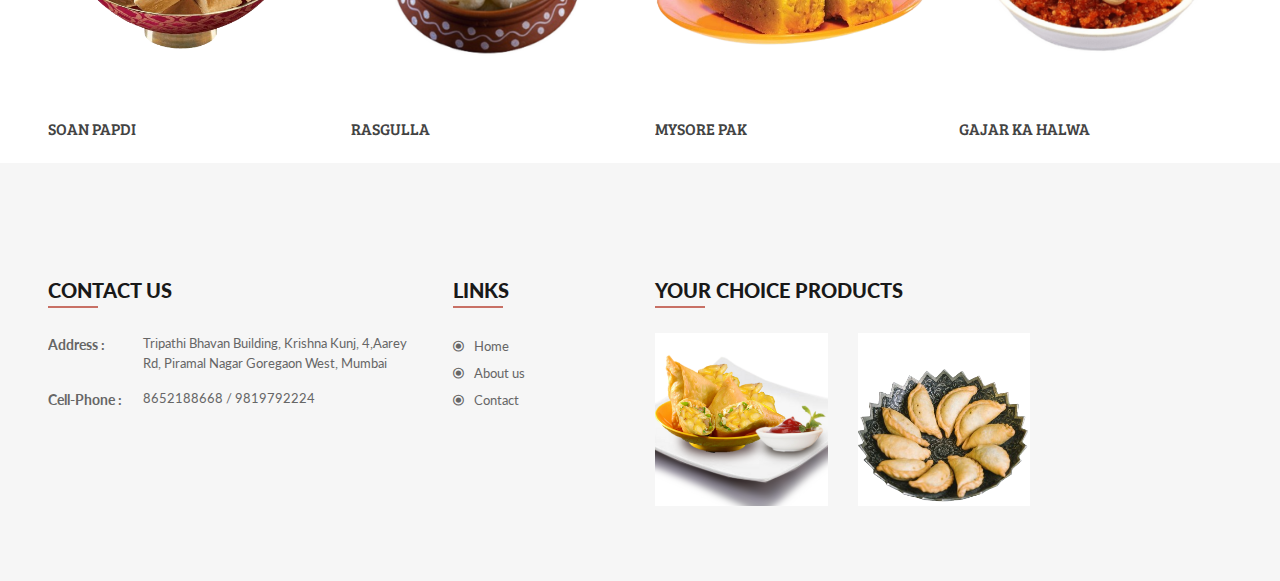
==== commit 383831b5: "V6" ====
--- a/index.html
+++ b/index.html
@@ -458,7 +458,7 @@
 							<!-- single-discount-product start -->
 							<div class="col-lg-12">
 								<div class="discount-product">
-									<img src="img/discount/3.jpg" alt="" />
+									<img src="img/discount/3.png" alt="" />
 									<div class="discount-img-brief">
 										<div class="">
 											<span class=""></span>
@@ -476,7 +476,7 @@
 							<!-- single-discount-product start -->
 							<div class="col-lg-12">
 								<div class="discount-product">
-									<img src="img/discount/4.jpg" alt="" />
+									<img src="img/discount/4.png" alt="" />
 									<div class="discount-img-brief">
 										<div class="">
 											<span class="onsale-text"></span>
@@ -513,7 +513,7 @@
 								<li><a class="active" href="#new-arrivals" data-bs-toggle="tab">Sweets</a></li>
 								<li><a href="#best-seller"  data-bs-toggle="tab">Dry Fruits</a></li>
 								<li><a href="#most-view" data-bs-toggle="tab">Snacks</a></li>
-								<li><a href="#discounts" data-bs-toggle="tab">Frozen Goods</a></li>
+								<li><a href="#discounts" data-bs-toggle="tab">Frozen Food</a></li>
 							</ul>
 						</div>
 						<div class="col-lg-12">
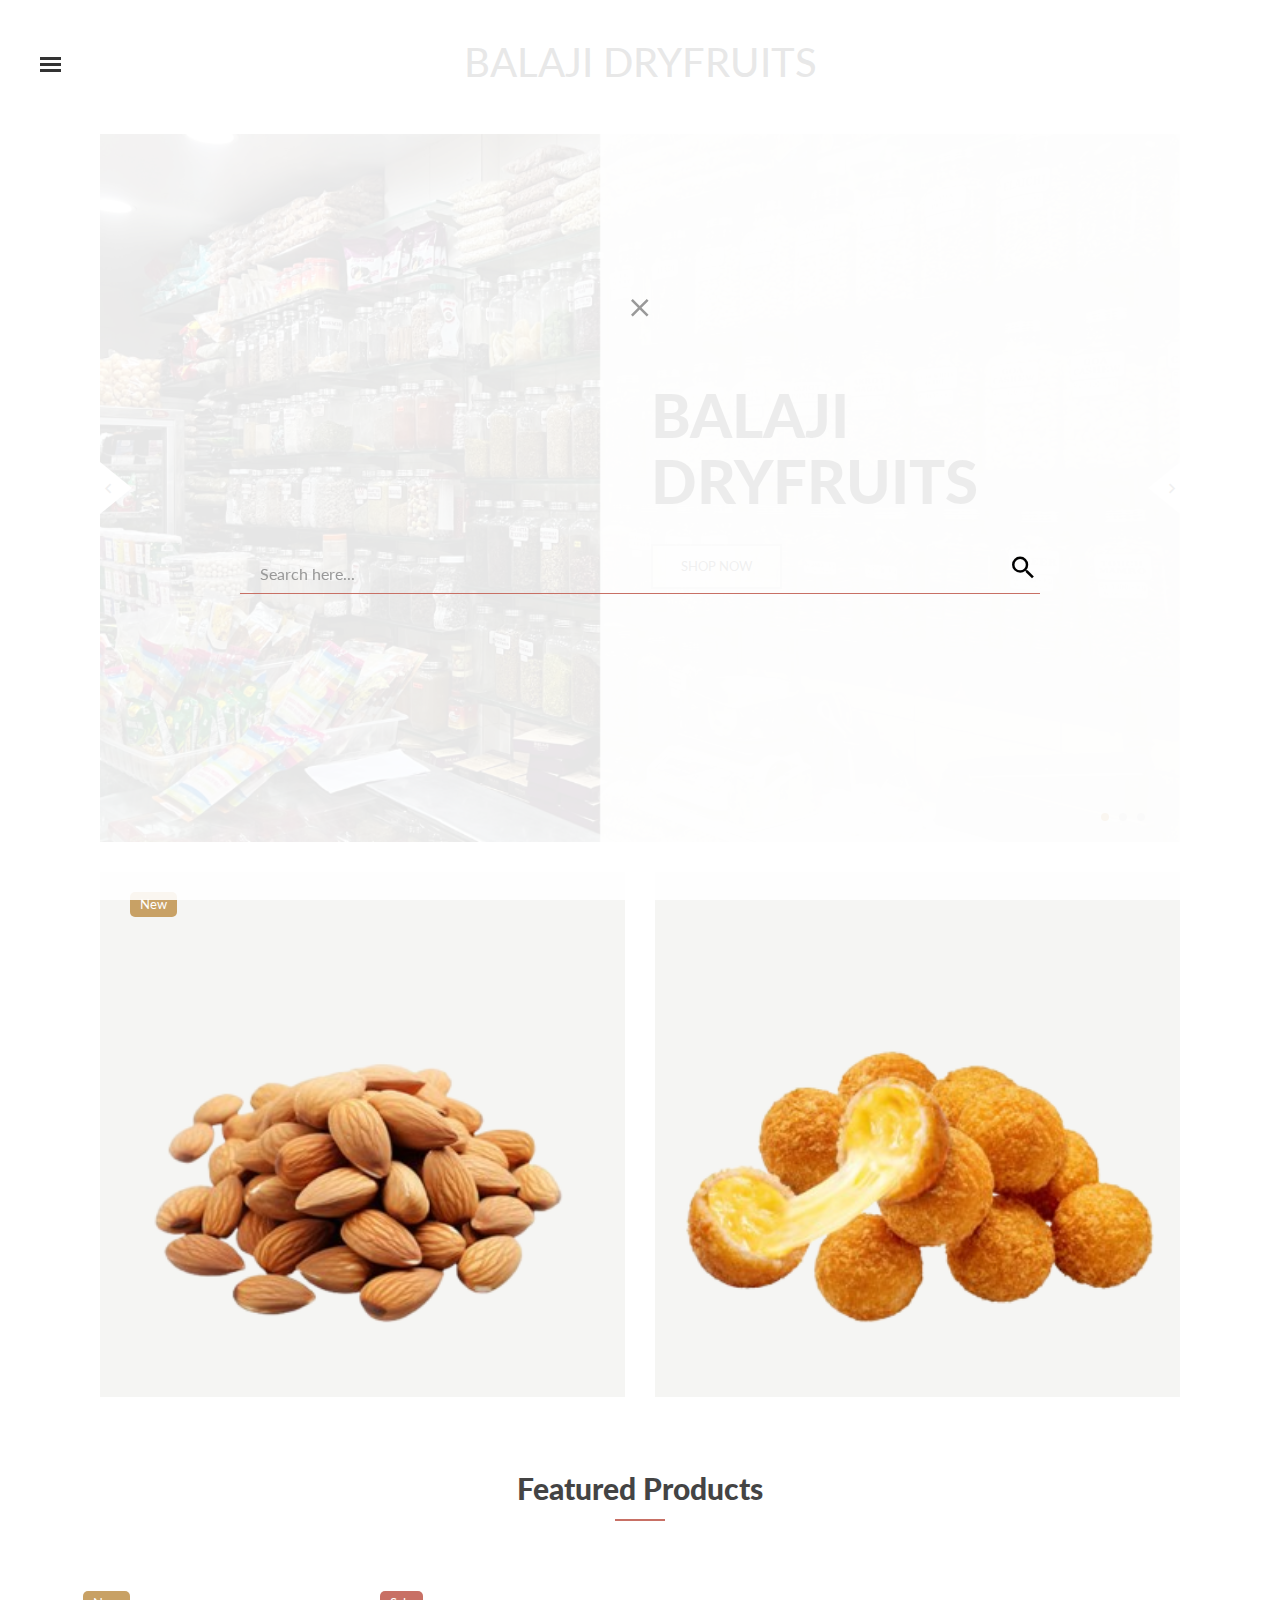
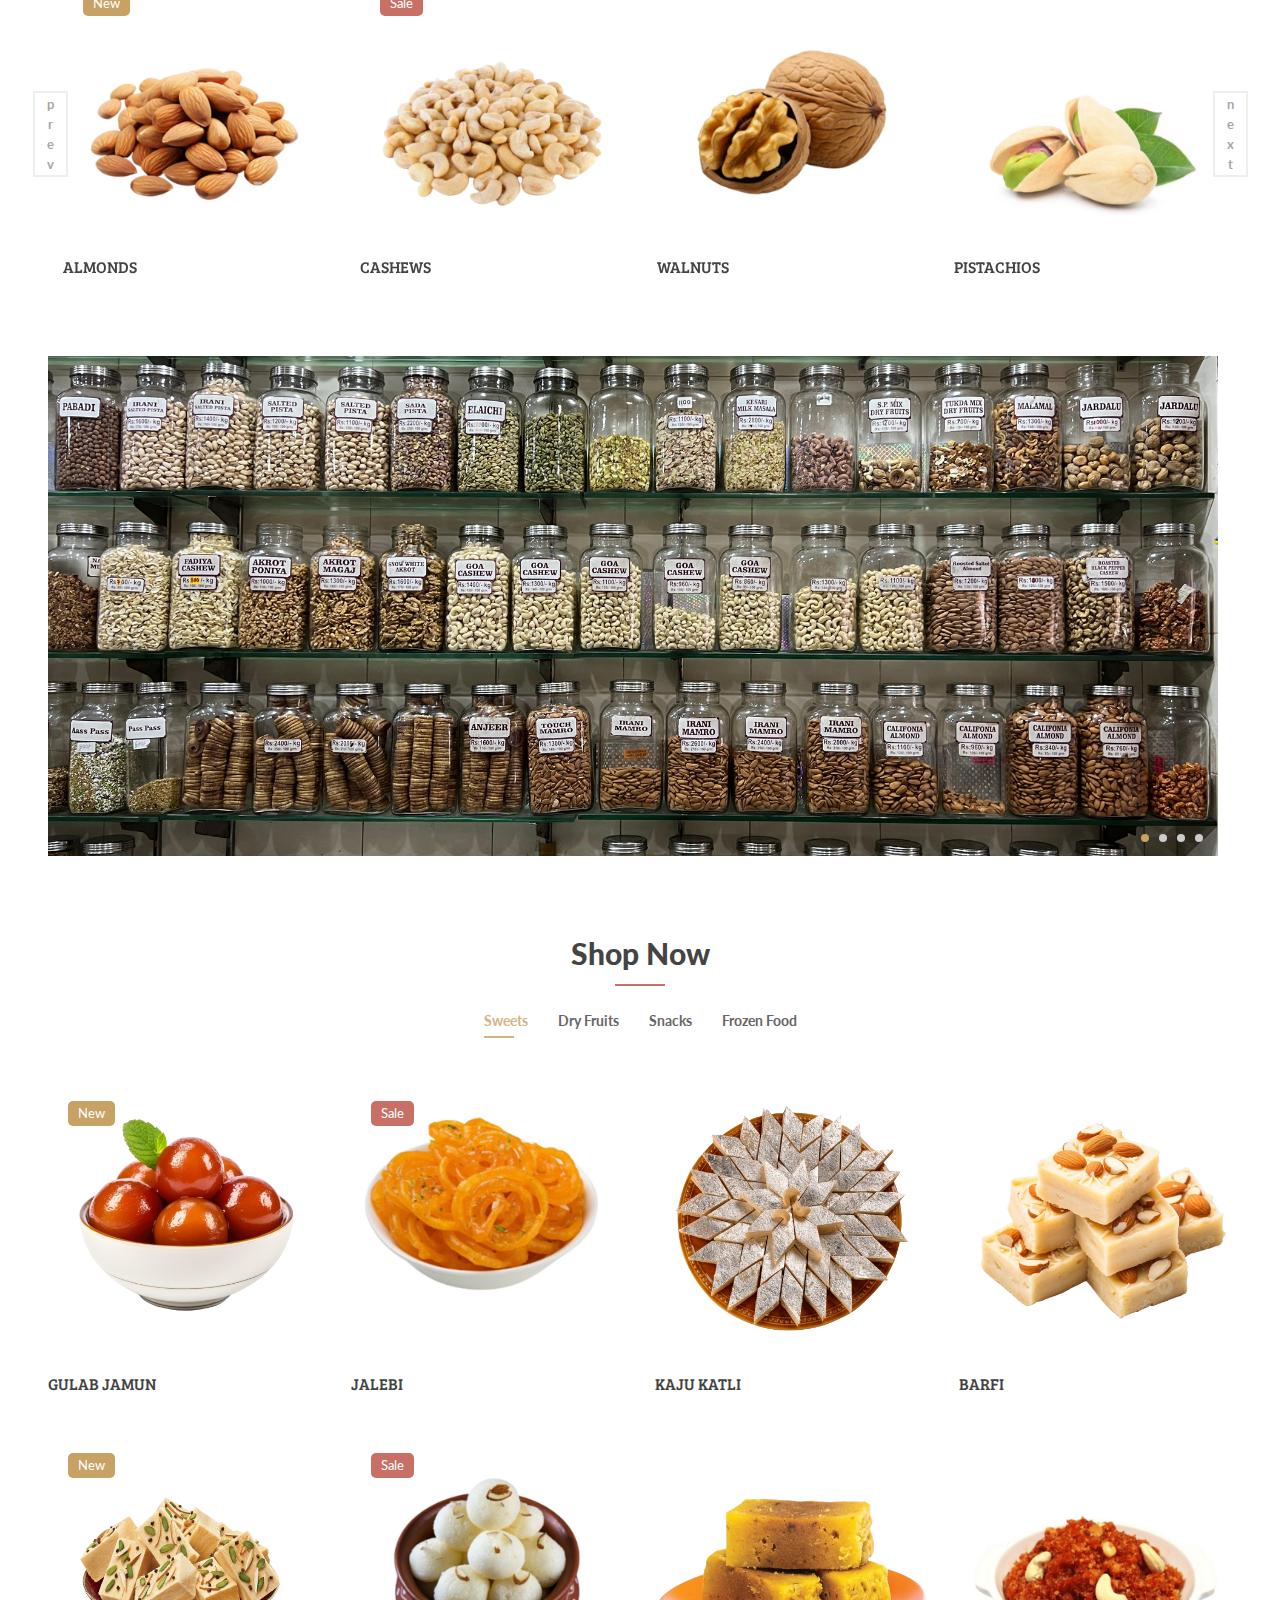
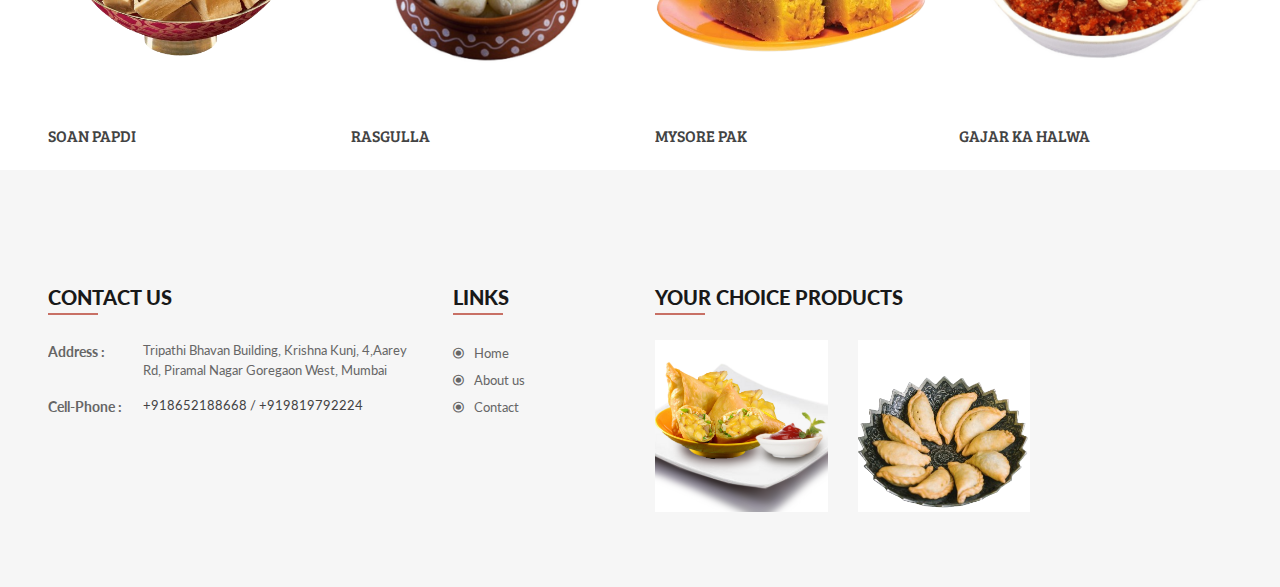
==== commit e4da2a4c: "V8" ====
--- a/index.html
+++ b/index.html
@@ -214,7 +214,7 @@
 												<h2 class="slider-title1 text-uppercase mb-0">Balaji Dryfruits</h2>
 											</div>
 											<div class="wow fadeIn" data-wow-duration="2s" data-wow-delay="2.5s">
-												<h3 class="slider-title2 text-uppercase" >official page</h3>
+												<h3 class="slider-title2 text-uppercase" ></h3>
 											</div>
 											<div class="wow fadeIn" data-wow-duration="2.5s" data-wow-delay="3.5s">
 												<a href="https://wa.me/+918652188668" class="button-one style-2 text-uppercase mt-20" data-text="Shop now">Shop now</a>
@@ -230,10 +230,10 @@
 									<div class="title-container s-tb-c title-compress">
 										<div class="layer-1">
 											<div class="wow fadeInUpBig" data-wow-duration="1s" data-wow-delay="0.5s">
-												<h2 class="slider-title3 text-uppercase mb-0" >welcome to our</h2>
+												<h2 class="slider-title3 text-uppercase mb-0" >welcome to </h2>
 											</div>
 											<div class="wow fadeInUpBig" data-wow-duration="1.5s" data-wow-delay="0.5s">
-												<h2 class="slider-title1 text-uppercase">Store</h2>
+												<h2 class="slider-title1 text-uppercase">Balaji Dryfruits</h2>
 											</div>
 											<div class="wow fadeInUpBig" data-wow-duration="2s" data-wow-delay="0.5s">
 												<p class="slider-pro-brief">There are many varieties of Dry Fruits, Mithai, Namkeens and Specially Frozen Goods available on our store</p>
@@ -255,7 +255,7 @@
 												<h2 class="slider-title3 text-uppercase mb-0" >Explore varieties Of</h2>
 											</div>
 											<div class="wow fadeInUpBig" data-wow-duration="1.5s" data-wow-delay="0.5s">
-												<h2 class="slider-title1 text-uppercase mb-0">Goods</h2>
+												<h2 class="slider-title1 text-uppercase mb-0">Foods</h2>
 											</div>
 											<div class="wow fadeInUpBig" data-wow-duration="2s" data-wow-delay="0.5s">
 												<h3 class="slider-title2 text-uppercase" ></h3>
@@ -1089,7 +1089,7 @@
 									<h3 class="footer-title  title-border">Contact Us</h3>
 									<ul class="footer-contact">
 										<li><span>Address :</span>Tripathi Bhavan Building, Krishna Kunj, 4,Aarey Rd, Piramal Nagar Goregaon West, Mumbai</li>
-										<li><span>Cell-Phone :</span>8652188668 / 9819792224 </li>
+										<li><span>Cell-Phone :</span><a href="tel:8652188668">+918652188668 / +919819792224 </a> </li>
 									
 									</ul>
 								</div>
@@ -1098,9 +1098,9 @@
 								<div class="single-footer">
 									<h3 class="footer-title  title-border">Links</h3>
 									<ul class="footer-menu">
-										<li><a href="http://127.0.0.1:5500/Balaji-Dryfruits/index.html"><i class="zmdi zmdi-dot-circle"></i>Home</a></li>
-										<li><a href="http://127.0.0.1:5500/Balaji-Dryfruits/about.html"><i class="zmdi zmdi-dot-circle"></i>About us</a></li>
-										<li><a href="http://127.0.0.1:5500/Balaji-Dryfruits/contact.html"><i class="zmdi zmdi-dot-circle"></i>Contact</a></li>
+										<li><a href="index.html"><i class="zmdi zmdi-dot-circle"></i>Home</a></li>
+										<li><a href="about.html"><i class="zmdi zmdi-dot-circle"></i>About us</a></li>
+										<li><a href="contact.html"><i class="zmdi zmdi-dot-circle"></i>Contact</a></li>
 									</ul>
 								</div>
 							</div>
